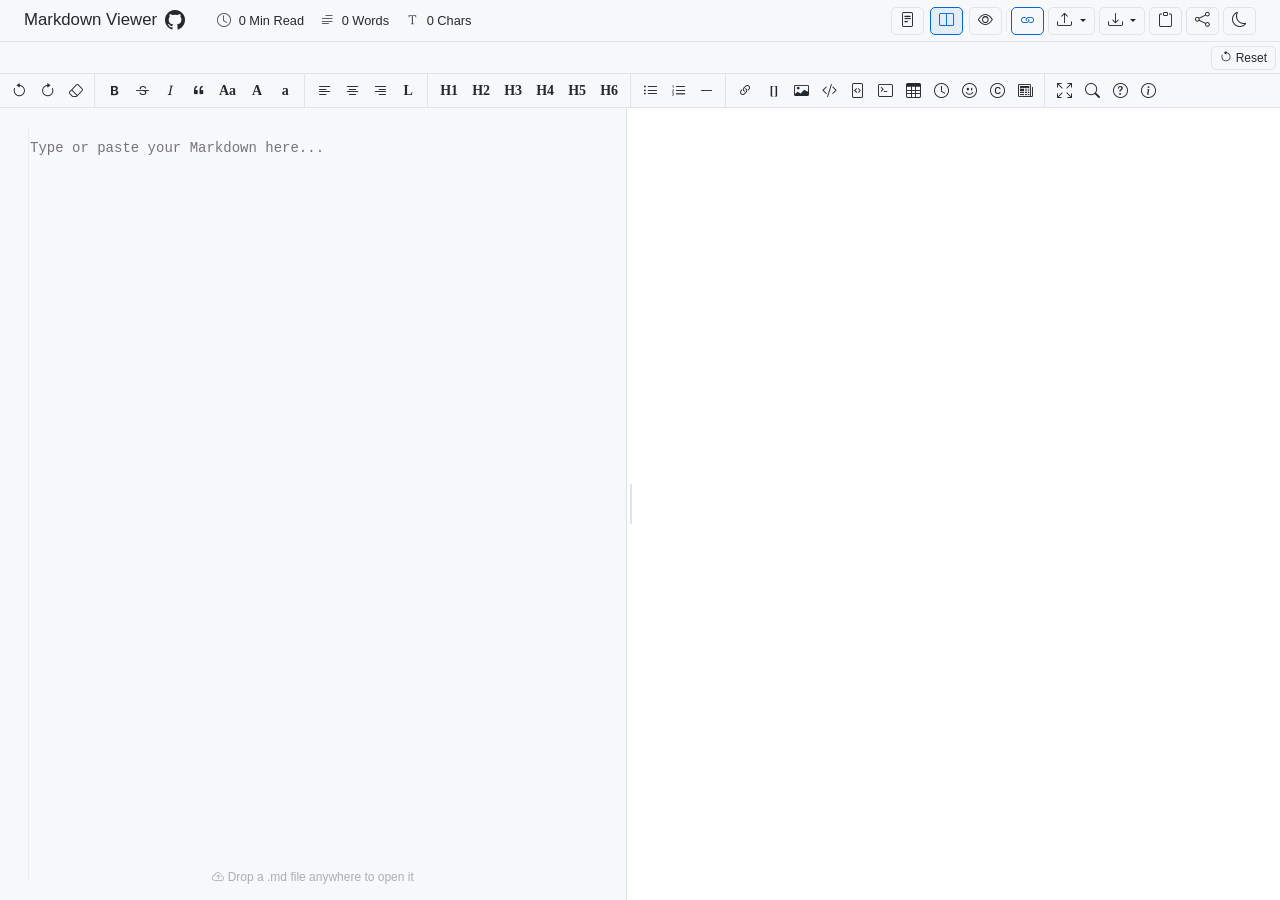
==== desktop-app/resources/index.html @ 64c6f08f "Merge pull request #110 from ThisIs-Developer/audit-fixes Audit fixes" ====
<!DOCTYPE html>
<html lang="en">
<head>
    <meta charset="UTF-8">
    <meta name="viewport" content="width=device-width, initial-scale=1.0">
    <!-- Primary Meta Tags -->
    <meta name="title" content="Markdown Viewer">
    <meta name="description" content="Markdown Viewer is a powerful GitHub-style Markdown rendering tool with live preview, LaTeX math, Mermaid diagrams, syntax highlighting, dark mode, and export options to PDF, HTML, and MD—all fully client-side and secure.">
    <meta name="keywords" content="Markdown Viewer, GitHub-style markdown, live preview, markdown editor, LaTeX support, Mermaid diagrams, PDF export, syntax highlighting, markdown to HTML, secure markdown tool, client-side markdown viewer, ThisIs-Developer, advanced markdown parser, future markdown viewer, next-gen markdown tool">
    <meta name="author" content="ThisIs-Developer">
    <meta name="robots" content="index, follow">
    <meta name="language" content="English">
    <meta name="distribution" content="global">
    <meta name="rating" content="general">

    <!-- Open Graph / Facebook -->
    <meta property="og:type" content="website">
    <meta property="og:url" content="https://markdownviewer.pages.dev/">
    <meta property="og:title" content="Markdown Viewer">
    <meta property="og:description" content="Markdown Viewer is a powerful GitHub-style Markdown rendering tool with live preview, LaTeX math, Mermaid diagrams, syntax highlighting, dark mode, and export options to PDF, HTML, and MD—all fully client-side and secure.">
    <meta property="og:image" content="https://markdownviewer.pages.dev/assets/icon.jpg">

    <!-- Twitter -->
    <meta property="twitter:card" content="summary_large_image">
    <meta property="twitter:url" content="https://markdownviewer.pages.dev/">
    <meta property="twitter:title" content="Markdown Viewer">
    <meta property="twitter:description" content="Markdown Viewer is a powerful GitHub-style Markdown rendering tool with live preview, LaTeX math, Mermaid diagrams, syntax highlighting, dark mode, and export options to PDF, HTML, and MD—all fully client-side and secure.">
    <meta property="twitter:image" content="https://markdownviewer.pages.dev/assets/icon.jpg">

    <title>Markdown Viewer</title>
    <link href="/assets/icon.jpg" rel="icon" type="image/jpg">
    <!-- Updated libraries to latest versions -->
    <link rel="stylesheet" href="https://cdnjs.cloudflare.com/ajax/libs/bootstrap/5.3.2/css/bootstrap.min.css">
    <link rel="stylesheet" href="https://cdnjs.cloudflare.com/ajax/libs/github-markdown-css/5.3.0/github-markdown.min.css">
    <link rel="stylesheet" href="https://cdn.jsdelivr.net/npm/bootstrap-icons@1.11.3/font/bootstrap-icons.min.css">
    <link rel="stylesheet" href="https://cdn.jsdelivr.net/npm/emoji-toolkit@9.0.1/extras/css/joypixels.min.css">
    <link rel="stylesheet" href="/styles.css">
    
    <!-- Added mermaid CSS -->
    <link rel="stylesheet" href="https://cdnjs.cloudflare.com/ajax/libs/mermaid/10.6.1/mermaid.min.css">
    
    <!-- Loading order optimized - ensure libraries are loaded before they're used -->
    <script src="https://cdnjs.cloudflare.com/ajax/libs/marked/9.1.6/marked.min.js"></script>
    <script src="https://cdnjs.cloudflare.com/ajax/libs/highlight.js/11.9.0/highlight.min.js"></script>
    <script src="https://cdnjs.cloudflare.com/ajax/libs/dompurify/3.0.9/purify.min.js"></script>
    <script src="https://cdnjs.cloudflare.com/ajax/libs/FileSaver.js/2.0.5/FileSaver.min.js"></script>
    <script src="https://cdnjs.cloudflare.com/ajax/libs/html2pdf.js/0.10.1/html2pdf.bundle.min.js"></script>
    <script>
      window.MathJax = {
        loader: { load: ['[tex]/ams', '[tex]/boldsymbol'] },
        tex: {
          inlineMath: [['$', '$'], ['\\(', '\\)']],
          displayMath: [['$$', '$$'], ['\\[', '\\]']],
          processEscapes: true,
          packages: { '[+]': ['ams', 'boldsymbol'] }
        }
      };
    </script>
    <script src="https://cdnjs.cloudflare.com/ajax/libs/mathjax/3.2.2/es5/tex-mml-chtml.min.js"></script>
    <script src="https://cdn.jsdelivr.net/npm/mermaid@11.6.0/dist/mermaid.min.js"></script>
    <script src="https://cdn.jsdelivr.net/npm/emoji-toolkit@9.0.1/lib/js/joypixels.min.js"></script>
    <script src="https://cdnjs.cloudflare.com/ajax/libs/jspdf/2.5.1/jspdf.umd.min.js"></script>
    <script src="https://cdnjs.cloudflare.com/ajax/libs/html2canvas/1.4.1/html2canvas.min.js"></script>
    
    <script src="https://cdnjs.cloudflare.com/ajax/libs/pdfmake/0.2.7/pdfmake.min.js"></script>
    <script src="https://cdnjs.cloudflare.com/ajax/libs/pdfmake/0.2.7/vfs_fonts.js"></script>
    <script src="https://cdnjs.cloudflare.com/ajax/libs/pako/2.1.0/pako.min.js" integrity="sha384-rNlaE5fs9dGIjmxWDALQh/RBAaGRYT5ChrzHo6tRfgrZ36iRFAiquP5g41Jsv+0j" crossorigin="anonymous"></script>
    <script src="https://cdnjs.cloudflare.com/ajax/libs/js-yaml/4.1.0/js-yaml.min.js"></script>
</head>
<body>
    <div class="app-container">
      <div id="neutralino-app">
        <div id="neutralino-info"></div>
      </div>
        <header class="app-header">
            <div class="container-fluid d-flex justify-content-between align-items-center header-container">
                <!-- Left section: Logo, GitHub, Stats -->
                <div class="d-flex align-items-center header-left">
                    <h1 class="h4 mb-0 me-2">Markdown Viewer</h1>
                    <a href="https://github.com/ThisIs-Developer/Markdown-Viewer/" class="github-link" title="View on GitHub" target="_blank" rel="noopener noreferrer">
                        <i class="bi bi-github"></i>
                    </a>
                    <div id="stats-container" class="stats-container d-flex align-items-center d-none d-md-flex">
                        <div class="stat-item me-3">
                            <i class="bi bi-clock me-1"></i> <span id="reading-time">0</span> Min Read
                        </div>
                        <div class="stat-item me-3">
                            <i class="bi bi-text-paragraph me-1"></i> <span id="word-count">0</span> Words
                        </div>
                        <div class="stat-item">
                            <i class="bi bi-fonts me-1"></i> <span id="char-count">0</span> Chars
                        </div>
                    </div>
                </div>

                <!-- Right section: Toolbar -->
                <div class="toolbar d-none d-md-flex header-right">
                    <div class="toolbar-group view-toolbar" role="group" aria-label="View mode">
                        <button class="tool-button view-toggle-btn" data-view-mode="editor" aria-pressed="false" title="Editor only" aria-label="Editor only">
                            <i class="bi bi-file-text"></i>
                        </button>
                        <button class="tool-button view-toggle-btn is-active" data-view-mode="split" aria-pressed="true" title="Split view" aria-label="Split view">
                            <i class="bi bi-layout-split"></i>
                        </button>
                        <button class="tool-button view-toggle-btn" data-view-mode="preview" aria-pressed="false" title="Preview only" aria-label="Preview only">
                            <i class="bi bi-eye"></i>
                        </button>
                    </div>
                    <span class="toolbar-divider" aria-hidden="true"></span>
                    <button id="toggle-sync" class="tool-button sync-enabled sync-active" title="Toggle Sync Scrolling">
                        <i class="bi bi-link"></i> <span class="btn-text">Sync Off</span>
                    </button>
                    <div class="dropdown">
                        <button class="tool-button dropdown-toggle" type="button" id="importDropdown" data-bs-toggle="dropdown" aria-expanded="false" title="Import Markdown">
                            <i class="bi bi-upload"></i> <span class="btn-text">Import</span>
                        </button>
                        <ul class="dropdown-menu" aria-labelledby="importDropdown">
                            <li><a class="dropdown-item" href="#" id="import-from-file"><i class="bi bi-upload me-2"></i>From files</a></li>
                            <li><a class="dropdown-item" href="#" id="import-from-github"><i class="bi bi-github me-2"></i>From GitHub</a></li>
                        </ul>
                    </div>
                    <input type="file" id="file-input" class="file-input" accept=".md,.markdown,text/markdown">
                    
                    <div class="dropdown">
                        <button class="tool-button dropdown-toggle" type="button" id="exportDropdown" data-bs-toggle="dropdown" aria-expanded="false" title="Export Markdown">
                            <i class="bi bi-download"></i> <span class="btn-text">Export</span>
                        </button>
                        <ul class="dropdown-menu" aria-labelledby="exportDropdown">
                            <li><a class="dropdown-item" href="#" id="export-md"><i class="bi bi-file-earmark-text me-2"></i>Markdown (.md)</a></li>
                            <li><a class="dropdown-item" href="#" id="export-html"><i class="bi bi-file-earmark-code me-2"></i>HTML</a></li>
                            <li><a class="dropdown-item" href="#" id="export-pdf"><i class="bi bi-file-earmark-pdf me-2"></i>PDF</a></li>
                        </ul>
                    </div>
                    
                    <button id="copy-markdown-button" class="tool-button" title="Copy Markdown">
                        <i class="bi bi-clipboard"></i> <span class="btn-text">Copy</span>
                    </button>
                    
                    <button id="share-button" class="tool-button" title="Share via URL">
                        <i class="bi bi-share"></i> <span class="btn-text">Share</span>
                    </button>
                    
                    <button id="theme-toggle" class="tool-button" title="Toggle Dark Mode">
                        <i class="bi bi-moon"></i>
                    </button>
                </div>
                
                <!-- Hamburger menu for mobile -->
                <div class="mobile-menu d-md-none">
                    <button id="mobile-menu-toggle" class="tool-button" title="Menu">
                        <i class="bi bi-list"></i>
                    </button>
                    
                    <div id="mobile-menu-panel" class="mobile-menu-panel">
                        <div class="mobile-menu-header">
                            <h5>Menu</h5>
                            <button id="close-mobile-menu" class="tool-button">
                                <i class="bi bi-x-lg"></i>
                            </button>
                        </div>

                        <!-- Mobile Document Tabs Section -->
                        <div class="mobile-tabs-section mb-3">
                            <div class="mobile-tabs-header">
                                <span class="mobile-tabs-label"><i class="bi bi-files me-1"></i> Documents</span>
                                <button id="mobile-new-tab-btn" class="mobile-new-tab-btn" title="New document" aria-label="New document">
                                    <i class="bi bi-plus-lg"></i>
                                </button>
                            </div>
                            <div id="mobile-tab-list" class="mobile-tab-list" role="tablist" aria-label="Document tabs">
                                <!-- Dynamically populated by JavaScript -->
                            </div>
                            <button id="mobile-tab-reset-btn" class="tab-reset-btn mt-2 w-100" title="Reset all files" aria-label="Reset all files">
                                <i class="bi bi-arrow-counterclockwise"></i> Reset all files
                            </button>
                        </div>

                        <!-- Story 1.4: Mobile View Mode Buttons -->
                        <div class="mobile-view-mode-group mb-3" role="group" aria-label="View mode">
                            <button class="mobile-view-mode-btn" data-mode="editor" aria-pressed="false" title="Editor only">
                                <i class="bi bi-file-text"></i>
                                <span>Editor</span>
                            </button>
                            <button class="mobile-view-mode-btn active" data-mode="split" aria-pressed="true" title="Split view">
                                <i class="bi bi-layout-split"></i>
                                <span>Split</span>
                            </button>
                            <button class="mobile-view-mode-btn" data-mode="preview" aria-pressed="false" title="Preview only">
                                <i class="bi bi-eye"></i>
                                <span>Preview</span>
                            </button>
                        </div>

                        <div class="mobile-stats-container mb-3">
                            <div class="stat-item mb-2">
                                <i class="bi bi-clock me-1"></i> <span id="mobile-reading-time">0</span> Min Read
                            </div>
                            <div class="stat-item mb-2">
                                <i class="bi bi-text-paragraph me-1"></i> <span id="mobile-word-count">0</span> Words
                            </div>
                            <div class="stat-item">
                                <i class="bi bi-fonts me-1"></i> <span id="mobile-char-count">0</span> Chars
                            </div>
                        </div>

                        <div class="mobile-menu-items">
                            <button id="mobile-toggle-sync" class="mobile-menu-item tool-button sync-enabled sync-active" title="Toggle Sync Scrolling">
                                <i class="bi bi-link"></i> Sync Off
                            </button>
                            
                            <button id="mobile-import-button" class="mobile-menu-item" title="Import from files">
                                <i class="bi bi-upload me-2"></i> Import from files
                            </button>
                            
                            <button id="mobile-import-github-button" class="mobile-menu-item" title="Import from GitHub">
                                <i class="bi bi-github me-2"></i> Import from GitHub
                            </button>
                            
                            <button id="mobile-export-md" class="mobile-menu-item" title="Export as Markdown">
                                <i class="bi bi-file-earmark-text me-2"></i> Export as Markdown
                            </button>
                            
                            <button id="mobile-export-html" class="mobile-menu-item" title="Export as HTML">
                                <i class="bi bi-file-earmark-code me-2"></i> Export as HTML
                            </button>
                            
                            <button id="mobile-export-pdf" class="mobile-menu-item" title="Export as PDF">
                                <i class="bi bi-file-earmark-pdf me-2"></i> Export as PDF
                            </button>
                            
                            <button id="mobile-copy-markdown" class="mobile-menu-item" title="Copy Markdown">
                                <i class="bi bi-clipboard me-2"></i> Copy
                            </button>
                            
                            <button id="mobile-share-button" class="mobile-menu-item" title="Share via URL">
                                <i class="bi bi-share me-2"></i> Share
                            </button>
                            
                            <button id="mobile-direction-toggle" class="mobile-menu-item" title="Toggle RTL/LTR">
                                <i class="bi bi-text-right me-2"></i> Switch to RTL
                            </button>
                            <button id="mobile-theme-toggle" class="mobile-menu-item" title="Toggle Dark Mode">
                                <i class="bi bi-moon me-2"></i> Dark Mode
                            </button>
                        </div>
                    </div>
                    
                    <div id="mobile-menu-overlay"></div>
                </div>
            </div>
        </header>

        <!-- Tab Bar -->
        <div class="tab-bar" id="tab-bar" role="tablist" aria-label="Document tabs">
          <div class="tab-list" id="tab-list"></div>
          <button class="tab-reset-btn" id="tab-reset-btn" title="Reset all files" aria-label="Reset all files">
            <i class="bi bi-arrow-counterclockwise"></i> Reset
          </button>
        </div>

        <!-- Markdown Formatting Toolbar -->
        <div class="markdown-format-toolbar" id="markdown-format-toolbar" role="toolbar" aria-label="Markdown formatting toolbar">
          <div class="markdown-toolbar-group">
            <button type="button" class="markdown-tool-btn" data-md-action="undo" title="Undo" aria-label="Undo"><i class="bi bi-arrow-counterclockwise"></i></button>
            <button type="button" class="markdown-tool-btn" data-md-action="redo" title="Redo" aria-label="Redo"><i class="bi bi-arrow-clockwise"></i></button>
            <button type="button" class="markdown-tool-btn" data-md-action="clear-formatting" title="Clear Markdown formatting" aria-label="Clear Markdown formatting"><i class="bi bi-eraser"></i></button>
          </div>
          <div class="markdown-toolbar-group">
            <button type="button" class="markdown-tool-btn" data-md-action="bold" title="Bold" aria-label="Bold"><i class="bi bi-type-bold"></i></button>
            <button type="button" class="markdown-tool-btn" data-md-action="strike" title="Strikethrough" aria-label="Strikethrough"><i class="bi bi-type-strikethrough"></i></button>
            <button type="button" class="markdown-tool-btn" data-md-action="italic" title="Italic" aria-label="Italic"><i class="bi bi-type-italic"></i></button>
            <button type="button" class="markdown-tool-btn" data-md-action="quote" title="Blockquote" aria-label="Blockquote"><i class="bi bi-quote"></i></button>
            <button type="button" class="markdown-tool-btn text-tool" data-md-action="title-case" title="Title case" aria-label="Title case">Aa</button>
            <button type="button" class="markdown-tool-btn text-tool" data-md-action="uppercase" title="Uppercase" aria-label="Uppercase">A</button>
            <button type="button" class="markdown-tool-btn text-tool" data-md-action="lowercase" title="Lowercase" aria-label="Lowercase">a</button>
          </div>
          <div class="markdown-toolbar-group">
            <button type="button" class="markdown-tool-btn" data-md-action="align-left" title="Align left" aria-label="Align left"><i class="bi bi-text-left"></i></button>
            <button type="button" class="markdown-tool-btn" data-md-action="align-center" title="Align center" aria-label="Align center"><i class="bi bi-text-center"></i></button>
            <button type="button" class="markdown-tool-btn" data-md-action="align-right" title="Align right" aria-label="Align right"><i class="bi bi-text-right"></i></button>
            <button type="button" id="direction-toggle" class="markdown-tool-btn text-tool" title="Switch to RTL" aria-label="Toggle text direction" aria-pressed="false">L</button>
          </div>
          <div class="markdown-toolbar-group heading-group">
            <button type="button" class="markdown-tool-btn text-tool" data-md-action="heading" data-md-level="1" title="Heading 1" aria-label="Heading 1">H1</button>
            <button type="button" class="markdown-tool-btn text-tool" data-md-action="heading" data-md-level="2" title="Heading 2" aria-label="Heading 2">H2</button>
            <button type="button" class="markdown-tool-btn text-tool" data-md-action="heading" data-md-level="3" title="Heading 3" aria-label="Heading 3">H3</button>
            <button type="button" class="markdown-tool-btn text-tool" data-md-action="heading" data-md-level="4" title="Heading 4" aria-label="Heading 4">H4</button>
            <button type="button" class="markdown-tool-btn text-tool" data-md-action="heading" data-md-level="5" title="Heading 5" aria-label="Heading 5">H5</button>
            <button type="button" class="markdown-tool-btn text-tool" data-md-action="heading" data-md-level="6" title="Heading 6" aria-label="Heading 6">H6</button>
          </div>
          <div class="markdown-toolbar-group">
            <button type="button" class="markdown-tool-btn" data-md-action="unordered-list" title="Bulleted list" aria-label="Bulleted list"><i class="bi bi-list-ul"></i></button>
            <button type="button" class="markdown-tool-btn" data-md-action="ordered-list" title="Numbered list" aria-label="Numbered list"><i class="bi bi-list-ol"></i></button>
            <button type="button" class="markdown-tool-btn" data-md-action="horizontal-rule" title="Horizontal rule" aria-label="Horizontal rule"><i class="bi bi-dash-lg"></i></button>
          </div>
          <div class="markdown-toolbar-group">
            <button type="button" class="markdown-tool-btn" data-md-action="link" title="Link" aria-label="Link"><i class="bi bi-link-45deg"></i></button>
            <button type="button" class="markdown-tool-btn text-tool" data-md-action="reference" title="Reference" aria-label="Reference"><i></i></button>
            <button type="button" class="markdown-tool-btn" data-md-action="image" title="Image" aria-label="Image"><i class="bi bi-card-image"></i></button>
            <button type="button" class="markdown-tool-btn" data-md-action="inline-code" title="Inline code" aria-label="Inline code"><i class="bi bi-code-slash"></i></button>
            <button type="button" class="markdown-tool-btn" data-md-action="code-block" title="Code block" aria-label="Code block"><i class="bi bi-file-code"></i></button>
            <button type="button" class="markdown-tool-btn" data-md-action="terminal-block" title="Terminal block" aria-label="Terminal block"><i class="bi bi-terminal"></i></button>
            <button type="button" class="markdown-tool-btn" data-md-action="table" title="Table" aria-label="Table"><i class="bi bi-table"></i></button>
            <button type="button" class="markdown-tool-btn" data-md-action="date-time" title="Date and time" aria-label="Date and time"><i class="bi bi-clock"></i></button>
            <button type="button" class="markdown-tool-btn" data-md-action="emoji" title="Emoji shortcode" aria-label="Emoji shortcode"><i class="bi bi-emoji-smile"></i></button>
            <button type="button" class="markdown-tool-btn" data-md-action="symbols" title="Symbols &amp; HTML entities" aria-label="Symbols &amp; HTML entities"><i class="bi bi-c-circle"></i></button>
            <button type="button" class="markdown-tool-btn" data-md-action="alert" title="Markdown alert" aria-label="Markdown alert"><i class="bi bi-newspaper"></i></button>
          </div>
          <div class="markdown-toolbar-group">
            <button type="button" class="markdown-tool-btn" data-md-action="fullscreen" title="Fullscreen" aria-label="Fullscreen"><i class="bi bi-arrows-fullscreen"></i></button>
            <button type="button" class="markdown-tool-btn" data-md-action="find" title="Find &amp; Replace" aria-label="Find &amp; Replace"><i class="bi bi-search"></i></button>
            <button type="button" class="markdown-tool-btn" data-md-action="help" title="Help" aria-label="Help"><i class="bi bi-question-circle"></i></button>
            <button type="button" class="markdown-tool-btn" data-md-action="info" title="About Markdown" aria-label="About Markdown"><i class="bi bi-info-circle"></i></button>
          </div>
        </div>

        <!-- Reset Confirmation Modal -->
        <div id="reset-confirm-modal" class="reset-modal-overlay" role="dialog" aria-modal="true" aria-labelledby="reset-modal-title" style="display:none;">
          <div class="reset-modal-box reset-modal-box--wide">
            <p id="reset-modal-title" class="reset-modal-message">Are you sure you want to delete all files?</p>
            <div class="reset-modal-actions">
              <button class="reset-modal-btn reset-modal-cancel" id="reset-modal-cancel">Cancel</button>
              <button class="reset-modal-btn reset-modal-confirm" id="reset-modal-confirm">Delete All</button>
            </div>
          </div>
        </div>

        <!-- Clear Markdown Formatting Modal -->
        <div id="clear-formatting-modal" class="reset-modal-overlay modal-overlay" role="dialog" aria-modal="true" aria-labelledby="clear-formatting-title" aria-hidden="true" style="display:none;">
          <div class="reset-modal-box reset-modal-box--wide modal-box">
            <div class="modal-header">
              <p id="clear-formatting-title" class="reset-modal-message">Clear Markdown formatting?</p>
              <button type="button" class="modal-close-btn" id="clear-formatting-close" aria-label="Close clear formatting dialog">
                <i class="bi bi-x-lg"></i>
              </button>
            </div>
            <p class="modal-subtext">Only the Markdown formatting in this document content is cleared. The file itself is not deleted.</p>
            <div class="reset-modal-actions">
              <button class="reset-modal-btn reset-modal-cancel" id="clear-formatting-cancel">Cancel</button>
              <button class="reset-modal-btn reset-modal-confirm" id="clear-formatting-confirm">Clear Markdown</button>
            </div>
          </div>
        </div>

        <!-- Find & Replace Modal -->
        <div id="find-replace-modal" class="reset-modal-overlay modal-overlay" role="dialog" aria-modal="true" aria-labelledby="find-replace-title" aria-hidden="true" style="display:none;">
          <div class="reset-modal-box reset-modal-box--wide reset-modal-box--xl modal-box">
            <div class="modal-header">
              <p id="find-replace-title" class="reset-modal-message">Find &amp; Replace</p>
              <button type="button" class="modal-close-btn" id="find-replace-close-icon" aria-label="Close find and replace dialog">
                <i class="bi bi-x-lg"></i>
              </button>
            </div>
            <div class="modal-body">
              <div class="reset-modal-field">
                <label class="reset-modal-label" for="find-replace-input">Find</label>
                <input type="text" id="find-replace-input" class="rename-modal-input" placeholder="Find word or phrase" />
              </div>
              <div class="reset-modal-field">
                <label class="reset-modal-label" for="find-replace-with">Replace</label>
                <input type="text" id="find-replace-with" class="rename-modal-input" placeholder="Replace with" />
              </div>
              <div class="find-replace-meta">
                <span id="find-replace-count" class="find-match-count">0 of 0 matches</span>
                <div class="find-replace-nav">
                  <button type="button" class="tool-button find-nav-btn" id="find-prev" title="Previous match" aria-label="Previous match">
                    <i class="bi bi-chevron-up"></i>
                  </button>
                  <button type="button" class="tool-button find-nav-btn" id="find-next" title="Next match" aria-label="Next match">
                    <i class="bi bi-chevron-down"></i>
                  </button>
                </div>
              </div>
            </div>
            <div class="reset-modal-actions">
              <button class="reset-modal-btn reset-modal-cancel" id="find-replace-close">Close</button>
              <button class="reset-modal-btn" id="find-replace-current">Replace</button>
              <button class="reset-modal-btn" id="find-replace-all">Replace All</button>
            </div>
          </div>
        </div>

        <!-- Help Modal -->
        <div id="help-modal" class="reset-modal-overlay modal-overlay" role="dialog" aria-modal="true" aria-labelledby="help-modal-title" aria-hidden="true" style="display:none;">
          <div class="reset-modal-box reset-modal-box--xl modal-box">
            <div class="modal-header">
              <p id="help-modal-title" class="reset-modal-message">Markdown Viewer Help</p>
              <button type="button" class="modal-close-btn" id="help-modal-close-icon" aria-label="Close help dialog">
                <i class="bi bi-x-lg"></i>
              </button>
            </div>
            <div class="modal-body">
              <div class="modal-section">
                <h3 class="modal-section-title">Application shortcuts</h3>
                <ul class="modal-list">
                  <li>Use the view buttons in the toolbar to switch between Editor, Split, and Preview modes.</li>
                  <li>Sync scrolling is available in Split view to keep the editor and preview aligned.</li>
                  <li>Import, Export, Copy, Share, and Theme toggle actions are always available in the header toolbar.</li>
                </ul>
              </div>
              <div class="modal-section">
                <h3 class="modal-section-title">Toolbar descriptions</h3>
                <ul class="modal-list">
                  <li>Undo/Redo and Clear Formatting help you manage editing changes quickly.</li>
                  <li>Text styling tools cover bold, italic, strikethrough, quotes, headings, and list formatting.</li>
                  <li>Insert helpers add links, images, code blocks, tables, emojis, symbols, and alerts.</li>
                  <li>Use Fullscreen, Find &amp; Replace, Help, and About Markdown for focused editing.</li>
                </ul>
              </div>
              <div class="modal-section">
                <h3 class="modal-section-title">Markdown tips</h3>
                <ul class="modal-list">
                  <li>Create headings with <code>#</code>, <code>##</code>, and <code>###</code> prefixes.</li>
                  <li>Emphasize text with <code>**bold**</code>, <code>*italic*</code>, or <code>~~strikethrough~~</code>.</li>
                  <li>Use <code>-</code> or <code>1.</code> to build lists, and triple backticks for code blocks.</li>
                </ul>
              </div>
              <div class="modal-section">
                <h3 class="modal-section-title">Keyboard shortcuts</h3>
                <ul class="modal-list">
                  <li><kbd>Ctrl</kbd>/<kbd>⌘</kbd> + <kbd>Z</kbd> &mdash; Undo</li>
                  <li><kbd>Ctrl</kbd>/<kbd>⌘</kbd> + <kbd>Shift</kbd> + <kbd>Z</kbd> &mdash; Redo</li>
                  <li><kbd>Ctrl</kbd>/<kbd>⌘</kbd> + <kbd>F</kbd> &mdash; Open Find &amp; Replace</li>
                  <li><kbd>Ctrl</kbd>/<kbd>⌘</kbd> + <kbd>C</kbd>/<kbd>V</kbd> &mdash; Copy/Paste</li>
                </ul>
              </div>
            </div>
            <div class="reset-modal-actions">
              <button class="reset-modal-btn reset-modal-cancel" id="help-modal-close">Close</button>
            </div>
          </div>
        </div>

        <!-- About Markdown Modal -->
        <div id="about-modal" class="reset-modal-overlay modal-overlay" role="dialog" aria-modal="true" aria-labelledby="about-modal-title" aria-hidden="true" style="display:none;">
          <div class="reset-modal-box reset-modal-box--xl modal-box">
            <div class="modal-header">
              <p id="about-modal-title" class="reset-modal-message">About Markdown</p>
              <button type="button" class="modal-close-btn" id="about-modal-close-icon" aria-label="Close about dialog">
                <i class="bi bi-x-lg"></i>
              </button>
            </div>
            <div class="modal-body">
              <div class="about-header">
                <img src="assets/icon.jpg" alt="Markdown Viewer logo" class="about-logo" />
                <div class="about-details">
                  <h3 class="about-title">Markdown Viewer</h3>
                  <p class="about-description">A GitHub-style Markdown editor with live preview, diagrams, math, syntax highlighting, and export tools.</p>
                  <p class="about-meta">Version <span id="about-version"></span> &bull; Apache License 2.0 &bull; Open source</p>
                </div>
              </div>
              <div class="modal-section">
                <h3 class="modal-section-title">Open-source links</h3>
                <ul class="modal-list">
                  <li><a href="https://github.com/ThisIs-Developer/Markdown-Viewer/blob/main/LICENSE" target="_blank" rel="noopener noreferrer">Apache License 2.0</a></li>
                  <li><a href="https://github.com/ThisIs-Developer/Markdown-Viewer" target="_blank" rel="noopener noreferrer">GitHub Repository</a></li>
                  <li><a href="https://github.com/ThisIs-Developer/Markdown-Viewer/wiki/Contributing" target="_blank" rel="noopener noreferrer">Contribution Guide</a></li>
                  <li><a href="https://github.com/ThisIs-Developer/Markdown-Viewer/issues/new/choose" target="_blank" rel="noopener noreferrer">Report an Issue</a></li>
                  <li><a href="https://github.com/ThisIs-Developer/Markdown-Viewer/discussions" target="_blank" rel="noopener noreferrer">Community &amp; Support</a></li>
                </ul>
                <p class="modal-subtext">For feature requests, open a GitHub issue or start a discussion so the community can weigh in.</p>
              </div>
              <div class="modal-section">
                <h3 class="modal-section-title">Markdown resources</h3>
                <ul class="modal-list">
                  <li><a href="https://github.com/ThisIs-Developer/Markdown-Viewer/wiki/Markdown-Reference" target="_blank" rel="noopener noreferrer">Markdown syntax reference</a></li>
                </ul>
              </div>
              <div class="modal-section">
                <h3 class="modal-section-title">Technology stack</h3>
                <ul class="modal-list">
                  <li>HTML, CSS, and JavaScript with Bootstrap 5 for layout and styling.</li>
                  <li>Marked, DOMPurify, Highlight.js, Mermaid, MathJax, and Emoji Toolkit for rendering.</li>
                </ul>
              </div>
              <div class="modal-section">
                <h3 class="modal-section-title">Open-source credits</h3>
                <p class="modal-subtext">Markdown Viewer is built on top of open-source libraries maintained by the community. Thank you to every contributor and maintainer.</p>
              </div>
            </div>
            <div class="reset-modal-actions">
              <button class="reset-modal-btn reset-modal-cancel" id="about-modal-close">Close</button>
            </div>
          </div>
        </div>

        <!-- Share Modal -->
        <div id="share-modal" class="reset-modal-overlay modal-overlay" role="dialog" aria-modal="true" aria-labelledby="share-modal-title" aria-hidden="true" style="display:none;">
          <div class="reset-modal-box reset-modal-box--wide modal-box">
            <div class="modal-header">
              <p id="share-modal-title" class="reset-modal-message">Share Document</p>
              <button type="button" class="modal-close-btn" id="share-modal-close-icon" aria-label="Close share dialog">
                <i class="bi bi-x-lg"></i>
              </button>
            </div>
            <div class="modal-body">
              <p class="share-modal-description">Choose how recipients can interact with this document.</p>
              <div class="share-mode-cards">
                <label class="share-mode-card" id="share-card-view" for="share-mode-view">
                  <input type="radio" id="share-mode-view" name="share-mode" value="view" checked />
                  <span class="share-card-icon"><i class="bi bi-eye"></i></span>
                  <span class="share-card-body">
                    <span class="share-card-title">View only</span>
                    <span class="share-card-desc">Opens in preview mode. The editor is hidden.</span>
                  </span>
                  <span class="share-card-check"><i class="bi bi-check-lg"></i></span>
                </label>
                <label class="share-mode-card" id="share-card-edit" for="share-mode-edit">
                  <input type="radio" id="share-mode-edit" name="share-mode" value="edit" />
                  <span class="share-card-icon"><i class="bi bi-pencil-square"></i></span>
                  <span class="share-card-body">
                    <span class="share-card-title">Edit</span>
                    <span class="share-card-desc">Opens in split editor + preview mode.</span>
                  </span>
                  <span class="share-card-check"><i class="bi bi-check-lg"></i></span>
                </label>
              </div>
              <div class="share-url-row">
                <input type="text" id="share-url-input" class="rename-modal-input share-url-input" readonly placeholder="Generating link…" aria-label="Share URL" />
                <button class="reset-modal-btn share-copy-btn" id="share-copy-btn" title="Copy link">
                  <i class="bi bi-clipboard"></i>
                </button>
              </div>
              <p class="share-modal-notice"><i class="bi bi-info-circle"></i> The entire document is encoded in the URL. No data is sent to any server.</p>
            </div>
            <div class="reset-modal-actions">
              <button class="reset-modal-btn reset-modal-cancel" id="share-modal-close">Close</button>
            </div>
          </div>
        </div>

        <!-- Rename Modal -->
        <div id="rename-modal" class="reset-modal-overlay" role="dialog" aria-modal="true" aria-labelledby="rename-modal-title" style="display:none;">
          <div class="reset-modal-box reset-modal-box--wide">
            <p id="rename-modal-title" class="reset-modal-message">Rename file</p>
            <input type="text" id="rename-modal-input" class="rename-modal-input" placeholder="File name" />
            <div class="reset-modal-actions">
              <button class="reset-modal-btn reset-modal-cancel" id="rename-modal-cancel">Cancel</button>
              <button class="reset-modal-btn reset-modal-confirm" id="rename-modal-confirm">Rename</button>
            </div>
          </div>
        </div>

        <!-- Link Modal -->
        <div id="link-modal" class="reset-modal-overlay" role="dialog" aria-modal="true" aria-labelledby="link-modal-title" style="display:none;">
          <div class="reset-modal-box reset-modal-box--wide">
            <p id="link-modal-title" class="reset-modal-message">Insert link</p>
            <div class="reset-modal-field">
              <label class="reset-modal-label" for="link-modal-url">Address / URL</label>
              <input type="url" id="link-modal-url" class="rename-modal-input" value="https://" />
            </div>
            <div class="reset-modal-field">
              <label class="reset-modal-label" for="link-modal-text">Link Text</label>
              <input type="text" id="link-modal-text" class="rename-modal-input" placeholder="Link title" />
            </div>
            <div class="reset-modal-actions">
              <button class="reset-modal-btn reset-modal-cancel" id="link-modal-cancel">Cancel</button>
              <button class="reset-modal-btn" id="link-modal-apply">Apply</button>
            </div>
          </div>
        </div>

        <!-- Reference Modal -->
        <div id="reference-modal" class="reset-modal-overlay" role="dialog" aria-modal="true" aria-labelledby="reference-modal-title" style="display:none;">
          <div class="reset-modal-box reset-modal-box--wide">
            <p id="reference-modal-title" class="reset-modal-message">Insert reference</p>
            <div class="reset-modal-field">
              <label class="reset-modal-label" for="reference-modal-number">Reference Number</label>
              <input type="text" id="reference-modal-number" class="rename-modal-input" value="[1]" />
            </div>
            <div class="reset-modal-field">
              <label class="reset-modal-label" for="reference-modal-url">Address / Link</label>
              <input type="url" id="reference-modal-url" class="rename-modal-input" value="https://" />
            </div>
            <div class="reset-modal-field">
              <label class="reset-modal-label" for="reference-modal-title-input">Title</label>
              <input type="text" id="reference-modal-title-input" class="rename-modal-input" placeholder="Reference title" />
            </div>
            <div class="reset-modal-actions">
              <button class="reset-modal-btn reset-modal-cancel" id="reference-modal-cancel">Cancel</button>
              <button class="reset-modal-btn" id="reference-modal-apply">Insert</button>
            </div>
          </div>
        </div>

        <!-- Image Modal -->
        <div id="image-modal" class="reset-modal-overlay" role="dialog" aria-modal="true" aria-labelledby="image-modal-title" style="display:none;">
          <div class="reset-modal-box reset-modal-box--wide">
            <p id="image-modal-title" class="reset-modal-message">Insert image</p>
            <div class="reset-modal-toggle-group">
              <label class="reset-modal-option">
                <input type="radio" name="image-source" id="image-source-upload" value="upload">
                Upload from Device
              </label>
              <label class="reset-modal-option">
                <input type="radio" name="image-source" id="image-source-url" value="url" checked>
                External Image (URL)
              </label>
            </div>
            <div id="image-upload-fields" class="reset-modal-field-group" style="display:none;">
              <input type="file" id="image-modal-file" class="rename-modal-input" accept="image/*" />
            </div>
            <div id="image-url-fields" class="reset-modal-field-group">
              <div class="reset-modal-field">
                <label class="reset-modal-label" for="image-modal-url">Image URL</label>
                <input type="url" id="image-modal-url" class="rename-modal-input" value="https://" />
              </div>
            </div>
            <div class="reset-modal-field">
              <label class="reset-modal-label" for="image-modal-alt">Alt Text (used for title)</label>
              <input type="text" id="image-modal-alt" class="rename-modal-input" placeholder="Image description" />
            </div>
            <div class="reset-modal-actions">
              <button class="reset-modal-btn reset-modal-cancel" id="image-modal-cancel">Cancel</button>
              <button class="reset-modal-btn" id="image-modal-insert">Insert</button>
            </div>
          </div>
        </div>

        <!-- Table Modal -->
        <div id="table-modal" class="reset-modal-overlay" role="dialog" aria-modal="true" aria-labelledby="table-modal-title" style="display:none;">
          <div class="reset-modal-box reset-modal-box--wide">
            <p id="table-modal-title" class="reset-modal-message">Insert table</p>
            <div class="reset-modal-field">
              <label class="reset-modal-label" for="table-modal-columns">Column count</label>
              <input type="number" id="table-modal-columns" class="rename-modal-input" min="1" max="20" value="3" />
            </div>
            <div class="reset-modal-field">
              <label class="reset-modal-label" for="table-modal-rows">Row count</label>
              <input type="number" id="table-modal-rows" class="rename-modal-input" min="1" max="20" value="1" />
            </div>
            <div class="reset-modal-actions">
              <button class="reset-modal-btn reset-modal-cancel" id="table-modal-cancel">Cancel</button>
              <button class="reset-modal-btn" id="table-modal-insert">Insert</button>
            </div>
          </div>
        </div>

        <!-- Emoji Modal -->
        <div id="emoji-modal" class="reset-modal-overlay" role="dialog" aria-modal="true" aria-labelledby="emoji-modal-title" style="display:none;">
          <div class="reset-modal-box reset-modal-box--wide reset-modal-box--xl">
            <p id="emoji-modal-title" class="reset-modal-message">GitHub Emojis</p>
            <div class="reset-modal-field">
              <label class="reset-modal-label" for="emoji-modal-search">Search</label>
              <input type="text" id="emoji-modal-search" class="rename-modal-input" placeholder="Search emojis" />
            </div>
            <div id="emoji-modal-grid" class="emoji-grid" role="listbox" aria-label="Emoji list"></div>
            <p id="emoji-modal-empty" class="modal-empty" style="display:none;">No emojis found.</p>
            <div class="reset-modal-actions">
              <button class="reset-modal-btn reset-modal-cancel" id="emoji-modal-cancel">Cancel</button>
              <button class="reset-modal-btn" id="emoji-modal-insert">Insert</button>
            </div>
          </div>
        </div>

        <!-- Symbols Modal -->
        <div id="symbols-modal" class="reset-modal-overlay" role="dialog" aria-modal="true" aria-labelledby="symbols-modal-title" style="display:none;">
          <div class="reset-modal-box reset-modal-box--wide reset-modal-box--xl">
            <p id="symbols-modal-title" class="reset-modal-message">Symbols &amp; HTML Entities</p>
            <div class="reset-modal-field">
              <label class="reset-modal-label" for="symbols-modal-search">Search</label>
              <input type="text" id="symbols-modal-search" class="rename-modal-input" placeholder="Search symbols" />
            </div>
            <div id="symbols-modal-grid" class="symbol-grid" role="listbox" aria-label="Symbol list"></div>
            <p id="symbols-modal-empty" class="modal-empty" style="display:none;">No symbols found.</p>
            <div class="reset-modal-actions">
              <button class="reset-modal-btn reset-modal-cancel" id="symbols-modal-cancel">Cancel</button>
              <button class="reset-modal-btn" id="symbols-modal-insert">Insert</button>
            </div>
          </div>
        </div>

        <!-- Markdown Alert Modal -->
        <div id="alert-modal" class="reset-modal-overlay" role="dialog" aria-modal="true" aria-labelledby="alert-modal-title" style="display:none;">
          <div class="reset-modal-box reset-modal-box--wide">
            <p id="alert-modal-title" class="reset-modal-message">Markdown alerts</p>
            <div id="alert-modal-grid" class="alert-grid" role="listbox" aria-label="Markdown alert types"></div>
            <div class="reset-modal-actions">
              <button class="reset-modal-btn reset-modal-cancel" id="alert-modal-cancel">Cancel</button>
              <button class="reset-modal-btn" id="alert-modal-insert">Insert</button>
            </div>
          </div>
        </div>

        <!-- GitHub Import Modal -->
        <div id="github-import-modal" class="reset-modal-overlay" role="dialog" aria-modal="true" aria-labelledby="github-import-title" style="display:none;">
          <div class="reset-modal-box">
            <p id="github-import-title" class="reset-modal-message">Import Markdown from GitHub</p>
            <input type="url" id="github-import-url" class="rename-modal-input" placeholder="https://github.com/owner/repo/blob/main/README.md" />
            <select id="github-import-file-select" class="rename-modal-input" style="display:none;"></select>
            <div id="github-import-selection-toolbar" class="github-import-selection-toolbar" style="display:none;">
              <span id="github-import-selected-count" class="github-import-selected-count">0 selected</span>
              <button type="button" class="reset-modal-btn" id="github-import-select-all">Select All</button>
            </div>
            <div id="github-import-tree" class="github-import-tree" style="display:none;"></div>
            <p id="github-import-error" class="github-import-error" style="display:none;"></p>
            <div class="reset-modal-actions">
              <button class="reset-modal-btn reset-modal-cancel" id="github-import-cancel">Cancel</button>
              <button class="reset-modal-btn" id="github-import-submit">Import</button>
            </div>
          </div>
        </div>

        <!-- Full-screen drag overlay (shown when a file is dragged over the window) -->
        <div id="drag-overlay" class="drag-overlay" aria-hidden="true">
            <div class="drag-overlay-inner">
                <i class="bi bi-cloud-arrow-up drag-overlay-icon"></i>
                <p class="drag-overlay-text">Drop your Markdown file anywhere</p>
                <p class="drag-overlay-sub">.md or .markdown files supported</p>
            </div>
        </div>

        <div class="content-container">
            <div class="editor-pane">
                <div id="line-numbers" class="line-numbers" aria-hidden="true"></div>
                <div id="editor-highlight-layer" class="editor-highlight-layer" aria-hidden="true"></div>
                <textarea id="markdown-editor" placeholder="Type or paste your Markdown here..."></textarea>
                <div class="drop-hint" aria-hidden="true">
                    <i class="bi bi-cloud-arrow-up me-1"></i>Drop a .md file anywhere to open it
                </div>
            </div>
            <!-- Resize Divider - Story 1.3 -->
            <div class="resize-divider" role="separator" aria-orientation="vertical" aria-label="Resize panes" tabindex="0">
                <div class="resize-divider-handle"></div>
            </div>
            <div class="preview-pane">
                <div id="markdown-preview" class="markdown-body"></div>
            </div>
        </div>
    </div>

    <!-- Mermaid Zoom Modal -->
    <div id="mermaid-zoom-modal" role="dialog" aria-modal="true" aria-label="Diagram zoom view">
        <div class="mermaid-modal-content">
            <div class="mermaid-modal-header">
                <span>Diagram</span>
                <button class="mermaid-modal-close" id="mermaid-modal-close" title="Close" aria-label="Close diagram modal">
                    <i class="bi bi-x-lg"></i>
                </button>
            </div>
            <div class="mermaid-modal-diagram" id="mermaid-modal-diagram"></div>
            <div class="mermaid-modal-controls">
                <button class="mermaid-toolbar-btn" id="mermaid-modal-zoom-in" title="Zoom in">
                    <i class="bi bi-zoom-in"></i> Zoom In
                </button>
                <button class="mermaid-toolbar-btn" id="mermaid-modal-zoom-out" title="Zoom out">
                    <i class="bi bi-zoom-out"></i> Zoom Out
                </button>
                <button class="mermaid-toolbar-btn" id="mermaid-modal-zoom-reset" title="Reset zoom">
                    <i class="bi bi-arrows-angle-contract"></i> Reset
                </button>
                <button class="mermaid-toolbar-btn" id="mermaid-modal-copy" title="Copy image">
                    <i class="bi bi-clipboard-image"></i> Copy
                </button>
                <button class="mermaid-toolbar-btn" id="mermaid-modal-download-png" title="Download PNG">
                    <i class="bi bi-file-image"></i> PNG
                </button>
                <button class="mermaid-toolbar-btn" id="mermaid-modal-download-svg" title="Download SVG">
                    <i class="bi bi-filetype-svg"></i> SVG
                </button>
            </div>
        </div>
    </div>

    <script src="https://cdnjs.cloudflare.com/ajax/libs/bootstrap/5.3.2/js/bootstrap.bundle.min.js"></script>
    <script src="/js/neutralino.js"></script>
    <script src="/js/main.js"></script>
    <script src="/js/script.js"></script>
</body>
</html>
---- styles.css ----
:root {
  --bg-color: #ffffff;
  --editor-bg: #f6f8fa;
  --preview-bg: #ffffff; /* Preview background for light mode */
  --text-color: #24292e;
  --text-secondary: #57606a;
  --font-mono: ui-monospace, SFMono-Regular, SF Mono, Menlo, Consolas, Liberation Mono, monospace;
  --color-danger-fg: #d73a49;
  --preview-text-color: #24292e; /* Text color for preview in light mode */
  --border-color: #e1e4e8;
  --header-bg: #f6f8fa;
  --button-bg: #f6f8fa;
  --button-hover: #e1e4e8;
  --button-active: #d1d5da;
  --scrollbar-thumb: #c1c1c1;
  --scrollbar-track: #f1f1f1;
  --accent-color: #0366d6;
  --table-bg: #ffffff; /* Table background for light mode */
  --code-bg: #f6f8fa; /* Code block background for light mode */
}

[data-theme="dark"] {
  --bg-color: #0d1117;
  --editor-bg: #161b22;
  --preview-bg: #0d1117; /* Preview background for dark mode */
  --text-color: #c9d1d9;
  --text-secondary: #8b949e;
  --font-mono: ui-monospace, SFMono-Regular, SF Mono, Menlo, Consolas, Liberation Mono, monospace;
  --color-danger-fg: #f85149;
  --preview-text-color: #c9d1d9; /* Text color for preview in dark mode */
  --border-color: #30363d;
  --header-bg: #161b22;
  --button-bg: #21262d;
  --button-hover: #30363d;
  --button-active: #3b434b;
  --scrollbar-thumb: #484f58;
  --scrollbar-track: #21262d;
  --accent-color: #58a6ff;
  --table-bg: #161b22; /* Table background for dark mode */
  --code-bg: #161b22; /* Code block background for dark mode */
}

* {
  box-sizing: border-box;
  margin: 0;
  padding: 0;
}

body {
  background-color: var(--bg-color);
  color: var(--text-color);
  transition: background-color 0.3s ease, color 0.3s ease;
  min-height: 100vh;
  font-family: -apple-system, BlinkMacSystemFont, "Segoe UI", Helvetica, Arial, sans-serif, "Apple Color Emoji", "Segoe UI Emoji";
}

.app-header {
  background-color: var(--header-bg);
  border-bottom: 1px solid var(--border-color);
  padding: 0.35rem 0.75rem;
  transition: background-color 0.3s ease;
  position: relative;
  z-index: 100;
  flex-shrink: 0;
}

.app-container {
  height: 100vh;
  display: flex;
  flex-direction: column;
  overflow: hidden;
}

.content-container {
  display: flex;
  flex: 1;
  overflow: hidden;
}

.editor-pane, .preview-pane {
  flex: 1;
  padding: 20px;
  overflow-y: auto;
  position: relative;
  transition: background-color 0.3s ease;
}

.editor-pane {
  background-color: var(--editor-bg);
  border-right: 1px solid var(--border-color);
  padding-right: 0px;
  --line-number-gutter: 0px;
}

.preview-pane {
  background-color: var(--preview-bg); /* Using the new variable for preview background */
}

/* Custom scrollbar */
.editor-pane::-webkit-scrollbar,
.preview-pane::-webkit-scrollbar,
#markdown-editor::-webkit-scrollbar {
  width: 8px;
  height: 8px;
}

.editor-pane::-webkit-scrollbar-track,
.preview-pane::-webkit-scrollbar-track,
#markdown-editor::-webkit-scrollbar-track {
  background: var(--scrollbar-track);
}

.editor-pane::-webkit-scrollbar-thumb,
.preview-pane::-webkit-scrollbar-thumb,
#markdown-editor::-webkit-scrollbar-thumb {
  background: var(--scrollbar-thumb);
  border-radius: 4px;
}

.editor-pane::-webkit-scrollbar-thumb:hover,
.preview-pane::-webkit-scrollbar-thumb:hover,
#markdown-editor::-webkit-scrollbar-thumb:hover {
  background: var(--button-active);
}

#markdown-editor {
  width: 100%;
  height: 100%;
  border: none;
  background-color: transparent;
  color: var(--text-color);
  resize: none;
  font-family: 'SFMono-Regular', Consolas, 'Liberation Mono', Menlo, monospace;
  font-size: 14px;
  line-height: 1.5;
  padding: 10px;
  padding-left: calc(10px + var(--line-number-gutter));
  transition: background-color 0.3s ease, color 0.3s ease;
  overflow-y: auto;
  position: relative;
  z-index: 3;
}

#markdown-editor:focus {
  outline: none;
}

.preview-pane {
  padding: 20px;
}

.markdown-body {
  padding: 20px;
  width: 100%;
  background-color: var(--preview-bg); /* Ensuring the markdown content matches preview background */
  color: var(--preview-text-color); /* Using specific text color for preview content */
}

.markdown-body a.reference-link {
  font-size: 0.75em;
  letter-spacing: -0.02em;
  line-height: 1;
  vertical-align: super;
  position: relative;
  top: 0.08em;
}

/* Style tables in light mode */
.markdown-body table {
  background-color: var(--table-bg);
  border-color: var(--border-color);
}

.markdown-body table tr {
  background-color: var(--table-bg);
  border-top: 1px solid var(--border-color);
}

.markdown-body table tr:nth-child(2n) {
  background-color: var(--bg-color);
}

/* Style code blocks in light mode */
.markdown-body pre {
  background-color: var(--code-bg);
  border-radius: 6px;
}

.markdown-body code {
  background-color: var(--code-bg);
  border-radius: 3px;
  padding: 0.2em 0.4em;
}

.markdown-body img.emoji-inline {
  width: 1em;
  height: 1em;
  vertical-align: -0.1em;
}

.markdown-body ul,
.markdown-body ol {
  padding-left: 2em;
  margin: 0.4em 0;
}

.markdown-body ul ul,
.markdown-body ul ol,
.markdown-body ol ul,
.markdown-body ol ol {
  margin-top: 0.2em;
  margin-bottom: 0.2em;
}

.markdown-body ul.contains-task-list,
.markdown-body li.task-list-item {
  list-style: none;
}

.markdown-body ul.contains-task-list {
  padding-left: 2em;
}

.markdown-body li.task-list-item input[type="checkbox"] {
  margin: 0 0.5em 0.2em 0;
  vertical-align: middle;
  pointer-events: none;
}

.markdown-body li.task-list-item::marker {
  content: "";
}

.markdown-body li:has(> input[type="checkbox"]) {
  list-style: none;
}

.markdown-body li:has(> input[type="checkbox"])::marker {
  content: "";
}

.markdown-body ul:has(> li > input[type="checkbox"]) {
  list-style: none;
  padding-left: 2em;
}

.markdown-body .footnotes {
  margin-top: 1.5rem;
  font-size: 0.9em;
}

.markdown-body .footnotes ol {
  padding-left: 1.5em;
}

.markdown-body .footnotes ol > li::marker {
  content: "[" counter(list-item) "] ";
  font-weight: 600;
}

.markdown-body .footnotes li > p {
  margin: 0.2em 0;
}

.markdown-body .footnote-ref a,
.markdown-body .footnote-backref {
  text-decoration: none;
}

.markdown-body .footnote-backref {
  margin-left: 0.4em;
}

.markdown-body .markdown-alert {
  padding: 0.5rem 1rem;
  margin-bottom: 16px;
  border-left: 0.25em solid;
  border-radius: 0.375rem;
}

.markdown-body .markdown-alert > :last-child {
  margin-bottom: 0;
}

.markdown-body .markdown-alert-title {
  margin: 0 0 8px;
  font-weight: 600;
  line-height: 1.25;
  display: flex;
  align-items: center;
  gap: 8px;
}

.markdown-body .markdown-alert-icon {
  display: inline-flex;
  width: 16px;
  height: 16px;
}

.markdown-body .markdown-alert-icon svg {
  width: 16px;
  height: 16px;
  fill: currentColor;
}

.markdown-body .markdown-alert-note {
  color: #0969da;
  border-left-color: #0969da;
  background-color: #ddf4ff;
}

.markdown-body .markdown-alert-tip {
  color: #1a7f37;
  border-left-color: #1a7f37;
  background-color: #dafbe1;
}

.markdown-body .markdown-alert-important {
  color: #8250df;
  border-left-color: #8250df;
  background-color: #fbefff;
}

.markdown-body .markdown-alert-warning {
  color: #9a6700;
  border-left-color: #9a6700;
  background-color: #fff8c5;
}

.markdown-body .markdown-alert-caution {
  color: #cf222e;
  border-left-color: #cf222e;
  background-color: #ffebe9;
}

.markdown-body .markdown-alert > *:not(.markdown-alert-title) {
  color: var(--preview-text-color);
}

[data-theme="dark"] .markdown-body .markdown-alert-note {
  color: #4493f8;
  background-color: rgba(31, 111, 235, 0.15);
  border-left-color: #4493f8;
}

[data-theme="dark"] .markdown-body .markdown-alert-tip {
  color: #3fb950;
  background-color: rgba(35, 134, 54, 0.15);
  border-left-color: #3fb950;
}

[data-theme="dark"] .markdown-body .markdown-alert-important {
  color: #ab7df8;
  background-color: rgba(137, 87, 229, 0.15);
  border-left-color: #ab7df8;
}

[data-theme="dark"] .markdown-body .markdown-alert-warning {
  color: #d29922;
  background-color: rgba(210, 153, 34, 0.18);
  border-left-color: #d29922;
}

[data-theme="dark"] .markdown-body .markdown-alert-caution {
  color: #f85149;
  background-color: rgba(248, 81, 73, 0.18);
  border-left-color: #f85149;
}

.toolbar {
  display: flex;
  gap: 8px;
  align-items: center;
}

.toolbar-group {
  display: inline-flex;
  align-items: center;
  gap: 6px;
}

.toolbar-divider {
  width: 1px;
  height: 20px;
  background-color: var(--border-color);
  opacity: 0.7;
}

.tool-button {
  background-color: var(--button-bg);
  border: 1px solid var(--border-color);
  color: var(--text-color);
  border-radius: 5px;
  padding: 4px 8px;
  font-size: 13px;
  cursor: pointer;
  display: inline-flex;
  align-items: center;
  justify-content: center;
  gap: 4px;
  transition: all 0.2s ease;
}

.tool-button:hover {
  background-color: var(--button-hover);
}

.tool-button:active {
  background-color: var(--button-active);
}

.tool-button:disabled,
.tool-button[aria-disabled="true"] {
  cursor: not-allowed;
  opacity: 0.5;
}

.tool-button i {
  font-size: 15px;
}

.tool-button.is-active,
.tool-button.is-active:hover {
  border-color: var(--accent-color);
  color: var(--accent-color);
  background-color: rgba(3, 102, 214, 0.08);
}

.btn-text {
  display: none;
}

.toolbar .tool-button {
  height: 28px;
  min-width: 28px;
}

.toolbar .tool-button.sync-active {
  border-color: var(--accent-color);
  color: var(--accent-color);
}

.file-input {
  display: none;
}

/* Drag overlay: full-screen drop target shown when user drags a file over the window */
.drag-overlay {
  display: none;
  position: fixed;
  inset: 0;
  z-index: 9999;
  background-color: rgba(0, 0, 0, 0.45);
  pointer-events: none;
  align-items: center;
  justify-content: center;
}

.drag-overlay.active {
  display: flex;
  pointer-events: auto;
}

.drag-overlay-inner {
  border: 3px dashed var(--accent-color);
  border-radius: 12px;
  padding: 48px 64px;
  text-align: center;
  color: #ffffff;
  background-color: rgba(3, 102, 214, 0.15);
  animation: overlayPulse 1.4s ease-in-out infinite;
}

.drag-overlay-icon {
  display: block;
  font-size: 3rem;
  margin-bottom: 12px;
  color: var(--accent-color);
}

.drag-overlay-text {
  font-size: 1.4rem;
  font-weight: 600;
  margin-bottom: 4px;
}

.drag-overlay-sub {
  font-size: 0.85rem;
  opacity: 0.75;
  margin-bottom: 0;
}

@keyframes overlayPulse {
  0%, 100% { transform: scale(1); }
  50% { transform: scale(1.015); }
}

/* Editor drop hint: subtle text at bottom of editor pane, shown only when empty */
.drop-hint {
  position: absolute;
  bottom: 14px;
  left: 0;
  right: 0;
  text-align: center;
  font-size: 0.75rem;
  color: var(--text-color);
  opacity: 0.35;
  pointer-events: none;
  user-select: none;
  z-index: 3;
}

.editor-pane:has(#markdown-editor:not(:placeholder-shown)) .drop-hint {
  display: none;
}

.line-numbers {
  position: absolute;
  top: 20px;
  bottom: 20px;
  left: 20px;
  width: var(--line-number-gutter);
  padding: 10px 8px 10px 0;
  font-family: 'SFMono-Regular', Consolas, 'Liberation Mono', Menlo, monospace;
  font-size: 14px;
  line-height: 1.5;
  text-align: right;
  color: var(--text-color);
  opacity: 0.55;
  background-color: var(--editor-bg);
  border-right: 1px solid var(--border-color);
  box-sizing: border-box;
  overflow: hidden;
  pointer-events: none;
  user-select: none;
  z-index: 2;
  font-variant-numeric: tabular-nums;
}

.line-numbers .line-number {
  display: block;
  height: auto;
}

.editor-highlight-layer {
  position: absolute;
  inset: 20px 0 20px calc(20px + var(--line-number-gutter));
  padding: 10px;
  font-family: 'SFMono-Regular', Consolas, 'Liberation Mono', Menlo, monospace;
  font-size: 14px;
  line-height: 1.5;
  white-space: pre-wrap;
  word-wrap: break-word;
  color: transparent;
  pointer-events: none;
  overflow: auto;
  background-color: var(--editor-bg);
  border-radius: 4px;
  z-index: 1;
}

.editor-highlight-layer::-webkit-scrollbar {
  width: 8px;
  height: 8px;
}

.editor-highlight-layer::-webkit-scrollbar-thumb {
  background: transparent;
}

.editor-highlight-layer::-webkit-scrollbar-track {
  background: transparent;
}

.find-highlight {
  background-color: rgba(255, 196, 0, 0.35);
  border-radius: 2px;
}

.find-highlight.active {
  background-color: rgba(255, 196, 0, 0.65);
}

/* Dropdown improvements */
.dropdown-menu {
  background-color: var(--bg-color);
  border-color: var(--border-color);
}

.dropdown-item {
  color: var(--text-color);
}

.dropdown-item:hover, .dropdown-item:focus {
  background-color: var(--button-hover);
  color: var(--text-color);
}

/* Markdown formatting toolbar */
.markdown-format-toolbar {
  display: flex;
  align-items: center;
  height: 34px;
  padding: 0 6px;
  background-color: var(--header-bg);
  border-bottom: 1px solid var(--border-color);
  overflow-x: auto;
  overflow-y: hidden;
  flex-shrink: 0;
  scrollbar-width: none;
  -ms-overflow-style: none;
}

.markdown-format-toolbar::-webkit-scrollbar {
  display: none;
}

.markdown-toolbar-group {
  display: flex;
  align-items: center;
  gap: 2px;
  height: 100%;
  padding: 0 6px;
  border-right: 1px solid var(--border-color);
  flex-shrink: 0;
}

.markdown-toolbar-group:first-child {
  padding-left: 0;
}

.markdown-toolbar-group:last-child {
  border-right: none;
  padding-right: 0;
}

.markdown-tool-btn {
  display: inline-flex;
  align-items: center;
  justify-content: center;
  width: 26px;
  height: 26px;
  border: 1px solid transparent;
  border-radius: 4px;
  background: transparent;
  color: var(--text-color);
  cursor: pointer;
  font-size: 14px;
  line-height: 1;
  padding: 0;
  transition: background-color 0.15s ease, border-color 0.15s ease, color 0.15s ease;
}

.markdown-tool-btn:hover,
.markdown-tool-btn:focus-visible {
  background-color: var(--button-hover);
  border-color: var(--border-color);
  color: var(--accent-color);
}

.markdown-tool-btn:active {
  background-color: var(--button-active);
}

.markdown-tool-btn i {
  font-size: 15px;
}

.markdown-tool-btn[data-md-action="reference"] i::before {
  content: "[ ]";
  font-style: normal;
  font-size: 12px;
  letter-spacing: -0.12em;
}

.markdown-tool-btn.text-tool {
  width: auto;
  min-width: 26px;
  padding: 0 5px;
  font-weight: 600;
  font-family: Georgia, "Times New Roman", serif;
}

.heading-group .markdown-tool-btn {
  min-width: 30px;
}



/* Loading indicators */
.loading {
  opacity: 0.6;
  pointer-events: none;
}

/* Focus outline for accessibility */
button:focus, 
a:focus {
  outline: 2px solid var(--accent-color);
  outline-offset: 2px;
}

/* Animation for copied message */
@keyframes fadeIn {
  from { opacity: 0; }
  to { opacity: 1; }
}

/* Tooltip styles */
.tooltip {
  position: absolute;
  background: var(--button-bg);
  border: 1px solid var(--border-color);
  padding: 5px 8px;
  border-radius: 4px;
  font-size: 12px;
  z-index: 1000;
  animation: fadeIn 0.2s ease;
}

/* Styles for GitHub markdown preview light mode */
.markdown-body {
  color-scheme: light;
  --color-prettylights-syntax-comment: #6a737d;
  --color-prettylights-syntax-constant: #005cc5;
  --color-prettylights-syntax-entity: #6f42c1;
  --color-prettylights-syntax-storage-modifier-import: #24292e;
  --color-prettylights-syntax-entity-tag: #22863a;
  --color-prettylights-syntax-keyword: #d73a49;
  --color-prettylights-syntax-string: #032f62;
  --color-prettylights-syntax-variable: #e36209;
  --color-prettylights-syntax-brackethighlighter-unmatched: #b31d28;
  --color-prettylights-syntax-invalid-illegal-text: #fafbfc;
  --color-prettylights-syntax-invalid-illegal-bg: #b31d28;
  --color-prettylights-syntax-carriage-return-text: #fafbfc;
  --color-prettylights-syntax-carriage-return-bg: #d73a49;
  --color-prettylights-syntax-string-regexp: #22863a;
  --color-prettylights-syntax-markup-list: #735c0f;
  --color-prettylights-syntax-markup-heading: #005cc5;
  --color-prettylights-syntax-markup-italic: #24292e;
  --color-prettylights-syntax-markup-bold: #24292e;
  --color-prettylights-syntax-markup-deleted-text: #b31d28;
  --color-prettylights-syntax-markup-deleted-bg: #ffeef0;
  --color-prettylights-syntax-markup-inserted-text: #22863a;
  --color-prettylights-syntax-markup-inserted-bg: #f0fff4;
  --color-prettylights-syntax-markup-changed-text: #e36209;
  --color-prettylights-syntax-markup-changed-bg: #ffebda;
  --color-prettylights-syntax-markup-ignored-text: #f6f8fa;
  --color-prettylights-syntax-markup-ignored-bg: #005cc5;
  --color-prettylights-syntax-meta-diff-range: #6f42c1;
  --color-prettylights-syntax-brackethighlighter-angle: #586069;
  --color-prettylights-syntax-sublimelinter-gutter-mark: #e1e4e8;
  --color-prettylights-syntax-constant-other-reference-link: #032f62;
  --color-fg-default: #24292e;
  --color-fg-muted: #586069;
  --color-fg-subtle: #6a737d;
  --color-canvas-default: #ffffff;
  --color-canvas-subtle: #f6f8fa;
  --color-border-default: #e1e4e8;
  --color-border-muted: #eaecef;
  --color-neutral-muted: rgba(175,184,193,0.2);
  --color-accent-fg: #0366d6;
  --color-accent-emphasis: #0366d6;
  --color-attention-subtle: #fff5b1;
  --color-danger-fg: #d73a49;
}

/* Styles for GitHub markdown preview dark mode */
[data-theme="dark"] .markdown-body {
  color-scheme: dark;
  --color-prettylights-syntax-comment: #8b949e;
  --color-prettylights-syntax-constant: #79c0ff;
  --color-prettylights-syntax-entity: #d2a8ff;
  --color-prettylights-syntax-storage-modifier-import: #c9d1d9;
  --color-prettylights-syntax-entity-tag: #7ee787;
  --color-prettylights-syntax-keyword: #ff7b72;
  --color-prettylights-syntax-string: #a5d6ff;
  --color-prettylights-syntax-variable: #ffa657;
  --color-prettylights-syntax-brackethighlighter-unmatched: #f85149;
  --color-prettylights-syntax-invalid-illegal-text: #f0f6fc;
  --color-prettylights-syntax-invalid-illegal-bg: #8e1519;
  --color-prettylights-syntax-carriage-return-text: #f0f6fc;
  --color-prettylights-syntax-carriage-return-bg: #b62324;
  --color-prettylights-syntax-string-regexp: #7ee787;
  --color-prettylights-syntax-markup-list: #f2cc60;
  --color-prettylights-syntax-markup-heading: #1f6feb;
  --color-prettylights-syntax-markup-italic: #c9d1d9;
  --color-prettylights-syntax-markup-bold: #c9d1d9;
  --color-prettylights-syntax-markup-deleted-text: #ffdcd7;
  --color-prettylights-syntax-markup-deleted-bg: #67060c;
  --color-prettylights-syntax-markup-inserted-text: #aff5b4;
  --color-prettylights-syntax-markup-inserted-bg: #033a16;
  --color-prettylights-syntax-markup-changed-text: #ffdfb6;
  --color-prettylights-syntax-markup-changed-bg: #5a1e02;
  --color-prettylights-syntax-markup-ignored-text: #c9d1d9;
  --color-prettylights-syntax-markup-ignored-bg: #1158c7;
  --color-prettylights-syntax-meta-diff-range: #d2a8ff;
  --color-prettylights-syntax-brackethighlighter-angle: #8b949e;
  --color-prettylights-syntax-sublimelinter-gutter-mark: #484f58;
  --color-prettylights-syntax-constant-other-reference-link: #a5d6ff;
  --color-fg-default: #c9d1d9;
  --color-fg-muted: #8b949e;
  --color-fg-subtle: #484f58;
  --color-canvas-default: #0d1117;
  --color-canvas-subtle: #161b22;
  --color-border-default: #30363d;
  --color-border-muted: #21262d;
  --color-neutral-muted: rgba(110,118,129,0.4);
  --color-accent-fg: #58a6ff;
  --color-accent-emphasis: #1f6feb;
  --color-attention-subtle: rgba(187,128,9,0.15);
  --color-danger-fg: #f85149;
}

/* Override specific styles for dark mode tables and code */
[data-theme="dark"] .markdown-body table tr {
  background-color: var(--table-bg);
}

[data-theme="dark"] .markdown-body table tr:nth-child(2n) {
  background-color: #1c2128; /* Slightly lighter than base dark background */
}

[data-theme="dark"] .markdown-body pre {
  background-color: var(--code-bg);
}

[data-theme="dark"] .markdown-body code {
  background-color: var(--code-bg);
}

/* Syntax Highlighting Mapping to GitHub Variables */
.hljs {
  color: var(--color-fg-default);
}
.hljs-doctag,
.hljs-keyword,
.hljs-meta .hljs-keyword,
.hljs-template-tag,
.hljs-template-variable,
.hljs-type,
.hljs-variable.language_ {
  color: var(--color-prettylights-syntax-keyword);
}
.hljs-title,
.hljs-title.class_,
.hljs-title.class_.inherited__,
.hljs-title.function_ {
  color: var(--color-prettylights-syntax-entity);
}
.hljs-attr,
.hljs-attribute,
.hljs-literal,
.hljs-meta,
.hljs-number,
.hljs-operator,
.hljs-variable,
.hljs-selector-attr,
.hljs-selector-class,
.hljs-selector-id {
  color: var(--color-prettylights-syntax-constant);
}
.hljs-regexp,
.hljs-string,
.hljs-meta .hljs-string {
  color: var(--color-prettylights-syntax-string);
}
.hljs-built_in,
.hljs-symbol {
  color: var(--color-prettylights-syntax-variable);
}
.hljs-comment,
.hljs-code,
.hljs-formula {
  color: var(--color-prettylights-syntax-comment);
}
.hljs-name,
.hljs-quote,
.hljs-selector-tag,
.hljs-selector-pseudo {
  color: var(--color-prettylights-syntax-entity-tag);
}
.hljs-subst {
  color: var(--color-fg-default);
}
.hljs-section {
  color: var(--color-prettylights-syntax-markup-heading);
  font-weight: bold;
}
.hljs-bullet {
  color: var(--color-prettylights-syntax-constant);
}
.hljs-emphasis {
  color: var(--color-fg-default);
  font-style: italic;
}
.hljs-strong {
  color: var(--color-fg-default);
  font-weight: bold;
}
.hljs-addition {
  color: var(--color-prettylights-syntax-markup-inserted-text);
  background-color: var(--color-prettylights-syntax-markup-inserted-bg);
}
.hljs-deletion {
  color: var(--color-prettylights-syntax-markup-deleted-text);
  background-color: var(--color-prettylights-syntax-markup-deleted-bg);
}

.stats-container {
  font-size: 0.8rem;
  color: var(--text-color);
}

.stat-item {
  align-items: center;
}

.stat-item i {
  font-size: 0.9rem;
  opacity: 0.8;
}

.editor-pane {
  overflow: hidden;
}

/* Mobile Menu Styles */
.mobile-menu {
  display: none;
  position: relative;
  z-index: 1001;
}



/* slide‑in panel */
.mobile-menu-panel {
  position: fixed;
  top: 0;
  right: -300px;
  width: 280px;
  height: 100vh;
  background-color: var(--bg-color);
  box-shadow: -2px 0 10px rgba(0, 0, 0, 0.2);
  transition: right 0.3s ease;
  overflow-y: auto;
  padding: 1rem;
  display: flex;
  flex-direction: column;
  z-index: 1002;
}

.mobile-menu-panel.active {
  right: 0;
}

/* translucent overlay behind panel */
.mobile-menu-overlay {
  display: none;
  position: fixed;
  top: 0;
  left: 0;
  width: 100%;
  height: 100vh;
  background-color: rgba(0, 0, 0, 0.5);
  opacity: 0;
  visibility: hidden;
  transition: opacity 0.3s ease, visibility 0.3s ease;
  z-index: 1000;
}

.mobile-menu-overlay.active {
  display: block;
  opacity: 1;
  visibility: visible;
}

/* header inside mobile menu */
.mobile-menu-header {
  display: flex;
  justify-content: space-between;
  align-items: center;
  margin-bottom: 1rem;
}

.mobile-menu-header h5 {
  margin: 0;
  font-size: 1.25rem;
  color: var(--text-color);
}

/* stats section in mobile menu */
.mobile-stats-container {
  border-bottom: 1px solid var(--border-color);
  padding-bottom: 0.75rem;
  margin-bottom: 1rem;
}

.mobile-stats-container .stat-item {
  font-size: 0.9rem;
  color: var(--text-color);
  display: flex;
  align-items: center;
}

.mobile-stats-container .stat-item i {
  margin-right: 0.5em;
  opacity: 0.8;
}

/* menu buttons list */
.mobile-menu-items {
  display: flex;
  flex-direction: column;
  gap: 0.5rem;
  flex-grow: 1;
}

/* each menu item */
.mobile-menu-item {
  background-color: var(--button-bg);
  border: 1px solid var(--border-color);
  color: var(--text-color);
  border-radius: 6px;
  padding: 0.6rem 1rem;
  font-size: 1rem;
  text-align: left;
  display: flex;
  align-items: center;
  gap: 0.5rem;
  transition: background-color 0.2s ease;
  cursor: pointer;
}

.mobile-menu-item:hover {
  background-color: var(--button-hover);
}

.mobile-menu-item:active {
  background-color: var(--button-active);
}

/* close button override */
#close-mobile-menu.tool-button {
  padding: 0.25rem 0.5rem;
  font-size: 1rem;
}

/* Mobile document tabs section */
.mobile-tabs-section {
  border-bottom: 1px solid var(--border-color);
  padding-bottom: 0.75rem;
}

.mobile-tabs-header {
  display: flex;
  align-items: center;
  justify-content: space-between;
  margin-bottom: 0.5rem;
}

.mobile-tabs-label {
  font-size: 0.85rem;
  font-weight: 600;
  color: var(--text-color);
  opacity: 0.8;
  text-transform: uppercase;
  letter-spacing: 0.04em;
}

.mobile-new-tab-btn {
  background: none;
  border: 1px solid var(--border-color);
  border-radius: 4px;
  color: var(--text-color);
  padding: 2px 7px;
  font-size: 0.9rem;
  cursor: pointer;
  display: flex;
  align-items: center;
  transition: background-color 0.15s ease;
}

.mobile-new-tab-btn:hover {
  background-color: var(--button-hover);
}

.mobile-tab-list {
  display: flex;
  flex-direction: column;
  gap: 4px;
  max-height: 180px;
  overflow-y: auto;
}

.mobile-tab-item {
  display: flex;
  align-items: center;
  justify-content: space-between;
  background-color: var(--button-bg);
  border: 1px solid var(--border-color);
  border-radius: 6px;
  padding: 0.45rem 0.75rem;
  font-size: 0.9rem;
  color: var(--text-color);
  cursor: pointer;
  transition: background-color 0.15s ease;
  gap: 0.5rem;
}

.mobile-tab-item:hover {
  background-color: var(--button-hover);
}

.mobile-tab-item.active {
  border-color: var(--accent-color);
  color: var(--accent-color);
  background-color: var(--bg-color);
}

.mobile-tab-title {
  flex: 1;
  white-space: nowrap;
  overflow: hidden;
  text-overflow: ellipsis;
  min-width: 0;
}

.mobile-tab-item .tab-menu-btn {
  opacity: 0.6;
}

.mobile-tab-item:hover .tab-menu-btn,
.mobile-tab-item.active .tab-menu-btn {
  opacity: 0.8;
}

#mobile-tab-reset-btn {
  margin-left: 0;
  height: auto;
  padding: 0.45rem 0.75rem;
  justify-content: center;
  font-size: 0.9rem;
}

/* ==========================================
   NAVBAR RESPONSIVE BREAKPOINTS
   >= 1080px : full desktop navbar
   <  1080px : mobile hamburger + stacked panes
   ========================================== */

/* Mobile / tablet (< 1080px): switch to hamburger, stack panes */
@media (max-width: 1079px) {
  /* Override Bootstrap d-md-flex / d-md-none so the breakpoint is 1080px */
  .stats-container,
  .toolbar {
    display: none !important;
  }

  /* Expand touch target sizes to meet WCAG mobile guidelines */
  .markdown-tool-btn {
    width: 36px !important;
    height: 36px !important;
    font-size: 16px !important;
  }
  .markdown-format-toolbar {
    height: 44px !important;
  }
  .tab-close-btn {
    width: 28px !important;
    height: 28px !important;
    font-size: 14px !important;
  }
  .tab-menu-btn {
    width: 28px !important;
    height: 28px !important;
    font-size: 14px !important;
  }

  .mobile-menu {
    display: block !important;
  }

  /* Stack editor and preview vertically */
  .content-container {
    flex-direction: column;
  }

  .editor-pane,
  .preview-pane {
    flex: none;
    height: 50%;
    border-right: none;
  }

  .editor-pane {
    border-bottom: 1px solid var(--border-color);
  }

  /* Hide drag-resize divider (touch devices don't use it) */
  .resize-divider {
    display: none;
  }

  /* Single-pane view modes: occupy full height */
  .content-container.view-editor-only .editor-pane,
  .content-container.view-preview-only .preview-pane {
    height: 100%;
  }

  .content-container.view-split .editor-pane,
  .content-container.view-split .preview-pane {
    height: 50%;
  }
}

.github-link {
  color: var(--text-color);
  text-decoration: none;
  display: flex;
  align-items: center;
  justify-content: center;
  transition: transform 0.2s ease, color 0.2s ease;
  margin-right: 2rem;
}

.github-link:hover {
  color: var(--accent-color);
  transform: scale(1.1);
}

.github-link i {
  font-size: 1.25rem;
}

/* ========================================
   HEADER LAYOUT
   ======================================== */
.header-container {
  position: relative;
  min-height: 30px;
}

.app-header h1 {
  font-size: 1.05rem;
  line-height: 1.1;
}

.header-left {
  flex: 1 0 auto;
  justify-content: flex-start;
  white-space: nowrap;
}

.header-right {
  flex: 1 0 auto;
  justify-content: flex-end;
  white-space: nowrap;
}

/* Pane View States */
.content-container.view-editor-only .preview-pane {
  display: none;
}

.content-container.view-editor-only .editor-pane {
  flex: 1;
  border-right: none;
}

.content-container.view-preview-only .editor-pane {
  display: none;
}

.content-container.view-preview-only .preview-pane {
  flex: 1;
}

.content-container.view-split .editor-pane,
.content-container.view-split .preview-pane {
  flex: 1;
}

/* Compact desktop (< 1280px): compact toolbar */
@media (max-width: 1280px) {
  /* Compact toolbar at medium widths */
  .toolbar {
    gap: 4px;
  }
}



/* ========================================
   RESIZE DIVIDER - Story 1.3
   ======================================== */

.resize-divider {
  width: 8px;
  background-color: transparent;
  cursor: col-resize;
  display: flex;
  align-items: center;
  justify-content: center;
  flex-shrink: 0;
  position: relative;
  z-index: 10;
  transition: background-color 0.2s ease;
}

.resize-divider:hover {
  background-color: var(--button-hover);
}

.resize-divider.dragging {
  background-color: var(--accent-color);
}

.resize-divider-handle {
  width: 2px;
  height: 40px;
  background-color: var(--border-color);
  border-radius: 2px;
  transition: background-color 0.2s ease, width 0.2s ease;
}

.resize-divider:hover .resize-divider-handle,
.resize-divider.dragging .resize-divider-handle {
  background-color: var(--accent-color);
  width: 3px;
}

/* Hide divider in single-pane modes */
.content-container.view-editor-only .resize-divider,
.content-container.view-preview-only .resize-divider {
  display: none;
}



/* Prevent text selection during drag */
.resizing {
  user-select: none;
  cursor: col-resize !important;
}

.resizing * {
  cursor: col-resize !important;
}

/* ========================================
   MOBILE VIEW MODE CONTROLS - Story 1.4
   ======================================== */

.mobile-view-mode-group {
  display: flex;
  gap: 0;
  border-bottom: 1px solid var(--border-color);
  padding-bottom: 0.75rem;
}

.mobile-view-mode-btn {
  flex: 1;
  background-color: var(--button-bg);
  border: 1px solid var(--border-color);
  color: var(--text-color);
  padding: 8px 12px;
  font-size: 14px;
  cursor: pointer;
  display: flex;
  flex-direction: column;
  align-items: center;
  justify-content: center;
  gap: 4px;
  transition: all 0.2s ease;
}

.mobile-view-mode-btn:first-child {
  border-radius: 6px 0 0 6px;
}

.mobile-view-mode-btn:last-child {
  border-radius: 0 6px 6px 0;
}

.mobile-view-mode-btn:not(:last-child) {
  border-right: none;
}

.mobile-view-mode-btn:hover,
.mobile-view-mode-btn:active {
  background-color: var(--button-hover);
}

.mobile-view-mode-btn.active {
  background-color: var(--button-bg);
  border-color: var(--accent-color);
  color: var(--accent-color);
  border-width: 2px;
  padding: 7px 11px;
}

.mobile-view-mode-btn.active:not(:last-child) {
  border-right: 2px solid var(--accent-color);
}

.mobile-view-mode-btn i {
  font-size: 18px;
}

.mobile-view-mode-btn span {
  font-size: 12px;
}

/* ========================================
   RESPONSIVE VIEW MODE FIXES - Story 1.5
   ======================================== */



/* ========================================
   PDF EXPORT TABLE FIX - Rowspan/Colspan
   ======================================== */

/* Fix for html2canvas not properly rendering rowspan/colspan cells.
   Apply backgrounds to cells instead of rows to prevent row backgrounds
   from painting over rowspan cells during canvas capture. */
.pdf-export table tr {
  background-color: transparent !important;
}

.pdf-export table th,
.pdf-export table td {
  background-color: var(--table-bg, #ffffff);
  position: relative;
}

.pdf-export table tr:nth-child(2n) th,
.pdf-export table tr:nth-child(2n) td {
  background-color: var(--bg-color, #f6f8fa);
}

/* Ensure rowspan cells render correctly */
.pdf-export table th[rowspan],
.pdf-export table td[rowspan] {
  vertical-align: middle;
  background-color: var(--table-bg, #ffffff) !important;
}

/* Ensure colspan cells render correctly */
.pdf-export table th[colspan],
.pdf-export table td[colspan] {
  text-align: center;
}

/* Dark mode PDF export table fix */
[data-theme="dark"] .pdf-export table th,
[data-theme="dark"] .pdf-export table td {
  background-color: var(--table-bg, #161b22);
}

[data-theme="dark"] .pdf-export table tr:nth-child(2n) th,
[data-theme="dark"] .pdf-export table tr:nth-child(2n) td {
  background-color: #1c2128;
}

[data-theme="dark"] .pdf-export table th[rowspan],
[data-theme="dark"] .pdf-export table td[rowspan] {
  background-color: var(--table-bg, #161b22) !important;
}

/* ========================================
   MERMAID DIAGRAM TOOLBAR
   ======================================== */

.mermaid-container {
  position: relative;
}

.mermaid-toolbar {
  position: absolute;
  top: 8px;
  right: 8px;
  display: flex;
  gap: 4px;
  opacity: 0;
  transition: opacity 0.2s ease;
  z-index: 10;
}

.mermaid-container:hover .mermaid-toolbar {
  opacity: 1;
}

.mermaid-toolbar-btn {
  background-color: var(--button-bg);
  border: 1px solid var(--border-color);
  color: var(--text-color);
  border-radius: 4px;
  padding: 4px 7px;
  font-size: 13px;
  cursor: pointer;
  display: flex;
  align-items: center;
  gap: 3px;
  transition: background-color 0.2s ease, color 0.2s ease;
  white-space: nowrap;
}

.mermaid-toolbar-btn:hover {
  background-color: var(--button-hover);
  color: var(--accent-color);
}

.mermaid-toolbar-btn:active {
  background-color: var(--button-active);
}

.mermaid-toolbar-btn i {
  font-size: 14px;
}

/* ========================================
   MERMAID ZOOM MODAL
   ======================================== */

#mermaid-zoom-modal {
  display: none;
  position: fixed;
  inset: 0;
  z-index: 2000;
  background-color: rgba(0, 0, 0, 0.75);
  align-items: center;
  justify-content: center;
}

#mermaid-zoom-modal.active {
  display: flex;
}

.mermaid-modal-content {
  background-color: var(--bg-color);
  border: 1px solid var(--border-color);
  border-radius: 8px;
  padding: 16px;
  width: 85vw;
  height: 85vh;
  max-width: 85vw;
  max-height: 85vh;
  display: flex;
  flex-direction: column;
  gap: 12px;
}

@media (max-width: 576px) {
  .mermaid-modal-content {
    width: 95vw;
    height: 90vh;
    max-width: 95vw;
    max-height: 90vh;
    padding: 10px;
  }
}

.mermaid-modal-header {
  display: flex;
  justify-content: space-between;
  align-items: center;
}

.mermaid-modal-header span {
  font-weight: 600;
  font-size: 15px;
  color: var(--text-color);
}

.mermaid-modal-close {
  background: none;
  border: none;
  color: var(--text-color);
  font-size: 1.2rem;
  cursor: pointer;
  padding: 2px 6px;
  border-radius: 4px;
  display: flex;
  align-items: center;
  transition: background-color 0.2s ease;
}

.mermaid-modal-close:hover {
  background-color: var(--button-hover);
}

.mermaid-modal-diagram {
  overflow: auto;
  flex: 1;
  display: flex;
  align-items: center;
  justify-content: center;
  min-height: 200px;
  cursor: grab;
}

.mermaid-modal-diagram.dragging {
  cursor: grabbing;
}

.mermaid-modal-diagram svg {
  transform-origin: center;
  transition: transform 0.1s ease;
  max-width: none;
}

.mermaid-modal-controls {
  display: flex;
  justify-content: center;
  gap: 8px;
  flex-wrap: wrap;
}

.mermaid-modal-controls .mermaid-toolbar-btn {
  opacity: 1;
}

/* ========================================
   DOCUMENT TABS & SESSION MANAGEMENT
   ======================================== */

.tab-bar {
  display: flex;
  align-items: center;
  background-color: var(--header-bg);
  border-bottom: 1px solid var(--border-color);
  height: 32px;
  overflow: visible;  /* ← was: overflow: hidden */
  flex-shrink: 0;
  padding: 0 4px;
  gap: 0;
  user-select: none;
  position: relative;
  z-index: 10;
}

.tab-list {
  display: flex;
  align-items: flex-end;
  overflow-x: auto;
  overflow-y: visible;  /* ← was: overflow-y: hidden */
  flex: 1;
  height: 100%;
  scrollbar-width: none;
  -ms-overflow-style: none;
}

.tab-list::-webkit-scrollbar {
  display: none;
}

.tab-item {
  display: flex;
  align-items: center;
  gap: 6px;
  height: 27px;
  padding: 0 8px 0 10px;
  min-width: 100px;
  max-width: 180px;
  background-color: var(--button-bg);
  border: 1px solid var(--border-color);
  border-bottom: none;
  border-radius: 6px 6px 0 0;
  cursor: pointer;
  font-size: 13px;
  color: var(--text-color);
  white-space: nowrap;
  /* overflow: hidden; <-- REMOVE THIS */
  position: relative;
  transition: background-color 0.15s ease, color 0.15s ease;
  flex-shrink: 0;
  margin-right: 2px;
  opacity: 0.7;
}

.tab-item:hover {
  background-color: var(--button-hover);
  opacity: 0.9;
}

.tab-item.active {
  background-color: var(--bg-color);
  border-color: var(--border-color);
  color: var(--accent-color);
  border-bottom: 1px solid var(--bg-color);
  opacity: 1;
  z-index: 2;
}

.tab-item.unsaved::after {
  content: '';
  display: inline-block;
  width: 6px;
  height: 6px;
  background-color: var(--accent-color);
  border-radius: 50%;
  flex-shrink: 0;
  margin-left: 2px;
}

.tab-title {
  overflow: hidden;
  text-overflow: ellipsis;
  white-space: nowrap;
  flex: 1;
  min-width: 0;
}

.tab-close-btn {
  display: flex;
  align-items: center;
  justify-content: center;
  width: 16px;
  height: 16px;
  border-radius: 3px;
  background: none;
  border: none;
  color: var(--text-color);
  cursor: pointer;
  padding: 0;
  font-size: 11px;
  opacity: 0;
  flex-shrink: 0;
  transition: background-color 0.15s ease, opacity 0.15s ease;
}

.tab-item:hover .tab-close-btn,
.tab-item.active .tab-close-btn {
  opacity: 0.6;
}

.tab-close-btn:hover {
  background-color: var(--button-active);
  opacity: 1 !important;
  color: var(--color-danger-fg, #d73a49);
}

.tab-new-btn {
  display: flex;
  align-items: center;
  justify-content: center;
  width: 24px;
  height: 24px;
  border-radius: 5px;
  background: none;
  border: 1px solid transparent;
  color: var(--text-color);
  cursor: pointer;
  font-size: 16px;
  flex-shrink: 0;
  margin-left: 4px;
  transition: background-color 0.15s ease, border-color 0.15s ease;
}

.tab-new-btn:hover {
  background-color: var(--button-hover);
  border-color: var(--border-color);
}

/* Drag-and-drop visual feedback */
.tab-item.dragging {
  opacity: 0.4;
}

.tab-item.drag-over {
  border-left: 2px solid var(--accent-color);
}

/* Tab enter animation */
@keyframes tabSlideIn {
  from { opacity: 0; transform: translateY(4px); }
  to   { opacity: 0.7; transform: translateY(0); }
}

.tab-item {
  animation: tabSlideIn 0.12s ease forwards;
}

.tab-item.active {
  animation: none;
}

/* Hide tab bar on very small screens — single-file use */
@media (max-width: 480px) {
  .tab-bar {
    display: none;
  }
}

/* ========================================
   THREE-DOT TAB MENU
   ======================================== */

.tab-menu-btn {
  display: flex;
  align-items: center;
  justify-content: center;
  width: 18px;
  height: 18px;
  border-radius: 3px;
  background: none;
  border: none;
  color: var(--text-color);
  cursor: pointer;
  padding: 0;
  font-size: 14px;
  font-weight: bold;
  letter-spacing: 1px;
  opacity: 0.65;
  flex-shrink: 0;
  transition: background-color 0.15s ease, opacity 0.15s ease;
  position: relative;
}

.tab-item:hover .tab-menu-btn,
.tab-item.active .tab-menu-btn {
  opacity: 0.65;
}

.tab-menu-btn:hover {
  background-color: var(--button-active);
  opacity: 1 !important;
}

.tab-menu-dropdown {
  display: none;
  position: fixed;
  min-width: 130px;
  background-color: var(--header-bg);
  border: 1px solid var(--border-color);
  border-radius: 6px;
  box-shadow: 0 4px 12px rgba(0,0,0,0.15);
  z-index: 99999;
  overflow: hidden;
  flex-direction: column;
}

.tab-menu-dropdown.open {
  display: flex;
}

.tab-menu-item {
  display: flex;
  align-items: center;
  gap: 7px;
  padding: 7px 12px;
  background: none;
  border: none;
  color: var(--text-color);
  font-size: 12px;
  cursor: pointer;
  text-align: left;
  transition: background-color 0.12s ease;
  white-space: nowrap;
}

.tab-menu-item:hover {
  background-color: var(--button-hover);
}

.tab-menu-item-danger {
  color: var(--color-danger-fg, #d73a49);
}

.tab-menu-item-danger:hover {
  background-color: rgba(215, 58, 73, 0.1);
}

/* ========================================
   RESET BUTTON
   ======================================== */

.tab-reset-btn {
  display: flex;
  align-items: center;
  gap: 4px;
  height: 24px;
  padding: 0 8px;
  border-radius: 5px;
  background: none;
  border: 1px solid var(--border-color);
  color: var(--text-color);
  cursor: pointer;
  font-size: 12px;
  flex-shrink: 0;
  margin-left: 6px;
  transition: background-color 0.15s ease, border-color 0.15s ease, color 0.15s ease;
}

.tab-reset-btn:hover {
  background-color: rgba(215, 58, 73, 0.1);
  border-color: var(--color-danger-fg, #d73a49);
  color: var(--color-danger-fg, #d73a49);
}

/* ========================================
   RESET & RENAME CONFIRMATION MODALS
   ======================================== */

.reset-modal-overlay {
  position: fixed;
  inset: 0;
  background: rgba(0, 0, 0, 0.45);
  z-index: 2000;
  display: flex;
  align-items: center;
  justify-content: center;
}

.reset-modal-overlay.modal-overlay {
  opacity: 0;
  visibility: hidden;
  transition: opacity 0.2s ease, visibility 0.2s ease;
}

.reset-modal-overlay.modal-overlay.is-visible {
  opacity: 1;
  visibility: visible;
}

.reset-modal-box {
  background: var(--header-bg);
  border: 1px solid var(--border-color);
  border-radius: 10px;
  padding: 24px 28px;
  min-width: 280px;
  max-width: 360px;
  box-shadow: 0 8px 32px rgba(0,0,0,0.25);
  display: flex;
  flex-direction: column;
  gap: 16px;
}

.modal-box {
  max-height: min(85vh, 760px);
  opacity: 0;
  transform: translateY(8px);
  transition: transform 0.2s ease, opacity 0.2s ease;
}

.reset-modal-overlay.modal-overlay.is-visible .modal-box {
  opacity: 1;
  transform: translateY(0);
}

.modal-header {
  display: flex;
  align-items: center;
  justify-content: space-between;
  gap: 12px;
}

.modal-header .reset-modal-message {
  text-align: left;
  flex: 1;
}

.modal-close-btn {
  border: 1px solid var(--border-color);
  background: var(--button-bg);
  color: var(--text-color);
  border-radius: 6px;
  width: 28px;
  height: 28px;
  display: inline-flex;
  align-items: center;
  justify-content: center;
  cursor: pointer;
  transition: background-color 0.15s ease;
}

.modal-close-btn:hover {
  background-color: var(--button-hover);
}

.modal-body {
  display: flex;
  flex-direction: column;
  gap: 16px;
  max-height: min(60vh, 520px);
  overflow: auto;
  padding-right: 4px;
}

.modal-section {
  display: flex;
  flex-direction: column;
  gap: 8px;
}

.modal-section-title {
  margin: 0;
  font-size: 0.95rem;
  font-weight: 600;
}

.modal-list {
  margin: 0;
  padding-left: 1.1rem;
  display: flex;
  flex-direction: column;
  gap: 6px;
  font-size: 0.85rem;
}

.modal-list a {
  color: var(--accent-color);
  text-decoration: none;
}

.modal-list a:hover {
  text-decoration: underline;
}

.modal-subtext {
  margin: 0;
  font-size: 12px;
  color: var(--text-secondary, #57606a);
  line-height: 1.4;
}

.find-replace-meta {
  display: flex;
  align-items: center;
  justify-content: space-between;
  gap: 12px;
}

.find-match-count {
  font-size: 12px;
  color: var(--text-secondary, #57606a);
}

.find-replace-nav {
  display: inline-flex;
  gap: 6px;
}

.find-nav-btn {
  width: 28px;
  height: 28px;
  padding: 0;
}

.about-header {
  display: flex;
  align-items: center;
  gap: 16px;
  flex-wrap: wrap;
}

.about-logo {
  width: 64px;
  height: 64px;
  border-radius: 12px;
  border: 1px solid var(--border-color);
  object-fit: cover;
}

.about-details {
  display: flex;
  flex-direction: column;
  gap: 6px;
}

.about-title {
  margin: 0;
  font-size: 1.05rem;
  font-weight: 600;
}

.about-description {
  margin: 0;
  font-size: 0.85rem;
  color: var(--text-secondary, #57606a);
}

.about-meta {
  margin: 0;
  font-size: 0.78rem;
  color: var(--text-secondary, #57606a);
}

.modal-body kbd {
  padding: 2px 6px;
  border-radius: 4px;
  background-color: var(--button-bg);
  border: 1px solid var(--border-color);
  font-size: 0.75rem;
  font-family: 'SFMono-Regular', Consolas, 'Liberation Mono', Menlo, monospace;
}

.reset-modal-box--wide {
  width: min(92vw, 640px);
  max-width: 640px;
}

.reset-modal-message {
  margin: 0;
  font-size: 14px;
  color: var(--text-color);
  font-weight: 500;
  text-align: center;
}

.reset-modal-actions {
  display: flex;
  gap: 10px;
  justify-content: flex-end;
}

.reset-modal-btn {
  padding: 6px 16px;
  border-radius: 6px;
  border: 1px solid var(--border-color);
  background: var(--button-bg);
  color: var(--text-color);
  font-size: 13px;
  cursor: pointer;
  transition: background-color 0.15s ease;
}

.reset-modal-btn:hover {
  background-color: var(--button-hover);
}

.reset-modal-confirm {
  background-color: var(--color-danger-fg, #d73a49);
  border-color: var(--color-danger-fg, #d73a49);
  color: #fff;
}

.reset-modal-confirm:hover {
  background-color: #b02a37;
  border-color: #b02a37;
}

/* ========================================
   RESET MODAL FORM FIELDS
   ======================================== */

.reset-modal-field {
  display: flex;
  flex-direction: column;
  gap: 6px;
  text-align: left;
}

.reset-modal-field-group {
  display: flex;
  flex-direction: column;
  gap: 12px;
}

.reset-modal-label {
  font-size: 12px;
  color: var(--text-secondary, #57606a);
  font-weight: 600;
}

.reset-modal-toggle-group {
  display: flex;
  flex-direction: column;
  gap: 8px;
}

.reset-modal-option {
  display: flex;
  align-items: center;
  gap: 8px;
  font-size: 13px;
  color: var(--text-color);
}

.reset-modal-option input {
  margin: 0;
}

/* ========================================
   RENAME MODAL INPUT
   ======================================== */

.rename-modal-input {
  width: 100%;
  padding: 7px 10px;
  border-radius: 6px;
  border: 1px solid var(--border-color);
  background: var(--bg-color);
  color: var(--text-color);
  font-size: 13px;
  outline: none;
  box-sizing: border-box;
}

.rename-modal-input:focus {
  border-color: var(--accent-color);
}

/* ========================================
   TOOLBAR POPUP PANELS
   ======================================== */

.reset-modal-box--xl {
  width: min(94vw, 980px);
  max-width: 980px;
}

.modal-empty {
  margin: 0;
  font-size: 12px;
  color: var(--text-secondary, #57606a);
  text-align: center;
}

.emoji-grid {
  display: grid;
  grid-template-columns: repeat(auto-fill, minmax(140px, 1fr));
  gap: 12px;
  max-height: min(52vh, 440px);
  overflow: auto;
  padding: 4px;
}

.symbol-grid {
  display: flex;
  flex-direction: column;
  gap: 16px;
  max-height: min(52vh, 440px);
  overflow: auto;
  padding: 4px 2px;
}

.symbol-section-title {
  margin: 0;
  font-size: 11px;
  text-transform: uppercase;
  letter-spacing: 0.08em;
  color: var(--text-secondary, #57606a);
}

.symbol-section-grid {
  display: grid;
  grid-template-columns: repeat(auto-fill, minmax(150px, 1fr));
  gap: 12px;
}

.alert-grid {
  display: grid;
  grid-template-columns: repeat(auto-fill, minmax(220px, 1fr));
  gap: 12px;
  max-height: min(45vh, 360px);
  overflow: auto;
  padding: 2px;
}

.emoji-item,
.symbol-item,
.alert-option {
  display: flex;
  flex-direction: column;
  gap: 8px;
  align-items: center;
  border: 1px solid var(--border-color);
  border-radius: 10px;
  padding: 10px;
  background: var(--bg-color);
  color: var(--text-color);
  cursor: pointer;
  transition: border-color 0.2s ease, box-shadow 0.2s ease, background-color 0.2s ease;
}

.emoji-item:focus-visible,
.symbol-item:focus-visible,
.alert-option:focus-visible {
  outline: 2px solid var(--accent-color);
  outline-offset: 2px;
}

.emoji-item.is-selected,
.symbol-item.is-selected,
.alert-option.is-selected {
  border-color: var(--accent-color);
  box-shadow: 0 0 0 2px rgba(88, 166, 255, 0.2);
  background-color: rgba(88, 166, 255, 0.08);
}

.emoji-preview {
  width: 36px;
  height: 36px;
  display: flex;
  align-items: center;
  justify-content: center;
}

.emoji-preview img {
  width: 32px;
  height: 32px;
}

.emoji-shortcode {
  display: flex;
  align-items: center;
  gap: 6px;
  font-size: 12px;
  color: var(--text-secondary, #57606a);
  text-align: center;
}

.emoji-copy-btn,
.symbol-copy-btn {
  border: none;
  background: transparent;
  color: var(--text-secondary, #57606a);
  cursor: pointer;
  padding: 2px;
  border-radius: 4px;
}

.emoji-copy-btn:hover,
.symbol-copy-btn:hover {
  color: var(--text-color);
  background: var(--button-hover);
}

.emoji-copy-btn.is-copied,
.symbol-copy-btn.is-copied {
  color: var(--accent-color);
}

.symbol-preview {
  font-size: 28px;
  line-height: 1;
}

.symbol-code {
  display: flex;
  align-items: center;
  gap: 6px;
  font-size: 12px;
  color: var(--text-secondary, #57606a);
}

.alert-option {
  align-items: stretch;
  text-align: left;
  padding: 12px;
}

.alert-preview {
  margin: 0;
}

.alert-preview .markdown-alert {
  padding: 0.5rem 0.9rem;
  border-left: 0.25em solid;
  border-radius: 0.375rem;
}

.alert-preview .markdown-alert-title {
  margin: 0 0 6px;
  font-weight: 600;
  line-height: 1.25;
  display: flex;
  align-items: center;
  gap: 8px;
}

.alert-preview .markdown-alert-icon {
  display: inline-flex;
  width: 16px;
  height: 16px;
}

.alert-preview .markdown-alert-icon svg {
  width: 16px;
  height: 16px;
  fill: currentColor;
}

.alert-preview .markdown-alert > *:not(.markdown-alert-title) {
  color: var(--text-color);
}

.alert-preview .markdown-alert-note {
  color: #0969da;
  border-left-color: #0969da;
  background-color: #ddf4ff;
}

.alert-preview .markdown-alert-tip {
  color: #1a7f37;
  border-left-color: #1a7f37;
  background-color: #dafbe1;
}

.alert-preview .markdown-alert-important {
  color: #8250df;
  border-left-color: #8250df;
  background-color: #fbefff;
}

.alert-preview .markdown-alert-warning {
  color: #9a6700;
  border-left-color: #9a6700;
  background-color: #fff8c5;
}

.alert-preview .markdown-alert-caution {
  color: #cf222e;
  border-left-color: #cf222e;
  background-color: #ffebe9;
}

[data-theme="dark"] .alert-preview .markdown-alert-note {
  color: #4493f8;
  border-left-color: #4493f8;
  background-color: rgba(31, 111, 235, 0.15);
}

[data-theme="dark"] .alert-preview .markdown-alert-tip {
  color: #3fb950;
  border-left-color: #3fb950;
  background-color: rgba(35, 134, 54, 0.15);
}

[data-theme="dark"] .alert-preview .markdown-alert-important {
  color: #ab7df8;
  border-left-color: #ab7df8;
  background-color: rgba(137, 87, 229, 0.15);
}

[data-theme="dark"] .alert-preview .markdown-alert-warning {
  color: #d29922;
  border-left-color: #d29922;
  background-color: rgba(210, 153, 34, 0.18);
}

[data-theme="dark"] .alert-preview .markdown-alert-caution {
  color: #f85149;
  border-left-color: #f85149;
  background-color: rgba(248, 81, 73, 0.18);
}

.github-import-error {
  margin: 0;
  font-size: 12px;
  color: var(--color-danger-fg, #d73a49);
  text-align: left;
  line-height: 1.5;
}

.github-import-error.is-info {
  color: var(--text-secondary, #57606a);
}

#github-import-modal .reset-modal-box {
  width: 60vw;
  max-width: 60vw;
  min-width: 340px;
  padding: 30px 34px;
  gap: 16px;
  box-shadow: 0 20px 48px rgba(0, 0, 0, 0.22);
}

#github-import-modal .reset-modal-message {
  font-size: 18px;
  line-height: 1.35;
  text-align: left;
}

#github-import-url,
#github-import-file-select {
  min-height: 46px;
  padding: 10px 12px;
  font-size: 15px;
}

#github-import-file-select {
  min-height: 180px;
}

.github-import-tree {
  max-height: 420px;
  overflow: auto;
  border: 1px solid var(--border-color);
  border-radius: 10px;
  padding: 12px;
  background: var(--bg-color);
}

.github-import-selection-toolbar {
  display: flex;
  align-items: center;
  justify-content: space-between;
  gap: 12px;
  padding: 10px 12px;
  border: 1px solid var(--border-color);
  border-radius: 8px;
  background: var(--button-bg);
}

.github-import-selected-count {
  font-size: 14px;
  font-weight: 600;
  color: var(--text-color);
}

.github-import-tree ul {
  list-style: none;
  margin: 0;
  padding-left: 18px;
}

.github-import-tree > ul {
  padding-left: 4px;
}

.github-import-tree li {
  margin: 2px 0;
}

.github-tree-folder-label {
  display: inline-block;
  font-size: 14px;
  color: var(--text-secondary, #57606a);
  margin-bottom: 4px;
}

.github-tree-file-btn {
  border: 0;
  background: transparent;
  color: var(--text-color);
  cursor: pointer;
  padding: 6px 8px;
  border-radius: 6px;
  text-align: left;
  width: 100%;
  font-size: 14px;
}

.github-tree-file-btn:hover,
.github-tree-file-btn:focus-visible {
  background: var(--button-hover);
  outline: none;
}

.github-tree-file-btn.is-selected {
  background: rgba(56, 139, 253, 0.14);
  color: var(--accent-color);
}

#github-import-modal .reset-modal-actions {
  gap: 12px;
}

#github-import-modal .reset-modal-btn {
  min-height: 42px;
  padding: 9px 18px;
  font-size: 14px;
}

@media (max-width: 576px) {
  #github-import-modal .reset-modal-box {
    width: 95vw;
    max-width: 95vw;
    min-width: 0;
    padding: 20px;
    gap: 14px;
  }

  .github-import-selection-toolbar {
    flex-direction: column;
    align-items: stretch;
  }

  #github-import-modal .reset-modal-message {
    font-size: 16px;
  }

  #github-import-modal .reset-modal-actions {
    flex-direction: column-reverse;
  }

  #github-import-modal .reset-modal-btn {
    width: 100%;
  }
}

.frontmatter-table {
  border-collapse: collapse;
  margin-bottom: 1.5em;
  font-size: 0.9em;
  width: auto;
  max-width: 100%;
}

.frontmatter-table th,
.frontmatter-table td {
  border: 1px solid var(--border-color);
  padding: 6px 13px;
  vertical-align: top;
  color: var(--text-color);
}

.frontmatter-table tr:nth-child(odd) th,
.frontmatter-table tr:nth-child(odd) td {
  background-color: var(--table-bg);
}

.frontmatter-table tr:nth-child(even) th,
.frontmatter-table tr:nth-child(even) td {
  background-color: var(--editor-bg);
}

.frontmatter-table th {
  font-weight: 600;
  text-align: right;
  white-space: nowrap;
  vertical-align: middle;
}

.frontmatter-table td {
  text-align: left;
}

.fm-complex {
  margin: 0;
  padding: 4px 6px;
  font-size: 0.8em;
  font-family: ui-monospace, SFMono-Regular, "SF Mono", Menlo, Consolas, monospace;
  white-space: pre-wrap;
  word-break: break-word;
  background: transparent;
  border: none;
  color: var(--text-color);
}

.fm-tag {
  display: inline-block;
  padding: 2px 8px;
  margin: 2px 3px 2px 0;
  border: 1px solid var(--border-color);
  border-radius: 2em;
  font-size: 0.8em;
  font-weight: 500;
  color: var(--accent-color);
  background-color: var(--button-bg);
  white-space: nowrap;
}

/* ========================================
   RTL SUPPORT
   ======================================== */

[dir="rtl"] body {
  direction: rtl;
}

[dir="rtl"] .editor-pane {
  padding-left: 0px;
  padding-right: 20px;
  border-right: none;
  border-left: 1px solid var(--border-color);
}

[dir="rtl"] #markdown-editor,
[dir="rtl"] .markdown-body {
  direction: rtl;
  text-align: right;
}

[dir="rtl"] .markdown-body pre,
[dir="rtl"] .markdown-body code,
[dir="rtl"] .fm-complex {
  direction: ltr;
  text-align: left;
}

[dir="rtl"] .line-numbers {
  left: auto;
  right: 20px;
  padding: 10px 0 10px 8px;
  text-align: left;
  border-right: none;
  border-left: 1px solid var(--border-color);
}

[dir="rtl"] #markdown-editor {
  padding-left: 10px;
  padding-right: calc(10px + var(--line-number-gutter));
}

[dir="rtl"] .editor-highlight-layer {
  inset: 20px calc(20px + var(--line-number-gutter)) 20px 0;
}

[dir="rtl"] .mobile-menu-item,
[dir="rtl"] .tab-menu-item,
[dir="rtl"] .modal-header .reset-modal-message,
[dir="rtl"] .reset-modal-field,
[dir="rtl"] .alert-option,
[dir="rtl"] .github-import-error,
[dir="rtl"] #github-import-modal .reset-modal-message,
[dir="rtl"] .github-tree-file-btn,
[dir="rtl"] .frontmatter-table td {
  text-align: right;
}

[dir="rtl"] .github-import-tree ul {
  padding-left: 0;
  padding-right: 18px;
}

[dir="rtl"] .github-import-tree > ul {
  padding-right: 4px;
}

[dir="rtl"] .markdown-body .markdown-alert,
[dir="rtl"] .alert-preview .markdown-alert {
  border-left: 0;
  border-right: 0.25em solid currentColor;
}

/* ============================================
   SHARE MODAL
   ============================================ */

.share-modal-description {
  font-size: 13px;
  color: var(--text-secondary, #57606a);
  margin: 0;
}

.share-mode-cards {
  display: flex;
  flex-direction: column;
  gap: 8px;
}

.share-mode-card {
  display: flex;
  align-items: center;
  gap: 12px;
  padding: 12px 14px;
  border-radius: 8px;
  border: 1px solid var(--border-color);
  background: var(--bg-color);
  cursor: pointer;
  transition: border-color 0.15s ease, background-color 0.15s ease;
  user-select: none;
}

.share-mode-card:hover {
  border-color: var(--accent-color);
  background: var(--button-hover);
}

.share-mode-card.is-selected {
  border-color: var(--accent-color);
  background: color-mix(in srgb, var(--accent-color) 8%, transparent);
}

.share-mode-card input[type="radio"] {
  display: none;
}

.share-card-icon {
  font-size: 18px;
  width: 28px;
  text-align: center;
  color: var(--text-secondary, #57606a);
  flex-shrink: 0;
}

.share-mode-card.is-selected .share-card-icon {
  color: var(--accent-color);
}

.share-card-body {
  display: flex;
  flex-direction: column;
  gap: 2px;
  flex: 1;
  min-width: 0;
}

.share-card-title {
  font-size: 13px;
  font-weight: 600;
  color: var(--text-color);
}

.share-card-desc {
  font-size: 12px;
  color: var(--text-secondary, #57606a);
}

.share-card-check {
  width: 18px;
  text-align: center;
  color: var(--accent-color);
  opacity: 0;
  transition: opacity 0.15s ease;
  flex-shrink: 0;
}

.share-mode-card.is-selected .share-card-check {
  opacity: 1;
}

.share-url-row {
  display: flex;
  gap: 8px;
  align-items: center;
}

.share-url-input {
  flex: 1;
  font-size: 12px;
  font-family: var(--font-mono, monospace);
  color: var(--text-secondary, #57606a);
  overflow: hidden;
  text-overflow: ellipsis;
  white-space: nowrap;
}

.share-copy-btn {
  flex-shrink: 0;
  padding: 6px 10px;
}

.share-copy-btn:disabled {
  opacity: 0.5;
  cursor: not-allowed;
}

.share-modal-notice {
  font-size: 11px;
  color: var(--text-secondary, #57606a);
  margin: 0;
  display: flex;
  align-items: center;
  gap: 5px;
}
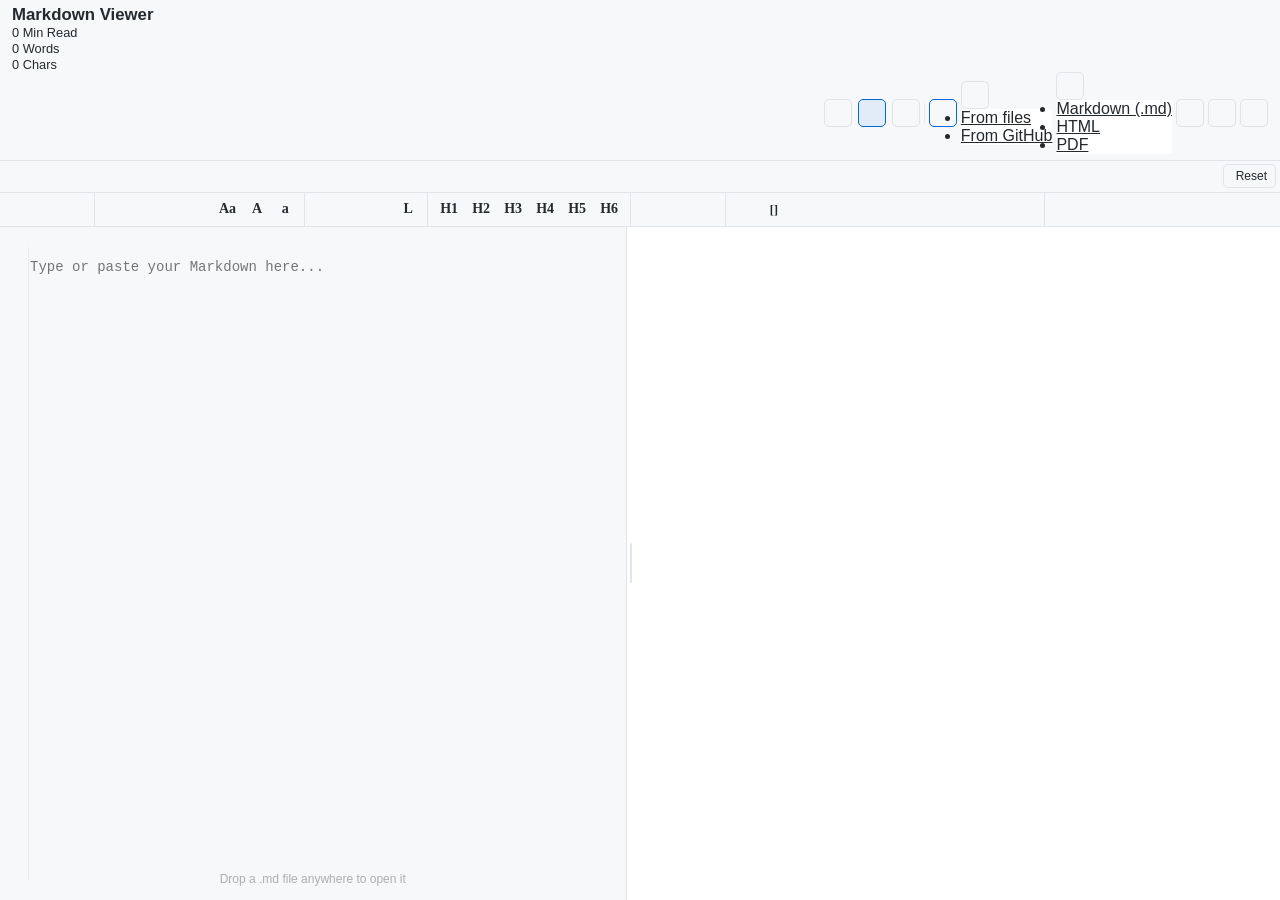
==== commit 7aeb59a8: "build: compile and synchronize performance updates into desktop application resources" ====
--- a/desktop-app/resources/index.html
+++ b/desktop-app/resources/index.html
@@ -3,6 +3,12 @@
 <head>
     <meta charset="UTF-8">
     <meta name="viewport" content="width=device-width, initial-scale=1.0">
+    <!-- DNS Prefetch & Preconnect CDN Origins to Warm Up Latency -->
+    <link rel="preconnect" href="https://cdnjs.cloudflare.com" crossorigin>
+    <link rel="preconnect" href="https://cdn.jsdelivr.net" crossorigin>
+    <link rel="dns-prefetch" href="https://cdnjs.cloudflare.com">
+    <link rel="dns-prefetch" href="https://cdn.jsdelivr.net">
+
     <!-- Primary Meta Tags -->
     <meta name="title" content="Markdown Viewer">
     <meta name="description" content="Markdown Viewer is a powerful GitHub-style Markdown rendering tool with live preview, LaTeX math, Mermaid diagrams, syntax highlighting, dark mode, and export options to PDF, HTML, and MD—all fully client-side and secure.">
@@ -29,22 +35,18 @@
 
     <title>Markdown Viewer</title>
     <link href="/assets/icon.jpg" rel="icon" type="image/jpg">
-    <!-- Updated libraries to latest versions -->
-    <link rel="stylesheet" href="https://cdnjs.cloudflare.com/ajax/libs/bootstrap/5.3.2/css/bootstrap.min.css">
-    <link rel="stylesheet" href="https://cdnjs.cloudflare.com/ajax/libs/github-markdown-css/5.3.0/github-markdown.min.css">
-    <link rel="stylesheet" href="https://cdn.jsdelivr.net/npm/bootstrap-icons@1.11.3/font/bootstrap-icons.min.css">
-    <link rel="stylesheet" href="https://cdn.jsdelivr.net/npm/emoji-toolkit@9.0.1/extras/css/joypixels.min.css">
+    <!-- Updated libraries to latest versions with Subresource Integrity (SRI) -->
+    <link rel="stylesheet" href="/libs/bootstrap.min.css" integrity="sha384-T3c6CoIi6uLrA9TneNEoa7RxnatzjcDSCmG1MXxSR1GAsXEV/Dwwykc2MPK8M2HN" crossorigin="anonymous">
+    <link rel="stylesheet" href="/libs/github-markdown.min.css" integrity="sha384-hZuxRjC/Dsr4zEx1JlUhDQqkvqBPp2VLHsgXfnxPq1ULDy1eIdWCiux7nvO1RIZP" crossorigin="anonymous">
+    <link rel="stylesheet" href="/libs/bootstrap-icons.min.css" integrity="sha384-XGjxtQfXaH2tnPFa9x+ruJTuLE3Aa6LhHSWRr1XeTyhezb4abCG4ccI5AkVDxqC+" crossorigin="anonymous">
+    <link rel="stylesheet" href="/libs/joypixels.min.css" integrity="sha384-4ok+tBQQdy5hcPT56tzcE11yQ2BkN0Py1uDE8ZOiXYstHOpUB61pJafm+NidByp4" crossorigin="anonymous">
     <link rel="stylesheet" href="/styles.css">
     
-    <!-- Added mermaid CSS -->
-    <link rel="stylesheet" href="https://cdnjs.cloudflare.com/ajax/libs/mermaid/10.6.1/mermaid.min.css">
-    
-    <!-- Loading order optimized - ensure libraries are loaded before they're used -->
-    <script src="https://cdnjs.cloudflare.com/ajax/libs/marked/9.1.6/marked.min.js"></script>
-    <script src="https://cdnjs.cloudflare.com/ajax/libs/highlight.js/11.9.0/highlight.min.js"></script>
-    <script src="https://cdnjs.cloudflare.com/ajax/libs/dompurify/3.0.9/purify.min.js"></script>
-    <script src="https://cdnjs.cloudflare.com/ajax/libs/FileSaver.js/2.0.5/FileSaver.min.js"></script>
-    <script src="https://cdnjs.cloudflare.com/ajax/libs/html2pdf.js/0.10.1/html2pdf.bundle.min.js"></script>
+    <!-- Loading order optimized - ensure libraries are loaded asynchronously using defer -->
+    <script src="/libs/marked.min.js" integrity="sha384-odPBjvtXVM/5hOYIr3A1dB+flh0c3wAT3bSesIOqEGmyUA4JoKf/YTWy0XKOYAY7" crossorigin="anonymous" defer></script>
+    <script src="/libs/highlight.min.js" integrity="sha384-F/bZzf7p3Joyp5psL90p/p89AZJsndkSoGwRpXcZhleCWhd8SnRuoYo4d0yirjJp" crossorigin="anonymous" defer></script>
+    <script src="/libs/purify.min.js" integrity="sha384-3HPB1XT51W3gGRxAmZ+qbZwRpRlFQL632y8x+adAqCr4Wp3TaWwCLSTAJJKbyWEK" crossorigin="anonymous" defer></script>
+    <script src="/libs/FileSaver.min.js" integrity="sha384-PlRSzpewlarQuj5alIadXwjNUX+2eNMKwr0f07ShWYLy8B6TjEbm7ZlcN/ScSbwy" crossorigin="anonymous" defer></script>
     <script>
       window.MathJax = {
         loader: { load: ['[tex]/ams', '[tex]/boldsymbol'] },
@@ -56,22 +58,19 @@
         }
       };
     </script>
-    <script src="https://cdnjs.cloudflare.com/ajax/libs/mathjax/3.2.2/es5/tex-mml-chtml.min.js"></script>
-    <script src="https://cdn.jsdelivr.net/npm/mermaid@11.6.0/dist/mermaid.min.js"></script>
-    <script src="https://cdn.jsdelivr.net/npm/emoji-toolkit@9.0.1/lib/js/joypixels.min.js"></script>
-    <script src="https://cdnjs.cloudflare.com/ajax/libs/jspdf/2.5.1/jspdf.umd.min.js"></script>
-    <script src="https://cdnjs.cloudflare.com/ajax/libs/html2canvas/1.4.1/html2canvas.min.js"></script>
-    
-    <script src="https://cdnjs.cloudflare.com/ajax/libs/pdfmake/0.2.7/pdfmake.min.js"></script>
-    <script src="https://cdnjs.cloudflare.com/ajax/libs/pdfmake/0.2.7/vfs_fonts.js"></script>
-    <script src="https://cdnjs.cloudflare.com/ajax/libs/pako/2.1.0/pako.min.js" integrity="sha384-rNlaE5fs9dGIjmxWDALQh/RBAaGRYT5ChrzHo6tRfgrZ36iRFAiquP5g41Jsv+0j" crossorigin="anonymous"></script>
-    <script src="https://cdnjs.cloudflare.com/ajax/libs/js-yaml/4.1.0/js-yaml.min.js"></script>
+    <script src="/libs/tex-mml-chtml.min.js" integrity="sha384-M5jmNxKC9EVnuqeMwRHvFuYUE8Hhp0TgBruj/GZRkYtiMrCRgH7yvv5KY+Owi7TW" crossorigin="anonymous" defer></script>
+    <script src="/libs/mermaid.min.js" integrity="sha384-zkWMJO4sgpPUzyuOgDx8HB/K55glbAwajEpk1Go2NWRuPkPA/wIhoEJTuSkmOYrV" crossorigin="anonymous" defer></script>
+    <script src="/libs/joypixels.min.js" integrity="sha384-1+n1eMmP5I08CibRJ6JmycJ0hP3G6C0fuUtTb4bEuQgl9uFdS9pnPePfpmrXl9ll" crossorigin="anonymous" defer></script>
+    <script src="/libs/jspdf.umd.min.js" integrity="sha384-JcnsjUPPylna1s1fvi1u12X5qjY5OL56iySh75FdtrwhO/SWXgMjoVqcKyIIWOLk" crossorigin="anonymous" defer></script>
+    <script src="/libs/html2canvas.min.js" integrity="sha384-ZZ1pncU3bQe8y31yfZdMFdSpttDoPmOZg2wguVK9almUodir1PghgT0eY7Mrty8H" crossorigin="anonymous" defer></script>
+    <script src="/libs/pako.min.js" integrity="sha384-rNlaE5fs9dGIjmxWDALQh/RBAaGRYT5ChrzHo6tRfgrZ36iRFAiquP5g41Jsv+0j" crossorigin="anonymous" defer></script>
+    <script src="/libs/js-yaml.min.js" integrity="sha384-+pxiN6T7yvpryuJmE1gM9PX7yQit15auDb+ZwwvJOd/4be2Cie5/IuVXgQb/S9du" crossorigin="anonymous" defer></script>
 </head>
 <body>
     <div class="app-container">
-      <div id="neutralino-app">
-        <div id="neutralino-info"></div>
-      </div>
+        <div id="neutralino-app">
+          <div id="neutralino-info"></div>
+        </div>
         <header class="app-header">
             <div class="container-fluid d-flex justify-content-between align-items-center header-container">
                 <!-- Left section: Logo, GitHub, Stats -->
@@ -315,7 +314,7 @@
         </div>
 
         <!-- Reset Confirmation Modal -->
-        <div id="reset-confirm-modal" class="reset-modal-overlay" role="dialog" aria-modal="true" aria-labelledby="reset-modal-title" style="display:none;">
+        <div id="reset-confirm-modal" class="reset-modal-overlay" role="dialog" aria-modal="true" aria-labelledby="reset-modal-title" aria-hidden="true" style="display:none;">
           <div class="reset-modal-box reset-modal-box--wide">
             <p id="reset-modal-title" class="reset-modal-message">Are you sure you want to delete all files?</p>
             <div class="reset-modal-actions">
@@ -530,7 +529,7 @@
         </div>
 
         <!-- Rename Modal -->
-        <div id="rename-modal" class="reset-modal-overlay" role="dialog" aria-modal="true" aria-labelledby="rename-modal-title" style="display:none;">
+        <div id="rename-modal" class="reset-modal-overlay" role="dialog" aria-modal="true" aria-labelledby="rename-modal-title" aria-hidden="true" style="display:none;">
           <div class="reset-modal-box reset-modal-box--wide">
             <p id="rename-modal-title" class="reset-modal-message">Rename file</p>
             <input type="text" id="rename-modal-input" class="rename-modal-input" placeholder="File name" />
@@ -542,7 +541,7 @@
         </div>
 
         <!-- Link Modal -->
-        <div id="link-modal" class="reset-modal-overlay" role="dialog" aria-modal="true" aria-labelledby="link-modal-title" style="display:none;">
+        <div id="link-modal" class="reset-modal-overlay" role="dialog" aria-modal="true" aria-labelledby="link-modal-title" aria-hidden="true" style="display:none;">
           <div class="reset-modal-box reset-modal-box--wide">
             <p id="link-modal-title" class="reset-modal-message">Insert link</p>
             <div class="reset-modal-field">
@@ -561,7 +560,7 @@
         </div>
 
         <!-- Reference Modal -->
-        <div id="reference-modal" class="reset-modal-overlay" role="dialog" aria-modal="true" aria-labelledby="reference-modal-title" style="display:none;">
+        <div id="reference-modal" class="reset-modal-overlay" role="dialog" aria-modal="true" aria-labelledby="reference-modal-title" aria-hidden="true" style="display:none;">
           <div class="reset-modal-box reset-modal-box--wide">
             <p id="reference-modal-title" class="reset-modal-message">Insert reference</p>
             <div class="reset-modal-field">
@@ -584,7 +583,7 @@
         </div>
 
         <!-- Image Modal -->
-        <div id="image-modal" class="reset-modal-overlay" role="dialog" aria-modal="true" aria-labelledby="image-modal-title" style="display:none;">
+        <div id="image-modal" class="reset-modal-overlay" role="dialog" aria-modal="true" aria-labelledby="image-modal-title" aria-hidden="true" style="display:none;">
           <div class="reset-modal-box reset-modal-box--wide">
             <p id="image-modal-title" class="reset-modal-message">Insert image</p>
             <div class="reset-modal-toggle-group">
@@ -618,7 +617,7 @@
         </div>
 
         <!-- Table Modal -->
-        <div id="table-modal" class="reset-modal-overlay" role="dialog" aria-modal="true" aria-labelledby="table-modal-title" style="display:none;">
+        <div id="table-modal" class="reset-modal-overlay" role="dialog" aria-modal="true" aria-labelledby="table-modal-title" aria-hidden="true" style="display:none;">
           <div class="reset-modal-box reset-modal-box--wide">
             <p id="table-modal-title" class="reset-modal-message">Insert table</p>
             <div class="reset-modal-field">
@@ -637,7 +636,7 @@
         </div>
 
         <!-- Emoji Modal -->
-        <div id="emoji-modal" class="reset-modal-overlay" role="dialog" aria-modal="true" aria-labelledby="emoji-modal-title" style="display:none;">
+        <div id="emoji-modal" class="reset-modal-overlay" role="dialog" aria-modal="true" aria-labelledby="emoji-modal-title" aria-hidden="true" style="display:none;">
           <div class="reset-modal-box reset-modal-box--wide reset-modal-box--xl">
             <p id="emoji-modal-title" class="reset-modal-message">GitHub Emojis</p>
             <div class="reset-modal-field">
@@ -654,7 +653,7 @@
         </div>
 
         <!-- Symbols Modal -->
-        <div id="symbols-modal" class="reset-modal-overlay" role="dialog" aria-modal="true" aria-labelledby="symbols-modal-title" style="display:none;">
+        <div id="symbols-modal" class="reset-modal-overlay" role="dialog" aria-modal="true" aria-labelledby="symbols-modal-title" aria-hidden="true" style="display:none;">
           <div class="reset-modal-box reset-modal-box--wide reset-modal-box--xl">
             <p id="symbols-modal-title" class="reset-modal-message">Symbols &amp; HTML Entities</p>
             <div class="reset-modal-field">
@@ -671,7 +670,7 @@
         </div>
 
         <!-- Markdown Alert Modal -->
-        <div id="alert-modal" class="reset-modal-overlay" role="dialog" aria-modal="true" aria-labelledby="alert-modal-title" style="display:none;">
+        <div id="alert-modal" class="reset-modal-overlay" role="dialog" aria-modal="true" aria-labelledby="alert-modal-title" aria-hidden="true" style="display:none;">
           <div class="reset-modal-box reset-modal-box--wide">
             <p id="alert-modal-title" class="reset-modal-message">Markdown alerts</p>
             <div id="alert-modal-grid" class="alert-grid" role="listbox" aria-label="Markdown alert types"></div>
@@ -683,7 +682,7 @@
         </div>
 
         <!-- GitHub Import Modal -->
-        <div id="github-import-modal" class="reset-modal-overlay" role="dialog" aria-modal="true" aria-labelledby="github-import-title" style="display:none;">
+        <div id="github-import-modal" class="reset-modal-overlay" role="dialog" aria-modal="true" aria-labelledby="github-import-title" aria-hidden="true" style="display:none;">
           <div class="reset-modal-box">
             <p id="github-import-title" class="reset-modal-message">Import Markdown from GitHub</p>
             <input type="url" id="github-import-url" class="rename-modal-input" placeholder="https://github.com/owner/repo/blob/main/README.md" />
@@ -730,7 +729,7 @@
     </div>
 
     <!-- Mermaid Zoom Modal -->
-    <div id="mermaid-zoom-modal" role="dialog" aria-modal="true" aria-label="Diagram zoom view">
+    <div id="mermaid-zoom-modal" role="dialog" aria-modal="true" aria-label="Diagram zoom view" aria-hidden="true">
         <div class="mermaid-modal-content">
             <div class="mermaid-modal-header">
                 <span>Diagram</span>
@@ -762,7 +761,7 @@
         </div>
     </div>
 
-    <script src="https://cdnjs.cloudflare.com/ajax/libs/bootstrap/5.3.2/js/bootstrap.bundle.min.js"></script>
+    <script src="/libs/bootstrap.bundle.min.js"></script>
     <script src="/js/neutralino.js"></script>
     <script src="/js/main.js"></script>
     <script src="/js/script.js"></script>
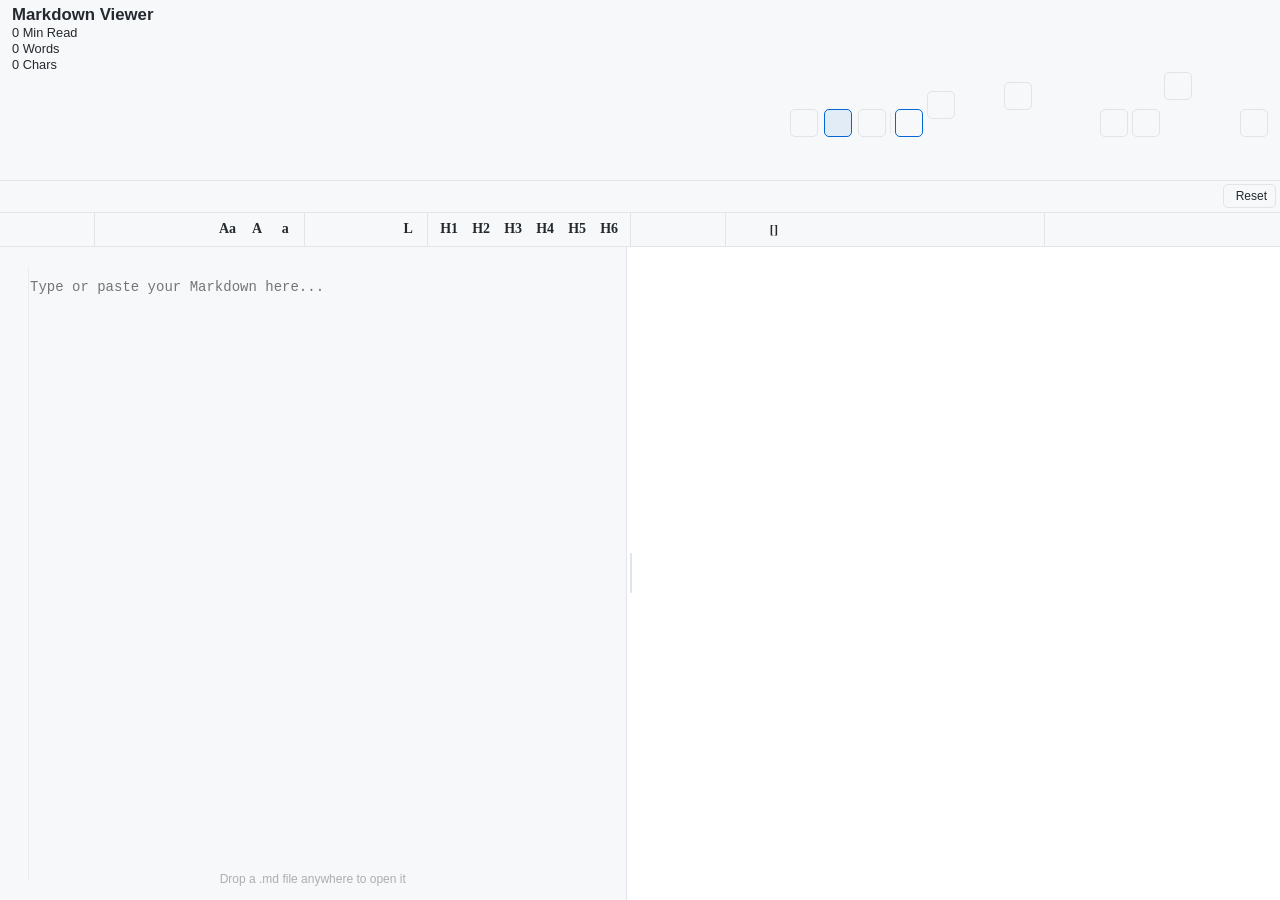
==== commit 2ae3007a: "Merge pull request #121 from ThisIs-Developer/feature/find-replace-redesign feat(editor): redesign f" ====
--- a/desktop-app/resources/index.html
+++ b/desktop-app/resources/index.html
@@ -9,6 +9,23 @@
     <link rel="dns-prefetch" href="https://cdnjs.cloudflare.com">
     <link rel="dns-prefetch" href="https://cdn.jsdelivr.net">
 
+    <!-- Canonical Link -->
+    <link rel="canonical" href="https://markdownviewer.pages.dev/">
+
+    <!-- Multilingual Hreflang Tags for Search Crawlers -->
+    <link rel="alternate" hreflang="x-default" href="https://markdownviewer.pages.dev/" />
+    <link rel="alternate" hreflang="en" href="https://markdownviewer.pages.dev/?lang=en" />
+    <link rel="alternate" hreflang="zh-Hans" href="https://markdownviewer.pages.dev/?lang=zh" />
+    <link rel="alternate" hreflang="ja" href="https://markdownviewer.pages.dev/?lang=ja" />
+    <link rel="alternate" hreflang="ko" href="https://markdownviewer.pages.dev/?lang=ko" />
+
+    <!-- Asian Search Engine Verification Meta Tags -->
+    <meta name="baidu-site-verification" content="baidu_verification_code_placeholder" />
+    <meta name="naver-site-verification" content="naver_verification_code_placeholder" />
+
+    <!-- PWA Web Manifest -->
+    <link rel="manifest" href="manifest.json">
+
     <!-- Primary Meta Tags -->
     <meta name="title" content="Markdown Viewer">
     <meta name="description" content="Markdown Viewer is a powerful GitHub-style Markdown rendering tool with live preview, LaTeX math, Mermaid diagrams, syntax highlighting, dark mode, and export options to PDF, HTML, and MD—all fully client-side and secure.">
@@ -32,6 +49,31 @@
     <meta property="twitter:title" content="Markdown Viewer">
     <meta property="twitter:description" content="Markdown Viewer is a powerful GitHub-style Markdown rendering tool with live preview, LaTeX math, Mermaid diagrams, syntax highlighting, dark mode, and export options to PDF, HTML, and MD—all fully client-side and secure.">
     <meta property="twitter:image" content="https://markdownviewer.pages.dev/assets/icon.jpg">
+
+    <!-- JSON-LD Structured Data Schema for Search Rich Snippets -->
+    <script type="application/ld+json">
+    {
+      "@context": "https://schema.org",
+      "@type": "WebApplication",
+      "name": "Markdown Viewer",
+      "url": "https://markdownviewer.pages.dev/",
+      "image": "https://markdownviewer.pages.dev/assets/icon.jpg",
+      "description": "A powerful GitHub-style Markdown rendering tool with live preview, LaTeX, Mermaid, syntax highlighting, and PDF export.",
+      "applicationCategory": "DeveloperApplication",
+      "operatingSystem": "All",
+      "browserRequirements": "Requires HTML5 compatible browser",
+      "author": {
+        "@type": "Organization",
+        "name": "ThisIs-Developer",
+        "url": "https://github.com/ThisIs-Developer"
+      },
+      "offers": {
+        "@type": "Offer",
+        "price": "0.00",
+        "priceCurrency": "USD"
+      }
+    }
+    </script>
 
     <title>Markdown Viewer</title>
     <link href="/assets/icon.jpg" rel="icon" type="image/jpg">
@@ -81,13 +123,13 @@
                     </a>
                     <div id="stats-container" class="stats-container d-flex align-items-center d-none d-md-flex">
                         <div class="stat-item me-3">
-                            <i class="bi bi-clock me-1"></i> <span id="reading-time">0</span> Min Read
+                            <i class="bi bi-clock me-1"></i> <span id="reading-time">0</span> <span id="lbl-min-read">Min Read</span>
                         </div>
                         <div class="stat-item me-3">
-                            <i class="bi bi-text-paragraph me-1"></i> <span id="word-count">0</span> Words
+                            <i class="bi bi-text-paragraph me-1"></i> <span id="word-count">0</span> <span id="lbl-words">Words</span>
                         </div>
                         <div class="stat-item">
-                            <i class="bi bi-fonts me-1"></i> <span id="char-count">0</span> Chars
+                            <i class="bi bi-fonts me-1"></i> <span id="char-count">0</span> <span id="lbl-chars">Chars</span>
                         </div>
                     </div>
                 </div>
@@ -139,6 +181,18 @@
                         <i class="bi bi-share"></i> <span class="btn-text">Share</span>
                     </button>
                     
+                    <div class="dropdown me-1">
+                        <button class="tool-button dropdown-toggle" type="button" id="languageDropdown" data-bs-toggle="dropdown" aria-expanded="false" title="Switch Language">
+                            <i class="bi bi-translate"></i> <span id="current-lang-label" class="btn-text">English</span>
+                        </button>
+                        <ul class="dropdown-menu dropdown-menu-end" aria-labelledby="languageDropdown">
+                            <li><a class="dropdown-item lang-select-item active" href="#" data-lang="en">🇺🇸 English</a></li>
+                            <li><a class="dropdown-item lang-select-item" href="#" data-lang="zh">🇨🇳 简体中文</a></li>
+                            <li><a class="dropdown-item lang-select-item" href="#" data-lang="ja">🇯🇵 日本語</a></li>
+                            <li><a class="dropdown-item lang-select-item" href="#" data-lang="ko">🇰🇷 한국어</a></li>
+                        </ul>
+                    </div>
+
                     <button id="theme-toggle" class="tool-button" title="Toggle Dark Mode">
                         <i class="bi bi-moon"></i>
                     </button>
@@ -192,13 +246,13 @@
 
                         <div class="mobile-stats-container mb-3">
                             <div class="stat-item mb-2">
-                                <i class="bi bi-clock me-1"></i> <span id="mobile-reading-time">0</span> Min Read
+                                <i class="bi bi-clock me-1"></i> <span id="mobile-reading-time">0</span> <span id="lbl-mobile-min-read">Min Read</span>
                             </div>
                             <div class="stat-item mb-2">
-                                <i class="bi bi-text-paragraph me-1"></i> <span id="mobile-word-count">0</span> Words
+                                <i class="bi bi-text-paragraph me-1"></i> <span id="mobile-word-count">0</span> <span id="lbl-mobile-words">Words</span>
                             </div>
                             <div class="stat-item">
-                                <i class="bi bi-fonts me-1"></i> <span id="mobile-char-count">0</span> Chars
+                                <i class="bi bi-fonts me-1"></i> <span id="mobile-char-count">0</span> <span id="lbl-mobile-chars">Chars</span>
                             </div>
                         </div>
 
@@ -238,6 +292,17 @@
                             <button id="mobile-direction-toggle" class="mobile-menu-item" title="Toggle RTL/LTR">
                                 <i class="bi bi-text-right me-2"></i> Switch to RTL
                             </button>
+                            <div class="mobile-menu-item dropdown w-100 p-0 border-0">
+                                <button class="mobile-menu-item w-100 text-start dropdown-toggle" type="button" id="mobileLanguageDropdown" data-bs-toggle="dropdown" aria-expanded="false" title="Switch Language">
+                                    <i class="bi bi-translate me-2"></i> Language: <span id="mobile-current-lang-label">English</span>
+                                </button>
+                                <ul class="dropdown-menu w-100" aria-labelledby="mobileLanguageDropdown">
+                                    <li><a class="dropdown-item lang-select-item active" href="#" data-lang="en">🇺🇸 English</a></li>
+                                    <li><a class="dropdown-item lang-select-item" href="#" data-lang="zh">🇨🇳 简体中文</a></li>
+                                    <li><a class="dropdown-item lang-select-item" href="#" data-lang="ja">🇯🇵 日本語</a></li>
+                                    <li><a class="dropdown-item lang-select-item" href="#" data-lang="ko">🇰🇷 한국어</a></li>
+                                </ul>
+                            </div>
                             <button id="mobile-theme-toggle" class="mobile-menu-item" title="Toggle Dark Mode">
                                 <i class="bi bi-moon me-2"></i> Dark Mode
                             </button>
@@ -341,43 +406,121 @@
           </div>
         </div>
 
-        <!-- Find & Replace Modal -->
-        <div id="find-replace-modal" class="reset-modal-overlay modal-overlay" role="dialog" aria-modal="true" aria-labelledby="find-replace-title" aria-hidden="true" style="display:none;">
-          <div class="reset-modal-box reset-modal-box--wide reset-modal-box--xl modal-box">
+        <!-- Find & Replace Floating Panel -->
+        <div id="find-replace-modal" class="find-replace-panel" role="region" aria-label="Find and Replace" style="display:none;">
+          <div class="find-replace-header" id="find-replace-drag-handle">
+            <span class="find-replace-title"><i class="bi bi-search me-1"></i> Find &amp; Replace</span>
+            <div class="find-replace-header-actions">
+              <button type="button" class="panel-icon-btn" id="find-replace-dock" title="Toggle Dock Mode" aria-label="Toggle Dock Mode"><i class="bi bi-layout-sidebar-reverse"></i></button>
+              <button type="button" class="panel-icon-btn" id="find-replace-close-icon" aria-label="Close find and replace panel"><i class="bi bi-x-lg"></i></button>
+            </div>
+          </div>
+          <div class="find-replace-body">
+            <!-- Find Row -->
+            <div class="find-replace-field-row">
+              <div class="find-input-container">
+                <input type="text" id="find-replace-input" class="find-input-field" placeholder="Find" aria-label="Find query" />
+                <div class="find-options-group">
+                  <button type="button" class="find-option-btn" id="find-case" title="Match Case (Aa)" aria-label="Match Case">Aa</button>
+                  <button type="button" class="find-option-btn" id="find-word" title="Match Whole Word (W)" aria-label="Match Whole Word">W</button>
+                  <button type="button" class="find-option-btn" id="find-regex" title="Use Regular Expression (.*)" aria-label="Use Regular Expression">.*</button>
+                  <button type="button" class="find-option-btn" id="find-sel" title="Find in Selection (Sel)" aria-label="Find in Selection"><i class="bi bi-align-start"></i></button>
+                </div>
+              </div>
+            </div>
+            
+            <!-- Real-time Regex Error Box -->
+            <div id="find-replace-error" class="find-error-drawer" style="display:none;">
+              <i class="bi bi-exclamation-triangle-fill me-1"></i> <span id="regex-error-msg"></span>
+            </div>
+
+            <!-- Replace Row -->
+            <div class="find-replace-field-row">
+              <div class="replace-input-container">
+                <input type="text" id="find-replace-with" class="find-input-field" placeholder="Replace" aria-label="Replace with" />
+                <div class="find-options-group">
+                  <button type="button" class="find-option-btn" id="replace-preserve-case" title="Preserve Case (Ab)" aria-label="Preserve Case">Ab</button>
+                  <button type="button" class="find-option-btn active" id="find-wrap" title="Wrap Around (Wrap)" aria-label="Wrap Around" aria-pressed="true">Wrap</button>
+                </div>
+              </div>
+            </div>
+
+            <!-- Meta Controls Row -->
+            <div class="find-replace-meta-row">
+              <span id="find-replace-count" class="find-match-count" role="status" aria-live="polite">0 of 0 matches</span>
+              <div class="find-nav-group">
+                <button type="button" class="find-nav-arrow-btn" id="find-prev" title="Previous match (Shift+Enter)" aria-label="Previous match" disabled>
+                  <i class="bi bi-chevron-up"></i>
+                </button>
+                <button type="button" class="find-nav-arrow-btn" id="find-next" title="Next match (Enter)" aria-label="Next match" disabled>
+                  <i class="bi bi-chevron-down"></i>
+                </button>
+              </div>
+            </div>
+
+            <!-- Advanced Drawer Toggle -->
+            <div class="find-drawer-toggle-row">
+              <button type="button" class="drawer-toggle-btn" id="fr-drawer-toggle" aria-expanded="false">
+                <i class="bi bi-chevron-right me-1"></i> Advanced Options
+              </button>
+            </div>
+
+            <!-- Collapsible Drawer -->
+            <div id="fr-drawer-content" class="find-replace-drawer-content" style="display:none;">
+              <div class="drawer-field">
+                <label for="find-replace-scope" class="drawer-label">Scope Filter</label>
+                <select id="find-replace-scope" class="drawer-select">
+                  <option value="entire">Entire Document</option>
+                  <option value="heading">Headings only</option>
+                  <option value="code">Code blocks only</option>
+                  <option value="latex">LaTeX blocks only</option>
+                  <option value="mermaid">Mermaid blocks only</option>
+                  <option value="plain">Plain text only</option>
+                </select>
+              </div>
+              <div class="drawer-field">
+                <label for="find-replace-history" class="drawer-label">Search History</label>
+                <select id="find-replace-history" class="drawer-select">
+                  <option value="">Recent queries...</option>
+                </select>
+              </div>
+              <div class="drawer-field check-field">
+                <input type="checkbox" id="find-replace-diff-toggle" class="drawer-checkbox" />
+                <label for="find-replace-diff-toggle" class="drawer-label-checkbox">Show Diff Preview before replace</label>
+              </div>
+            </div>
+          </div>
+
+          <!-- Actions Footer -->
+          <div class="find-replace-actions-footer">
+            <button type="button" class="fr-action-btn" id="find-replace-current" disabled>Replace</button>
+            <button type="button" class="fr-action-btn" id="find-replace-all" disabled>Replace All</button>
+            <button type="button" class="fr-action-btn secondary" id="find-replace-close">Close</button>
+          </div>
+        </div>
+
+        <!-- Diff Preview Modal -->
+        <div id="find-replace-diff-modal" class="reset-modal-overlay modal-overlay" role="dialog" aria-modal="true" aria-labelledby="diff-modal-title" aria-hidden="true" style="display:none;">
+          <div class="reset-modal-box reset-modal-box--xl modal-box">
             <div class="modal-header">
-              <p id="find-replace-title" class="reset-modal-message">Find &amp; Replace</p>
-              <button type="button" class="modal-close-btn" id="find-replace-close-icon" aria-label="Close find and replace dialog">
+              <p id="diff-modal-title" class="reset-modal-message">Replace All Diff Preview</p>
+              <button type="button" class="modal-close-btn" id="find-replace-diff-close-icon" aria-label="Close diff preview dialog">
                 <i class="bi bi-x-lg"></i>
               </button>
             </div>
-            <div class="modal-body">
-              <div class="reset-modal-field">
-                <label class="reset-modal-label" for="find-replace-input">Find</label>
-                <input type="text" id="find-replace-input" class="rename-modal-input" placeholder="Find word or phrase" />
-              </div>
-              <div class="reset-modal-field">
-                <label class="reset-modal-label" for="find-replace-with">Replace</label>
-                <input type="text" id="find-replace-with" class="rename-modal-input" placeholder="Replace with" />
-              </div>
-              <div class="find-replace-meta">
-                <span id="find-replace-count" class="find-match-count">0 of 0 matches</span>
-                <div class="find-replace-nav">
-                  <button type="button" class="tool-button find-nav-btn" id="find-prev" title="Previous match" aria-label="Previous match">
-                    <i class="bi bi-chevron-up"></i>
-                  </button>
-                  <button type="button" class="tool-button find-nav-btn" id="find-next" title="Next match" aria-label="Next match">
-                    <i class="bi bi-chevron-down"></i>
-                  </button>
-                </div>
-              </div>
-            </div>
-            <div class="reset-modal-actions">
-              <button class="reset-modal-btn reset-modal-cancel" id="find-replace-close">Close</button>
-              <button class="reset-modal-btn" id="find-replace-current">Replace</button>
-              <button class="reset-modal-btn" id="find-replace-all">Replace All</button>
-            </div>
-          </div>
-        </div>
+            <div class="modal-body diff-preview-body">
+              <p class="modal-subtext">Review the proposed changes before committing them to the document.</p>
+              <div class="diff-container" id="find-replace-diff-container">
+                <!-- Populated dynamically -->
+              </div>
+            </div>
+            <div class="reset-modal-actions">
+              <button class="reset-modal-btn reset-modal-cancel" id="find-replace-diff-cancel">Cancel</button>
+              <button class="reset-modal-btn reset-modal-confirm" id="find-replace-diff-confirm">Commit Replacements</button>
+            </div>
+          </div>
+        </div>
+
 
         <!-- Help Modal -->
         <div id="help-modal" class="reset-modal-overlay modal-overlay" role="dialog" aria-modal="true" aria-labelledby="help-modal-title" aria-hidden="true" style="display:none;">
--- a/styles.css
+++ b/styles.css
@@ -1,2852 +1,3377 @@
-:root {
-  --bg-color: #ffffff;
-  --editor-bg: #f6f8fa;
-  --preview-bg: #ffffff; /* Preview background for light mode */
-  --text-color: #24292e;
-  --text-secondary: #57606a;
-  --font-mono: ui-monospace, SFMono-Regular, SF Mono, Menlo, Consolas, Liberation Mono, monospace;
-  --color-danger-fg: #d73a49;
-  --preview-text-color: #24292e; /* Text color for preview in light mode */
-  --border-color: #e1e4e8;
-  --header-bg: #f6f8fa;
-  --button-bg: #f6f8fa;
-  --button-hover: #e1e4e8;
-  --button-active: #d1d5da;
-  --scrollbar-thumb: #c1c1c1;
-  --scrollbar-track: #f1f1f1;
-  --accent-color: #0366d6;
-  --table-bg: #ffffff; /* Table background for light mode */
-  --code-bg: #f6f8fa; /* Code block background for light mode */
-}
-
-[data-theme="dark"] {
-  --bg-color: #0d1117;
-  --editor-bg: #161b22;
-  --preview-bg: #0d1117; /* Preview background for dark mode */
-  --text-color: #c9d1d9;
-  --text-secondary: #8b949e;
-  --font-mono: ui-monospace, SFMono-Regular, SF Mono, Menlo, Consolas, Liberation Mono, monospace;
-  --color-danger-fg: #f85149;
-  --preview-text-color: #c9d1d9; /* Text color for preview in dark mode */
-  --border-color: #30363d;
-  --header-bg: #161b22;
-  --button-bg: #21262d;
-  --button-hover: #30363d;
-  --button-active: #3b434b;
-  --scrollbar-thumb: #484f58;
-  --scrollbar-track: #21262d;
-  --accent-color: #58a6ff;
-  --table-bg: #161b22; /* Table background for dark mode */
-  --code-bg: #161b22; /* Code block background for dark mode */
-}
-
-* {
-  box-sizing: border-box;
-  margin: 0;
-  padding: 0;
-}
-
-body {
-  background-color: var(--bg-color);
-  color: var(--text-color);
-  transition: background-color 0.3s ease, color 0.3s ease;
-  min-height: 100vh;
-  font-family: -apple-system, BlinkMacSystemFont, "Segoe UI", Helvetica, Arial, sans-serif, "Apple Color Emoji", "Segoe UI Emoji";
-}
-
-.app-header {
-  background-color: var(--header-bg);
-  border-bottom: 1px solid var(--border-color);
-  padding: 0.35rem 0.75rem;
-  transition: background-color 0.3s ease;
-  position: relative;
-  z-index: 100;
-  flex-shrink: 0;
-}
-
-.app-container {
-  height: 100vh;
-  display: flex;
-  flex-direction: column;
-  overflow: hidden;
-}
-
-.content-container {
-  display: flex;
-  flex: 1;
-  overflow: hidden;
-}
-
-.editor-pane, .preview-pane {
-  flex: 1;
-  padding: 20px;
-  overflow-y: auto;
-  position: relative;
-  transition: background-color 0.3s ease;
-}
-
-.editor-pane {
-  background-color: var(--editor-bg);
-  border-right: 1px solid var(--border-color);
-  padding-right: 0px;
-  --line-number-gutter: 0px;
-}
-
-.preview-pane {
-  background-color: var(--preview-bg); /* Using the new variable for preview background */
-}
-
-/* Custom scrollbar */
-.editor-pane::-webkit-scrollbar,
-.preview-pane::-webkit-scrollbar,
-#markdown-editor::-webkit-scrollbar {
-  width: 8px;
-  height: 8px;
-}
-
-.editor-pane::-webkit-scrollbar-track,
-.preview-pane::-webkit-scrollbar-track,
-#markdown-editor::-webkit-scrollbar-track {
-  background: var(--scrollbar-track);
-}
-
-.editor-pane::-webkit-scrollbar-thumb,
-.preview-pane::-webkit-scrollbar-thumb,
-#markdown-editor::-webkit-scrollbar-thumb {
-  background: var(--scrollbar-thumb);
-  border-radius: 4px;
-}
-
-.editor-pane::-webkit-scrollbar-thumb:hover,
-.preview-pane::-webkit-scrollbar-thumb:hover,
-#markdown-editor::-webkit-scrollbar-thumb:hover {
-  background: var(--button-active);
-}
-
-#markdown-editor {
-  width: 100%;
-  height: 100%;
-  border: none;
-  background-color: transparent;
-  color: var(--text-color);
-  resize: none;
-  font-family: 'SFMono-Regular', Consolas, 'Liberation Mono', Menlo, monospace;
-  font-size: 14px;
-  line-height: 1.5;
-  padding: 10px;
-  padding-left: calc(10px + var(--line-number-gutter));
-  transition: background-color 0.3s ease, color 0.3s ease;
-  overflow-y: auto;
-  position: relative;
-  z-index: 3;
-}
-
-#markdown-editor:focus {
-  outline: none;
-}
-
-.preview-pane {
-  padding: 20px;
-}
-
-.markdown-body {
-  padding: 20px;
-  width: 100%;
-  background-color: var(--preview-bg); /* Ensuring the markdown content matches preview background */
-  color: var(--preview-text-color); /* Using specific text color for preview content */
-}
-
-.markdown-body a.reference-link {
-  font-size: 0.75em;
-  letter-spacing: -0.02em;
-  line-height: 1;
-  vertical-align: super;
-  position: relative;
-  top: 0.08em;
-}
-
-/* Style tables in light mode */
-.markdown-body table {
-  background-color: var(--table-bg);
-  border-color: var(--border-color);
-}
-
-.markdown-body table tr {
-  background-color: var(--table-bg);
-  border-top: 1px solid var(--border-color);
-}
-
-.markdown-body table tr:nth-child(2n) {
-  background-color: var(--bg-color);
-}
-
-/* Style code blocks in light mode */
-.markdown-body pre {
-  background-color: var(--code-bg);
-  border-radius: 6px;
-}
-
-.markdown-body code {
-  background-color: var(--code-bg);
-  border-radius: 3px;
-  padding: 0.2em 0.4em;
-}
-
-.markdown-body img.emoji-inline {
-  width: 1em;
-  height: 1em;
-  vertical-align: -0.1em;
-}
-
-.markdown-body ul,
-.markdown-body ol {
-  padding-left: 2em;
-  margin: 0.4em 0;
-}
-
-.markdown-body ul ul,
-.markdown-body ul ol,
-.markdown-body ol ul,
-.markdown-body ol ol {
-  margin-top: 0.2em;
-  margin-bottom: 0.2em;
-}
-
-.markdown-body ul.contains-task-list,
-.markdown-body li.task-list-item {
-  list-style: none;
-}
-
-.markdown-body ul.contains-task-list {
-  padding-left: 2em;
-}
-
-.markdown-body li.task-list-item input[type="checkbox"] {
-  margin: 0 0.5em 0.2em 0;
-  vertical-align: middle;
-  pointer-events: none;
-}
-
-.markdown-body li.task-list-item::marker {
-  content: "";
-}
-
-.markdown-body li:has(> input[type="checkbox"]) {
-  list-style: none;
-}
-
-.markdown-body li:has(> input[type="checkbox"])::marker {
-  content: "";
-}
-
-.markdown-body ul:has(> li > input[type="checkbox"]) {
-  list-style: none;
-  padding-left: 2em;
-}
-
-.markdown-body .footnotes {
-  margin-top: 1.5rem;
-  font-size: 0.9em;
-}
-
-.markdown-body .footnotes ol {
-  padding-left: 1.5em;
-}
-
-.markdown-body .footnotes ol > li::marker {
-  content: "[" counter(list-item) "] ";
-  font-weight: 600;
-}
-
-.markdown-body .footnotes li > p {
-  margin: 0.2em 0;
-}
-
-.markdown-body .footnote-ref a,
-.markdown-body .footnote-backref {
-  text-decoration: none;
-}
-
-.markdown-body .footnote-backref {
-  margin-left: 0.4em;
-}
-
-.markdown-body .markdown-alert {
-  padding: 0.5rem 1rem;
-  margin-bottom: 16px;
-  border-left: 0.25em solid;
-  border-radius: 0.375rem;
-}
-
-.markdown-body .markdown-alert > :last-child {
-  margin-bottom: 0;
-}
-
-.markdown-body .markdown-alert-title {
-  margin: 0 0 8px;
-  font-weight: 600;
-  line-height: 1.25;
-  display: flex;
-  align-items: center;
-  gap: 8px;
-}
-
-.markdown-body .markdown-alert-icon {
-  display: inline-flex;
-  width: 16px;
-  height: 16px;
-}
-
-.markdown-body .markdown-alert-icon svg {
-  width: 16px;
-  height: 16px;
-  fill: currentColor;
-}
-
-.markdown-body .markdown-alert-note {
-  color: #0969da;
-  border-left-color: #0969da;
-  background-color: #ddf4ff;
-}
-
-.markdown-body .markdown-alert-tip {
-  color: #1a7f37;
-  border-left-color: #1a7f37;
-  background-color: #dafbe1;
-}
-
-.markdown-body .markdown-alert-important {
-  color: #8250df;
-  border-left-color: #8250df;
-  background-color: #fbefff;
-}
-
-.markdown-body .markdown-alert-warning {
-  color: #9a6700;
-  border-left-color: #9a6700;
-  background-color: #fff8c5;
-}
-
-.markdown-body .markdown-alert-caution {
-  color: #cf222e;
-  border-left-color: #cf222e;
-  background-color: #ffebe9;
-}
-
-.markdown-body .markdown-alert > *:not(.markdown-alert-title) {
-  color: var(--preview-text-color);
-}
-
-[data-theme="dark"] .markdown-body .markdown-alert-note {
-  color: #4493f8;
-  background-color: rgba(31, 111, 235, 0.15);
-  border-left-color: #4493f8;
-}
-
-[data-theme="dark"] .markdown-body .markdown-alert-tip {
-  color: #3fb950;
-  background-color: rgba(35, 134, 54, 0.15);
-  border-left-color: #3fb950;
-}
-
-[data-theme="dark"] .markdown-body .markdown-alert-important {
-  color: #ab7df8;
-  background-color: rgba(137, 87, 229, 0.15);
-  border-left-color: #ab7df8;
-}
-
-[data-theme="dark"] .markdown-body .markdown-alert-warning {
-  color: #d29922;
-  background-color: rgba(210, 153, 34, 0.18);
-  border-left-color: #d29922;
-}
-
-[data-theme="dark"] .markdown-body .markdown-alert-caution {
-  color: #f85149;
-  background-color: rgba(248, 81, 73, 0.18);
-  border-left-color: #f85149;
-}
-
-.toolbar {
-  display: flex;
-  gap: 8px;
-  align-items: center;
-}
-
-.toolbar-group {
-  display: inline-flex;
-  align-items: center;
-  gap: 6px;
-}
-
-.toolbar-divider {
-  width: 1px;
-  height: 20px;
-  background-color: var(--border-color);
-  opacity: 0.7;
-}
-
-.tool-button {
-  background-color: var(--button-bg);
-  border: 1px solid var(--border-color);
-  color: var(--text-color);
-  border-radius: 5px;
-  padding: 4px 8px;
-  font-size: 13px;
-  cursor: pointer;
-  display: inline-flex;
-  align-items: center;
-  justify-content: center;
-  gap: 4px;
-  transition: all 0.2s ease;
-}
-
-.tool-button:hover {
-  background-color: var(--button-hover);
-}
-
-.tool-button:active {
-  background-color: var(--button-active);
-}
-
-.tool-button:disabled,
-.tool-button[aria-disabled="true"] {
-  cursor: not-allowed;
-  opacity: 0.5;
-}
-
-.tool-button i {
-  font-size: 15px;
-}
-
-.tool-button.is-active,
-.tool-button.is-active:hover {
-  border-color: var(--accent-color);
-  color: var(--accent-color);
-  background-color: rgba(3, 102, 214, 0.08);
-}
-
-.btn-text {
-  display: none;
-}
-
-.toolbar .tool-button {
-  height: 28px;
-  min-width: 28px;
-}
-
-.toolbar .tool-button.sync-active {
-  border-color: var(--accent-color);
-  color: var(--accent-color);
-}
-
-.file-input {
-  display: none;
-}
-
-/* Drag overlay: full-screen drop target shown when user drags a file over the window */
-.drag-overlay {
-  display: none;
-  position: fixed;
-  inset: 0;
-  z-index: 9999;
-  background-color: rgba(0, 0, 0, 0.45);
-  pointer-events: none;
-  align-items: center;
-  justify-content: center;
-}
-
-.drag-overlay.active {
-  display: flex;
-  pointer-events: auto;
-}
-
-.drag-overlay-inner {
-  border: 3px dashed var(--accent-color);
-  border-radius: 12px;
-  padding: 48px 64px;
-  text-align: center;
-  color: #ffffff;
-  background-color: rgba(3, 102, 214, 0.15);
-  animation: overlayPulse 1.4s ease-in-out infinite;
-}
-
-.drag-overlay-icon {
-  display: block;
-  font-size: 3rem;
-  margin-bottom: 12px;
-  color: var(--accent-color);
-}
-
-.drag-overlay-text {
-  font-size: 1.4rem;
-  font-weight: 600;
-  margin-bottom: 4px;
-}
-
-.drag-overlay-sub {
-  font-size: 0.85rem;
-  opacity: 0.75;
-  margin-bottom: 0;
-}
-
-@keyframes overlayPulse {
-  0%, 100% { transform: scale(1); }
-  50% { transform: scale(1.015); }
-}
-
-/* Editor drop hint: subtle text at bottom of editor pane, shown only when empty */
-.drop-hint {
-  position: absolute;
-  bottom: 14px;
-  left: 0;
-  right: 0;
-  text-align: center;
-  font-size: 0.75rem;
-  color: var(--text-color);
-  opacity: 0.35;
-  pointer-events: none;
-  user-select: none;
-  z-index: 3;
-}
-
-.editor-pane:has(#markdown-editor:not(:placeholder-shown)) .drop-hint {
-  display: none;
-}
-
-.line-numbers {
-  position: absolute;
-  top: 20px;
-  bottom: 20px;
-  left: 20px;
-  width: var(--line-number-gutter);
-  padding: 10px 8px 10px 0;
-  font-family: 'SFMono-Regular', Consolas, 'Liberation Mono', Menlo, monospace;
-  font-size: 14px;
-  line-height: 1.5;
-  text-align: right;
-  color: var(--text-color);
-  opacity: 0.55;
-  background-color: var(--editor-bg);
-  border-right: 1px solid var(--border-color);
-  box-sizing: border-box;
-  overflow: hidden;
-  pointer-events: none;
-  user-select: none;
-  z-index: 2;
-  font-variant-numeric: tabular-nums;
-}
-
-.line-numbers .line-number {
-  display: block;
-  height: auto;
-}
-
-.editor-highlight-layer {
-  position: absolute;
-  inset: 20px 0 20px calc(20px + var(--line-number-gutter));
-  padding: 10px;
-  font-family: 'SFMono-Regular', Consolas, 'Liberation Mono', Menlo, monospace;
-  font-size: 14px;
-  line-height: 1.5;
-  white-space: pre-wrap;
-  word-wrap: break-word;
-  color: transparent;
-  pointer-events: none;
-  overflow: auto;
-  background-color: var(--editor-bg);
-  border-radius: 4px;
-  z-index: 1;
-}
-
-.editor-highlight-layer::-webkit-scrollbar {
-  width: 8px;
-  height: 8px;
-}
-
-.editor-highlight-layer::-webkit-scrollbar-thumb {
-  background: transparent;
-}
-
-.editor-highlight-layer::-webkit-scrollbar-track {
-  background: transparent;
-}
-
-.find-highlight {
-  background-color: rgba(255, 196, 0, 0.35);
-  border-radius: 2px;
-}
-
-.find-highlight.active {
-  background-color: rgba(255, 196, 0, 0.65);
-}
-
-/* Dropdown improvements */
-.dropdown-menu {
-  background-color: var(--bg-color);
-  border-color: var(--border-color);
-}
-
-.dropdown-item {
-  color: var(--text-color);
-}
-
-.dropdown-item:hover, .dropdown-item:focus {
-  background-color: var(--button-hover);
-  color: var(--text-color);
-}
-
-/* Markdown formatting toolbar */
-.markdown-format-toolbar {
-  display: flex;
-  align-items: center;
-  height: 34px;
-  padding: 0 6px;
-  background-color: var(--header-bg);
-  border-bottom: 1px solid var(--border-color);
-  overflow-x: auto;
-  overflow-y: hidden;
-  flex-shrink: 0;
-  scrollbar-width: none;
-  -ms-overflow-style: none;
-}
-
-.markdown-format-toolbar::-webkit-scrollbar {
-  display: none;
-}
-
-.markdown-toolbar-group {
-  display: flex;
-  align-items: center;
-  gap: 2px;
-  height: 100%;
-  padding: 0 6px;
-  border-right: 1px solid var(--border-color);
-  flex-shrink: 0;
-}
-
-.markdown-toolbar-group:first-child {
-  padding-left: 0;
-}
-
-.markdown-toolbar-group:last-child {
-  border-right: none;
-  padding-right: 0;
-}
-
-.markdown-tool-btn {
-  display: inline-flex;
-  align-items: center;
-  justify-content: center;
-  width: 26px;
-  height: 26px;
-  border: 1px solid transparent;
-  border-radius: 4px;
-  background: transparent;
-  color: var(--text-color);
-  cursor: pointer;
-  font-size: 14px;
-  line-height: 1;
-  padding: 0;
-  transition: background-color 0.15s ease, border-color 0.15s ease, color 0.15s ease;
-}
-
-.markdown-tool-btn:hover,
-.markdown-tool-btn:focus-visible {
-  background-color: var(--button-hover);
-  border-color: var(--border-color);
-  color: var(--accent-color);
-}
-
-.markdown-tool-btn:active {
-  background-color: var(--button-active);
-}
-
-.markdown-tool-btn i {
-  font-size: 15px;
-}
-
-.markdown-tool-btn[data-md-action="reference"] i::before {
-  content: "[ ]";
-  font-style: normal;
-  font-size: 12px;
-  letter-spacing: -0.12em;
-}
-
-.markdown-tool-btn.text-tool {
-  width: auto;
-  min-width: 26px;
-  padding: 0 5px;
-  font-weight: 600;
-  font-family: Georgia, "Times New Roman", serif;
-}
-
-.heading-group .markdown-tool-btn {
-  min-width: 30px;
-}
-
-
-
-/* Loading indicators */
-.loading {
-  opacity: 0.6;
-  pointer-events: none;
-}
-
-/* Focus outline for accessibility */
-button:focus, 
-a:focus {
-  outline: 2px solid var(--accent-color);
-  outline-offset: 2px;
-}
-
-/* Animation for copied message */
-@keyframes fadeIn {
-  from { opacity: 0; }
-  to { opacity: 1; }
-}
-
-/* Tooltip styles */
-.tooltip {
-  position: absolute;
-  background: var(--button-bg);
-  border: 1px solid var(--border-color);
-  padding: 5px 8px;
-  border-radius: 4px;
-  font-size: 12px;
-  z-index: 1000;
-  animation: fadeIn 0.2s ease;
-}
-
-/* Styles for GitHub markdown preview light mode */
-.markdown-body {
-  color-scheme: light;
-  --color-prettylights-syntax-comment: #6a737d;
-  --color-prettylights-syntax-constant: #005cc5;
-  --color-prettylights-syntax-entity: #6f42c1;
-  --color-prettylights-syntax-storage-modifier-import: #24292e;
-  --color-prettylights-syntax-entity-tag: #22863a;
-  --color-prettylights-syntax-keyword: #d73a49;
-  --color-prettylights-syntax-string: #032f62;
-  --color-prettylights-syntax-variable: #e36209;
-  --color-prettylights-syntax-brackethighlighter-unmatched: #b31d28;
-  --color-prettylights-syntax-invalid-illegal-text: #fafbfc;
-  --color-prettylights-syntax-invalid-illegal-bg: #b31d28;
-  --color-prettylights-syntax-carriage-return-text: #fafbfc;
-  --color-prettylights-syntax-carriage-return-bg: #d73a49;
-  --color-prettylights-syntax-string-regexp: #22863a;
-  --color-prettylights-syntax-markup-list: #735c0f;
-  --color-prettylights-syntax-markup-heading: #005cc5;
-  --color-prettylights-syntax-markup-italic: #24292e;
-  --color-prettylights-syntax-markup-bold: #24292e;
-  --color-prettylights-syntax-markup-deleted-text: #b31d28;
-  --color-prettylights-syntax-markup-deleted-bg: #ffeef0;
-  --color-prettylights-syntax-markup-inserted-text: #22863a;
-  --color-prettylights-syntax-markup-inserted-bg: #f0fff4;
-  --color-prettylights-syntax-markup-changed-text: #e36209;
-  --color-prettylights-syntax-markup-changed-bg: #ffebda;
-  --color-prettylights-syntax-markup-ignored-text: #f6f8fa;
-  --color-prettylights-syntax-markup-ignored-bg: #005cc5;
-  --color-prettylights-syntax-meta-diff-range: #6f42c1;
-  --color-prettylights-syntax-brackethighlighter-angle: #586069;
-  --color-prettylights-syntax-sublimelinter-gutter-mark: #e1e4e8;
-  --color-prettylights-syntax-constant-other-reference-link: #032f62;
-  --color-fg-default: #24292e;
-  --color-fg-muted: #586069;
-  --color-fg-subtle: #6a737d;
-  --color-canvas-default: #ffffff;
-  --color-canvas-subtle: #f6f8fa;
-  --color-border-default: #e1e4e8;
-  --color-border-muted: #eaecef;
-  --color-neutral-muted: rgba(175,184,193,0.2);
-  --color-accent-fg: #0366d6;
-  --color-accent-emphasis: #0366d6;
-  --color-attention-subtle: #fff5b1;
-  --color-danger-fg: #d73a49;
-}
-
-/* Styles for GitHub markdown preview dark mode */
-[data-theme="dark"] .markdown-body {
-  color-scheme: dark;
-  --color-prettylights-syntax-comment: #8b949e;
-  --color-prettylights-syntax-constant: #79c0ff;
-  --color-prettylights-syntax-entity: #d2a8ff;
-  --color-prettylights-syntax-storage-modifier-import: #c9d1d9;
-  --color-prettylights-syntax-entity-tag: #7ee787;
-  --color-prettylights-syntax-keyword: #ff7b72;
-  --color-prettylights-syntax-string: #a5d6ff;
-  --color-prettylights-syntax-variable: #ffa657;
-  --color-prettylights-syntax-brackethighlighter-unmatched: #f85149;
-  --color-prettylights-syntax-invalid-illegal-text: #f0f6fc;
-  --color-prettylights-syntax-invalid-illegal-bg: #8e1519;
-  --color-prettylights-syntax-carriage-return-text: #f0f6fc;
-  --color-prettylights-syntax-carriage-return-bg: #b62324;
-  --color-prettylights-syntax-string-regexp: #7ee787;
-  --color-prettylights-syntax-markup-list: #f2cc60;
-  --color-prettylights-syntax-markup-heading: #1f6feb;
-  --color-prettylights-syntax-markup-italic: #c9d1d9;
-  --color-prettylights-syntax-markup-bold: #c9d1d9;
-  --color-prettylights-syntax-markup-deleted-text: #ffdcd7;
-  --color-prettylights-syntax-markup-deleted-bg: #67060c;
-  --color-prettylights-syntax-markup-inserted-text: #aff5b4;
-  --color-prettylights-syntax-markup-inserted-bg: #033a16;
-  --color-prettylights-syntax-markup-changed-text: #ffdfb6;
-  --color-prettylights-syntax-markup-changed-bg: #5a1e02;
-  --color-prettylights-syntax-markup-ignored-text: #c9d1d9;
-  --color-prettylights-syntax-markup-ignored-bg: #1158c7;
-  --color-prettylights-syntax-meta-diff-range: #d2a8ff;
-  --color-prettylights-syntax-brackethighlighter-angle: #8b949e;
-  --color-prettylights-syntax-sublimelinter-gutter-mark: #484f58;
-  --color-prettylights-syntax-constant-other-reference-link: #a5d6ff;
-  --color-fg-default: #c9d1d9;
-  --color-fg-muted: #8b949e;
-  --color-fg-subtle: #484f58;
-  --color-canvas-default: #0d1117;
-  --color-canvas-subtle: #161b22;
-  --color-border-default: #30363d;
-  --color-border-muted: #21262d;
-  --color-neutral-muted: rgba(110,118,129,0.4);
-  --color-accent-fg: #58a6ff;
-  --color-accent-emphasis: #1f6feb;
-  --color-attention-subtle: rgba(187,128,9,0.15);
-  --color-danger-fg: #f85149;
-}
-
-/* Override specific styles for dark mode tables and code */
-[data-theme="dark"] .markdown-body table tr {
-  background-color: var(--table-bg);
-}
-
-[data-theme="dark"] .markdown-body table tr:nth-child(2n) {
-  background-color: #1c2128; /* Slightly lighter than base dark background */
-}
-
-[data-theme="dark"] .markdown-body pre {
-  background-color: var(--code-bg);
-}
-
-[data-theme="dark"] .markdown-body code {
-  background-color: var(--code-bg);
-}
-
-/* Syntax Highlighting Mapping to GitHub Variables */
-.hljs {
-  color: var(--color-fg-default);
-}
-.hljs-doctag,
-.hljs-keyword,
-.hljs-meta .hljs-keyword,
-.hljs-template-tag,
-.hljs-template-variable,
-.hljs-type,
-.hljs-variable.language_ {
-  color: var(--color-prettylights-syntax-keyword);
-}
-.hljs-title,
-.hljs-title.class_,
-.hljs-title.class_.inherited__,
-.hljs-title.function_ {
-  color: var(--color-prettylights-syntax-entity);
-}
-.hljs-attr,
-.hljs-attribute,
-.hljs-literal,
-.hljs-meta,
-.hljs-number,
-.hljs-operator,
-.hljs-variable,
-.hljs-selector-attr,
-.hljs-selector-class,
-.hljs-selector-id {
-  color: var(--color-prettylights-syntax-constant);
-}
-.hljs-regexp,
-.hljs-string,
-.hljs-meta .hljs-string {
-  color: var(--color-prettylights-syntax-string);
-}
-.hljs-built_in,
-.hljs-symbol {
-  color: var(--color-prettylights-syntax-variable);
-}
-.hljs-comment,
-.hljs-code,
-.hljs-formula {
-  color: var(--color-prettylights-syntax-comment);
-}
-.hljs-name,
-.hljs-quote,
-.hljs-selector-tag,
-.hljs-selector-pseudo {
-  color: var(--color-prettylights-syntax-entity-tag);
-}
-.hljs-subst {
-  color: var(--color-fg-default);
-}
-.hljs-section {
-  color: var(--color-prettylights-syntax-markup-heading);
-  font-weight: bold;
-}
-.hljs-bullet {
-  color: var(--color-prettylights-syntax-constant);
-}
-.hljs-emphasis {
-  color: var(--color-fg-default);
-  font-style: italic;
-}
-.hljs-strong {
-  color: var(--color-fg-default);
-  font-weight: bold;
-}
-.hljs-addition {
-  color: var(--color-prettylights-syntax-markup-inserted-text);
-  background-color: var(--color-prettylights-syntax-markup-inserted-bg);
-}
-.hljs-deletion {
-  color: var(--color-prettylights-syntax-markup-deleted-text);
-  background-color: var(--color-prettylights-syntax-markup-deleted-bg);
-}
-
-.stats-container {
-  font-size: 0.8rem;
-  color: var(--text-color);
-}
-
-.stat-item {
-  align-items: center;
-}
-
-.stat-item i {
-  font-size: 0.9rem;
-  opacity: 0.8;
-}
-
-.editor-pane {
-  overflow: hidden;
-}
-
-/* Mobile Menu Styles */
-.mobile-menu {
-  display: none;
-  position: relative;
-  z-index: 1001;
-}
-
-
-
-/* slide‑in panel */
-.mobile-menu-panel {
-  position: fixed;
-  top: 0;
-  right: -300px;
-  width: 280px;
-  height: 100vh;
-  background-color: var(--bg-color);
-  box-shadow: -2px 0 10px rgba(0, 0, 0, 0.2);
-  transition: right 0.3s ease;
-  overflow-y: auto;
-  padding: 1rem;
-  display: flex;
-  flex-direction: column;
-  z-index: 1002;
-}
-
-.mobile-menu-panel.active {
-  right: 0;
-}
-
-/* translucent overlay behind panel */
-.mobile-menu-overlay {
-  display: none;
-  position: fixed;
-  top: 0;
-  left: 0;
-  width: 100%;
-  height: 100vh;
-  background-color: rgba(0, 0, 0, 0.5);
-  opacity: 0;
-  visibility: hidden;
-  transition: opacity 0.3s ease, visibility 0.3s ease;
-  z-index: 1000;
-}
-
-.mobile-menu-overlay.active {
-  display: block;
-  opacity: 1;
-  visibility: visible;
-}
-
-/* header inside mobile menu */
-.mobile-menu-header {
-  display: flex;
-  justify-content: space-between;
-  align-items: center;
-  margin-bottom: 1rem;
-}
-
-.mobile-menu-header h5 {
-  margin: 0;
-  font-size: 1.25rem;
-  color: var(--text-color);
-}
-
-/* stats section in mobile menu */
-.mobile-stats-container {
-  border-bottom: 1px solid var(--border-color);
-  padding-bottom: 0.75rem;
-  margin-bottom: 1rem;
-}
-
-.mobile-stats-container .stat-item {
-  font-size: 0.9rem;
-  color: var(--text-color);
-  display: flex;
-  align-items: center;
-}
-
-.mobile-stats-container .stat-item i {
-  margin-right: 0.5em;
-  opacity: 0.8;
-}
-
-/* menu buttons list */
-.mobile-menu-items {
-  display: flex;
-  flex-direction: column;
-  gap: 0.5rem;
-  flex-grow: 1;
-}
-
-/* each menu item */
-.mobile-menu-item {
-  background-color: var(--button-bg);
-  border: 1px solid var(--border-color);
-  color: var(--text-color);
-  border-radius: 6px;
-  padding: 0.6rem 1rem;
-  font-size: 1rem;
-  text-align: left;
-  display: flex;
-  align-items: center;
-  gap: 0.5rem;
-  transition: background-color 0.2s ease;
-  cursor: pointer;
-}
-
-.mobile-menu-item:hover {
-  background-color: var(--button-hover);
-}
-
-.mobile-menu-item:active {
-  background-color: var(--button-active);
-}
-
-/* close button override */
-#close-mobile-menu.tool-button {
-  padding: 0.25rem 0.5rem;
-  font-size: 1rem;
-}
-
-/* Mobile document tabs section */
-.mobile-tabs-section {
-  border-bottom: 1px solid var(--border-color);
-  padding-bottom: 0.75rem;
-}
-
-.mobile-tabs-header {
-  display: flex;
-  align-items: center;
-  justify-content: space-between;
-  margin-bottom: 0.5rem;
-}
-
-.mobile-tabs-label {
-  font-size: 0.85rem;
-  font-weight: 600;
-  color: var(--text-color);
-  opacity: 0.8;
-  text-transform: uppercase;
-  letter-spacing: 0.04em;
-}
-
-.mobile-new-tab-btn {
-  background: none;
-  border: 1px solid var(--border-color);
-  border-radius: 4px;
-  color: var(--text-color);
-  padding: 2px 7px;
-  font-size: 0.9rem;
-  cursor: pointer;
-  display: flex;
-  align-items: center;
-  transition: background-color 0.15s ease;
-}
-
-.mobile-new-tab-btn:hover {
-  background-color: var(--button-hover);
-}
-
-.mobile-tab-list {
-  display: flex;
-  flex-direction: column;
-  gap: 4px;
-  max-height: 180px;
-  overflow-y: auto;
-}
-
-.mobile-tab-item {
-  display: flex;
-  align-items: center;
-  justify-content: space-between;
-  background-color: var(--button-bg);
-  border: 1px solid var(--border-color);
-  border-radius: 6px;
-  padding: 0.45rem 0.75rem;
-  font-size: 0.9rem;
-  color: var(--text-color);
-  cursor: pointer;
-  transition: background-color 0.15s ease;
-  gap: 0.5rem;
-}
-
-.mobile-tab-item:hover {
-  background-color: var(--button-hover);
-}
-
-.mobile-tab-item.active {
-  border-color: var(--accent-color);
-  color: var(--accent-color);
-  background-color: var(--bg-color);
-}
-
-.mobile-tab-title {
-  flex: 1;
-  white-space: nowrap;
-  overflow: hidden;
-  text-overflow: ellipsis;
-  min-width: 0;
-}
-
-.mobile-tab-item .tab-menu-btn {
-  opacity: 0.6;
-}
-
-.mobile-tab-item:hover .tab-menu-btn,
-.mobile-tab-item.active .tab-menu-btn {
-  opacity: 0.8;
-}
-
-#mobile-tab-reset-btn {
-  margin-left: 0;
-  height: auto;
-  padding: 0.45rem 0.75rem;
-  justify-content: center;
-  font-size: 0.9rem;
-}
-
-/* ==========================================
-   NAVBAR RESPONSIVE BREAKPOINTS
-   >= 1080px : full desktop navbar
-   <  1080px : mobile hamburger + stacked panes
-   ========================================== */
-
-/* Mobile / tablet (< 1080px): switch to hamburger, stack panes */
-@media (max-width: 1079px) {
-  /* Override Bootstrap d-md-flex / d-md-none so the breakpoint is 1080px */
-  .stats-container,
-  .toolbar {
-    display: none !important;
-  }
-
-  /* Expand touch target sizes to meet WCAG mobile guidelines */
-  .markdown-tool-btn {
-    width: 36px !important;
-    height: 36px !important;
-    font-size: 16px !important;
-  }
-  .markdown-format-toolbar {
-    height: 44px !important;
-  }
-  .tab-close-btn {
-    width: 28px !important;
-    height: 28px !important;
-    font-size: 14px !important;
-  }
-  .tab-menu-btn {
-    width: 28px !important;
-    height: 28px !important;
-    font-size: 14px !important;
-  }
-
-  .mobile-menu {
-    display: block !important;
-  }
-
-  /* Stack editor and preview vertically */
-  .content-container {
-    flex-direction: column;
-  }
-
-  .editor-pane,
-  .preview-pane {
-    flex: none;
-    height: 50%;
-    border-right: none;
-  }
-
-  .editor-pane {
-    border-bottom: 1px solid var(--border-color);
-  }
-
-  /* Hide drag-resize divider (touch devices don't use it) */
-  .resize-divider {
-    display: none;
-  }
-
-  /* Single-pane view modes: occupy full height */
-  .content-container.view-editor-only .editor-pane,
-  .content-container.view-preview-only .preview-pane {
-    height: 100%;
-  }
-
-  .content-container.view-split .editor-pane,
-  .content-container.view-split .preview-pane {
-    height: 50%;
-  }
-}
-
-.github-link {
-  color: var(--text-color);
-  text-decoration: none;
-  display: flex;
-  align-items: center;
-  justify-content: center;
-  transition: transform 0.2s ease, color 0.2s ease;
-  margin-right: 2rem;
-}
-
-.github-link:hover {
-  color: var(--accent-color);
-  transform: scale(1.1);
-}
-
-.github-link i {
-  font-size: 1.25rem;
-}
-
-/* ========================================
-   HEADER LAYOUT
-   ======================================== */
-.header-container {
-  position: relative;
-  min-height: 30px;
-}
-
-.app-header h1 {
-  font-size: 1.05rem;
-  line-height: 1.1;
-}
-
-.header-left {
-  flex: 1 0 auto;
-  justify-content: flex-start;
-  white-space: nowrap;
-}
-
-.header-right {
-  flex: 1 0 auto;
-  justify-content: flex-end;
-  white-space: nowrap;
-}
-
-/* Pane View States */
-.content-container.view-editor-only .preview-pane {
-  display: none;
-}
-
-.content-container.view-editor-only .editor-pane {
-  flex: 1;
-  border-right: none;
-}
-
-.content-container.view-preview-only .editor-pane {
-  display: none;
-}
-
-.content-container.view-preview-only .preview-pane {
-  flex: 1;
-}
-
-.content-container.view-split .editor-pane,
-.content-container.view-split .preview-pane {
-  flex: 1;
-}
-
-/* Compact desktop (< 1280px): compact toolbar */
-@media (max-width: 1280px) {
-  /* Compact toolbar at medium widths */
-  .toolbar {
-    gap: 4px;
-  }
-}
-
-
-
-/* ========================================
-   RESIZE DIVIDER - Story 1.3
-   ======================================== */
-
-.resize-divider {
-  width: 8px;
-  background-color: transparent;
-  cursor: col-resize;
-  display: flex;
-  align-items: center;
-  justify-content: center;
-  flex-shrink: 0;
-  position: relative;
-  z-index: 10;
-  transition: background-color 0.2s ease;
-}
-
-.resize-divider:hover {
-  background-color: var(--button-hover);
-}
-
-.resize-divider.dragging {
-  background-color: var(--accent-color);
-}
-
-.resize-divider-handle {
-  width: 2px;
-  height: 40px;
-  background-color: var(--border-color);
-  border-radius: 2px;
-  transition: background-color 0.2s ease, width 0.2s ease;
-}
-
-.resize-divider:hover .resize-divider-handle,
-.resize-divider.dragging .resize-divider-handle {
-  background-color: var(--accent-color);
-  width: 3px;
-}
-
-/* Hide divider in single-pane modes */
-.content-container.view-editor-only .resize-divider,
-.content-container.view-preview-only .resize-divider {
-  display: none;
-}
-
-
-
-/* Prevent text selection during drag */
-.resizing {
-  user-select: none;
-  cursor: col-resize !important;
-}
-
-.resizing * {
-  cursor: col-resize !important;
-}
-
-/* ========================================
-   MOBILE VIEW MODE CONTROLS - Story 1.4
-   ======================================== */
-
-.mobile-view-mode-group {
-  display: flex;
-  gap: 0;
-  border-bottom: 1px solid var(--border-color);
-  padding-bottom: 0.75rem;
-}
-
-.mobile-view-mode-btn {
-  flex: 1;
-  background-color: var(--button-bg);
-  border: 1px solid var(--border-color);
-  color: var(--text-color);
-  padding: 8px 12px;
-  font-size: 14px;
-  cursor: pointer;
-  display: flex;
-  flex-direction: column;
-  align-items: center;
-  justify-content: center;
-  gap: 4px;
-  transition: all 0.2s ease;
-}
-
-.mobile-view-mode-btn:first-child {
-  border-radius: 6px 0 0 6px;
-}
-
-.mobile-view-mode-btn:last-child {
-  border-radius: 0 6px 6px 0;
-}
-
-.mobile-view-mode-btn:not(:last-child) {
-  border-right: none;
-}
-
-.mobile-view-mode-btn:hover,
-.mobile-view-mode-btn:active {
-  background-color: var(--button-hover);
-}
-
-.mobile-view-mode-btn.active {
-  background-color: var(--button-bg);
-  border-color: var(--accent-color);
-  color: var(--accent-color);
-  border-width: 2px;
-  padding: 7px 11px;
-}
-
-.mobile-view-mode-btn.active:not(:last-child) {
-  border-right: 2px solid var(--accent-color);
-}
-
-.mobile-view-mode-btn i {
-  font-size: 18px;
-}
-
-.mobile-view-mode-btn span {
-  font-size: 12px;
-}
-
-/* ========================================
-   RESPONSIVE VIEW MODE FIXES - Story 1.5
-   ======================================== */
-
-
-
-/* ========================================
-   PDF EXPORT TABLE FIX - Rowspan/Colspan
-   ======================================== */
-
-/* Fix for html2canvas not properly rendering rowspan/colspan cells.
-   Apply backgrounds to cells instead of rows to prevent row backgrounds
-   from painting over rowspan cells during canvas capture. */
-.pdf-export table tr {
-  background-color: transparent !important;
-}
-
-.pdf-export table th,
-.pdf-export table td {
-  background-color: var(--table-bg, #ffffff);
-  position: relative;
-}
-
-.pdf-export table tr:nth-child(2n) th,
-.pdf-export table tr:nth-child(2n) td {
-  background-color: var(--bg-color, #f6f8fa);
-}
-
-/* Ensure rowspan cells render correctly */
-.pdf-export table th[rowspan],
-.pdf-export table td[rowspan] {
-  vertical-align: middle;
-  background-color: var(--table-bg, #ffffff) !important;
-}
-
-/* Ensure colspan cells render correctly */
-.pdf-export table th[colspan],
-.pdf-export table td[colspan] {
-  text-align: center;
-}
-
-/* Dark mode PDF export table fix */
-[data-theme="dark"] .pdf-export table th,
-[data-theme="dark"] .pdf-export table td {
-  background-color: var(--table-bg, #161b22);
-}
-
-[data-theme="dark"] .pdf-export table tr:nth-child(2n) th,
-[data-theme="dark"] .pdf-export table tr:nth-child(2n) td {
-  background-color: #1c2128;
-}
-
-[data-theme="dark"] .pdf-export table th[rowspan],
-[data-theme="dark"] .pdf-export table td[rowspan] {
-  background-color: var(--table-bg, #161b22) !important;
-}
-
-/* ========================================
-   MERMAID DIAGRAM TOOLBAR
-   ======================================== */
-
-.mermaid-container {
-  position: relative;
-}
-
-.mermaid-toolbar {
-  position: absolute;
-  top: 8px;
-  right: 8px;
-  display: flex;
-  gap: 4px;
-  opacity: 0;
-  transition: opacity 0.2s ease;
-  z-index: 10;
-}
-
-.mermaid-container:hover .mermaid-toolbar {
-  opacity: 1;
-}
-
-.mermaid-toolbar-btn {
-  background-color: var(--button-bg);
-  border: 1px solid var(--border-color);
-  color: var(--text-color);
-  border-radius: 4px;
-  padding: 4px 7px;
-  font-size: 13px;
-  cursor: pointer;
-  display: flex;
-  align-items: center;
-  gap: 3px;
-  transition: background-color 0.2s ease, color 0.2s ease;
-  white-space: nowrap;
-}
-
-.mermaid-toolbar-btn:hover {
-  background-color: var(--button-hover);
-  color: var(--accent-color);
-}
-
-.mermaid-toolbar-btn:active {
-  background-color: var(--button-active);
-}
-
-.mermaid-toolbar-btn i {
-  font-size: 14px;
-}
-
-/* ========================================
-   MERMAID ZOOM MODAL
-   ======================================== */
-
-#mermaid-zoom-modal {
-  display: none;
-  position: fixed;
-  inset: 0;
-  z-index: 2000;
-  background-color: rgba(0, 0, 0, 0.75);
-  align-items: center;
-  justify-content: center;
-}
-
-#mermaid-zoom-modal.active {
-  display: flex;
-}
-
-.mermaid-modal-content {
-  background-color: var(--bg-color);
-  border: 1px solid var(--border-color);
-  border-radius: 8px;
-  padding: 16px;
-  width: 85vw;
-  height: 85vh;
-  max-width: 85vw;
-  max-height: 85vh;
-  display: flex;
-  flex-direction: column;
-  gap: 12px;
-}
-
-@media (max-width: 576px) {
-  .mermaid-modal-content {
-    width: 95vw;
-    height: 90vh;
-    max-width: 95vw;
-    max-height: 90vh;
-    padding: 10px;
-  }
-}
-
-.mermaid-modal-header {
-  display: flex;
-  justify-content: space-between;
-  align-items: center;
-}
-
-.mermaid-modal-header span {
-  font-weight: 600;
-  font-size: 15px;
-  color: var(--text-color);
-}
-
-.mermaid-modal-close {
-  background: none;
-  border: none;
-  color: var(--text-color);
-  font-size: 1.2rem;
-  cursor: pointer;
-  padding: 2px 6px;
-  border-radius: 4px;
-  display: flex;
-  align-items: center;
-  transition: background-color 0.2s ease;
-}
-
-.mermaid-modal-close:hover {
-  background-color: var(--button-hover);
-}
-
-.mermaid-modal-diagram {
-  overflow: auto;
-  flex: 1;
-  display: flex;
-  align-items: center;
-  justify-content: center;
-  min-height: 200px;
-  cursor: grab;
-}
-
-.mermaid-modal-diagram.dragging {
-  cursor: grabbing;
-}
-
-.mermaid-modal-diagram svg {
-  transform-origin: center;
-  transition: transform 0.1s ease;
-  max-width: none;
-}
-
-.mermaid-modal-controls {
-  display: flex;
-  justify-content: center;
-  gap: 8px;
-  flex-wrap: wrap;
-}
-
-.mermaid-modal-controls .mermaid-toolbar-btn {
-  opacity: 1;
-}
-
-/* ========================================
-   DOCUMENT TABS & SESSION MANAGEMENT
-   ======================================== */
-
-.tab-bar {
-  display: flex;
-  align-items: center;
-  background-color: var(--header-bg);
-  border-bottom: 1px solid var(--border-color);
-  height: 32px;
-  overflow: visible;  /* ← was: overflow: hidden */
-  flex-shrink: 0;
-  padding: 0 4px;
-  gap: 0;
-  user-select: none;
-  position: relative;
-  z-index: 10;
-}
-
-.tab-list {
-  display: flex;
-  align-items: flex-end;
-  overflow-x: auto;
-  overflow-y: visible;  /* ← was: overflow-y: hidden */
-  flex: 1;
-  height: 100%;
-  scrollbar-width: none;
-  -ms-overflow-style: none;
-}
-
-.tab-list::-webkit-scrollbar {
-  display: none;
-}
-
-.tab-item {
-  display: flex;
-  align-items: center;
-  gap: 6px;
-  height: 27px;
-  padding: 0 8px 0 10px;
-  min-width: 100px;
-  max-width: 180px;
-  background-color: var(--button-bg);
-  border: 1px solid var(--border-color);
-  border-bottom: none;
-  border-radius: 6px 6px 0 0;
-  cursor: pointer;
-  font-size: 13px;
-  color: var(--text-color);
-  white-space: nowrap;
-  /* overflow: hidden; <-- REMOVE THIS */
-  position: relative;
-  transition: background-color 0.15s ease, color 0.15s ease;
-  flex-shrink: 0;
-  margin-right: 2px;
-  opacity: 0.7;
-}
-
-.tab-item:hover {
-  background-color: var(--button-hover);
-  opacity: 0.9;
-}
-
-.tab-item.active {
-  background-color: var(--bg-color);
-  border-color: var(--border-color);
-  color: var(--accent-color);
-  border-bottom: 1px solid var(--bg-color);
-  opacity: 1;
-  z-index: 2;
-}
-
-.tab-item.unsaved::after {
-  content: '';
-  display: inline-block;
-  width: 6px;
-  height: 6px;
-  background-color: var(--accent-color);
-  border-radius: 50%;
-  flex-shrink: 0;
-  margin-left: 2px;
-}
-
-.tab-title {
-  overflow: hidden;
-  text-overflow: ellipsis;
-  white-space: nowrap;
-  flex: 1;
-  min-width: 0;
-}
-
-.tab-close-btn {
-  display: flex;
-  align-items: center;
-  justify-content: center;
-  width: 16px;
-  height: 16px;
-  border-radius: 3px;
-  background: none;
-  border: none;
-  color: var(--text-color);
-  cursor: pointer;
-  padding: 0;
-  font-size: 11px;
-  opacity: 0;
-  flex-shrink: 0;
-  transition: background-color 0.15s ease, opacity 0.15s ease;
-}
-
-.tab-item:hover .tab-close-btn,
-.tab-item.active .tab-close-btn {
-  opacity: 0.6;
-}
-
-.tab-close-btn:hover {
-  background-color: var(--button-active);
-  opacity: 1 !important;
-  color: var(--color-danger-fg, #d73a49);
-}
-
-.tab-new-btn {
-  display: flex;
-  align-items: center;
-  justify-content: center;
-  width: 24px;
-  height: 24px;
-  border-radius: 5px;
-  background: none;
-  border: 1px solid transparent;
-  color: var(--text-color);
-  cursor: pointer;
-  font-size: 16px;
-  flex-shrink: 0;
-  margin-left: 4px;
-  transition: background-color 0.15s ease, border-color 0.15s ease;
-}
-
-.tab-new-btn:hover {
-  background-color: var(--button-hover);
-  border-color: var(--border-color);
-}
-
-/* Drag-and-drop visual feedback */
-.tab-item.dragging {
-  opacity: 0.4;
-}
-
-.tab-item.drag-over {
-  border-left: 2px solid var(--accent-color);
-}
-
-/* Tab enter animation */
-@keyframes tabSlideIn {
-  from { opacity: 0; transform: translateY(4px); }
-  to   { opacity: 0.7; transform: translateY(0); }
-}
-
-.tab-item {
-  animation: tabSlideIn 0.12s ease forwards;
-}
-
-.tab-item.active {
-  animation: none;
-}
-
-/* Hide tab bar on very small screens — single-file use */
-@media (max-width: 480px) {
-  .tab-bar {
-    display: none;
-  }
-}
-
-/* ========================================
-   THREE-DOT TAB MENU
-   ======================================== */
-
-.tab-menu-btn {
-  display: flex;
-  align-items: center;
-  justify-content: center;
-  width: 18px;
-  height: 18px;
-  border-radius: 3px;
-  background: none;
-  border: none;
-  color: var(--text-color);
-  cursor: pointer;
-  padding: 0;
-  font-size: 14px;
-  font-weight: bold;
-  letter-spacing: 1px;
-  opacity: 0.65;
-  flex-shrink: 0;
-  transition: background-color 0.15s ease, opacity 0.15s ease;
-  position: relative;
-}
-
-.tab-item:hover .tab-menu-btn,
-.tab-item.active .tab-menu-btn {
-  opacity: 0.65;
-}
-
-.tab-menu-btn:hover {
-  background-color: var(--button-active);
-  opacity: 1 !important;
-}
-
-.tab-menu-dropdown {
-  display: none;
-  position: fixed;
-  min-width: 130px;
-  background-color: var(--header-bg);
-  border: 1px solid var(--border-color);
-  border-radius: 6px;
-  box-shadow: 0 4px 12px rgba(0,0,0,0.15);
-  z-index: 99999;
-  overflow: hidden;
-  flex-direction: column;
-}
-
-.tab-menu-dropdown.open {
-  display: flex;
-}
-
-.tab-menu-item {
-  display: flex;
-  align-items: center;
-  gap: 7px;
-  padding: 7px 12px;
-  background: none;
-  border: none;
-  color: var(--text-color);
-  font-size: 12px;
-  cursor: pointer;
-  text-align: left;
-  transition: background-color 0.12s ease;
-  white-space: nowrap;
-}
-
-.tab-menu-item:hover {
-  background-color: var(--button-hover);
-}
-
-.tab-menu-item-danger {
-  color: var(--color-danger-fg, #d73a49);
-}
-
-.tab-menu-item-danger:hover {
-  background-color: rgba(215, 58, 73, 0.1);
-}
-
-/* ========================================
-   RESET BUTTON
-   ======================================== */
-
-.tab-reset-btn {
-  display: flex;
-  align-items: center;
-  gap: 4px;
-  height: 24px;
-  padding: 0 8px;
-  border-radius: 5px;
-  background: none;
-  border: 1px solid var(--border-color);
-  color: var(--text-color);
-  cursor: pointer;
-  font-size: 12px;
-  flex-shrink: 0;
-  margin-left: 6px;
-  transition: background-color 0.15s ease, border-color 0.15s ease, color 0.15s ease;
-}
-
-.tab-reset-btn:hover {
-  background-color: rgba(215, 58, 73, 0.1);
-  border-color: var(--color-danger-fg, #d73a49);
-  color: var(--color-danger-fg, #d73a49);
-}
-
-/* ========================================
-   RESET & RENAME CONFIRMATION MODALS
-   ======================================== */
-
-.reset-modal-overlay {
-  position: fixed;
-  inset: 0;
-  background: rgba(0, 0, 0, 0.45);
-  z-index: 2000;
-  display: flex;
-  align-items: center;
-  justify-content: center;
-}
-
-.reset-modal-overlay.modal-overlay {
-  opacity: 0;
-  visibility: hidden;
-  transition: opacity 0.2s ease, visibility 0.2s ease;
-}
-
-.reset-modal-overlay.modal-overlay.is-visible {
-  opacity: 1;
-  visibility: visible;
-}
-
-.reset-modal-box {
-  background: var(--header-bg);
-  border: 1px solid var(--border-color);
-  border-radius: 10px;
-  padding: 24px 28px;
-  min-width: 280px;
-  max-width: 360px;
-  box-shadow: 0 8px 32px rgba(0,0,0,0.25);
-  display: flex;
-  flex-direction: column;
-  gap: 16px;
-}
-
-.modal-box {
-  max-height: min(85vh, 760px);
-  opacity: 0;
-  transform: translateY(8px);
-  transition: transform 0.2s ease, opacity 0.2s ease;
-}
-
-.reset-modal-overlay.modal-overlay.is-visible .modal-box {
-  opacity: 1;
-  transform: translateY(0);
-}
-
-.modal-header {
-  display: flex;
-  align-items: center;
-  justify-content: space-between;
-  gap: 12px;
-}
-
-.modal-header .reset-modal-message {
-  text-align: left;
-  flex: 1;
-}
-
-.modal-close-btn {
-  border: 1px solid var(--border-color);
-  background: var(--button-bg);
-  color: var(--text-color);
-  border-radius: 6px;
-  width: 28px;
-  height: 28px;
-  display: inline-flex;
-  align-items: center;
-  justify-content: center;
-  cursor: pointer;
-  transition: background-color 0.15s ease;
-}
-
-.modal-close-btn:hover {
-  background-color: var(--button-hover);
-}
-
-.modal-body {
-  display: flex;
-  flex-direction: column;
-  gap: 16px;
-  max-height: min(60vh, 520px);
-  overflow: auto;
-  padding-right: 4px;
-}
-
-.modal-section {
-  display: flex;
-  flex-direction: column;
-  gap: 8px;
-}
-
-.modal-section-title {
-  margin: 0;
-  font-size: 0.95rem;
-  font-weight: 600;
-}
-
-.modal-list {
-  margin: 0;
-  padding-left: 1.1rem;
-  display: flex;
-  flex-direction: column;
-  gap: 6px;
-  font-size: 0.85rem;
-}
-
-.modal-list a {
-  color: var(--accent-color);
-  text-decoration: none;
-}
-
-.modal-list a:hover {
-  text-decoration: underline;
-}
-
-.modal-subtext {
-  margin: 0;
-  font-size: 12px;
-  color: var(--text-secondary, #57606a);
-  line-height: 1.4;
-}
-
-.find-replace-meta {
-  display: flex;
-  align-items: center;
-  justify-content: space-between;
-  gap: 12px;
-}
-
-.find-match-count {
-  font-size: 12px;
-  color: var(--text-secondary, #57606a);
-}
-
-.find-replace-nav {
-  display: inline-flex;
-  gap: 6px;
-}
-
-.find-nav-btn {
-  width: 28px;
-  height: 28px;
-  padding: 0;
-}
-
-.about-header {
-  display: flex;
-  align-items: center;
-  gap: 16px;
-  flex-wrap: wrap;
-}
-
-.about-logo {
-  width: 64px;
-  height: 64px;
-  border-radius: 12px;
-  border: 1px solid var(--border-color);
-  object-fit: cover;
-}
-
-.about-details {
-  display: flex;
-  flex-direction: column;
-  gap: 6px;
-}
-
-.about-title {
-  margin: 0;
-  font-size: 1.05rem;
-  font-weight: 600;
-}
-
-.about-description {
-  margin: 0;
-  font-size: 0.85rem;
-  color: var(--text-secondary, #57606a);
-}
-
-.about-meta {
-  margin: 0;
-  font-size: 0.78rem;
-  color: var(--text-secondary, #57606a);
-}
-
-.modal-body kbd {
-  padding: 2px 6px;
-  border-radius: 4px;
-  background-color: var(--button-bg);
-  border: 1px solid var(--border-color);
-  font-size: 0.75rem;
-  font-family: 'SFMono-Regular', Consolas, 'Liberation Mono', Menlo, monospace;
-}
-
-.reset-modal-box--wide {
-  width: min(92vw, 640px);
-  max-width: 640px;
-}
-
-.reset-modal-message {
-  margin: 0;
-  font-size: 14px;
-  color: var(--text-color);
-  font-weight: 500;
-  text-align: center;
-}
-
-.reset-modal-actions {
-  display: flex;
-  gap: 10px;
-  justify-content: flex-end;
-}
-
-.reset-modal-btn {
-  padding: 6px 16px;
-  border-radius: 6px;
-  border: 1px solid var(--border-color);
-  background: var(--button-bg);
-  color: var(--text-color);
-  font-size: 13px;
-  cursor: pointer;
-  transition: background-color 0.15s ease;
-}
-
-.reset-modal-btn:hover {
-  background-color: var(--button-hover);
-}
-
-.reset-modal-confirm {
-  background-color: var(--color-danger-fg, #d73a49);
-  border-color: var(--color-danger-fg, #d73a49);
-  color: #fff;
-}
-
-.reset-modal-confirm:hover {
-  background-color: #b02a37;
-  border-color: #b02a37;
-}
-
-/* ========================================
-   RESET MODAL FORM FIELDS
-   ======================================== */
-
-.reset-modal-field {
-  display: flex;
-  flex-direction: column;
-  gap: 6px;
-  text-align: left;
-}
-
-.reset-modal-field-group {
-  display: flex;
-  flex-direction: column;
-  gap: 12px;
-}
-
-.reset-modal-label {
-  font-size: 12px;
-  color: var(--text-secondary, #57606a);
-  font-weight: 600;
-}
-
-.reset-modal-toggle-group {
-  display: flex;
-  flex-direction: column;
-  gap: 8px;
-}
-
-.reset-modal-option {
-  display: flex;
-  align-items: center;
-  gap: 8px;
-  font-size: 13px;
-  color: var(--text-color);
-}
-
-.reset-modal-option input {
-  margin: 0;
-}
-
-/* ========================================
-   RENAME MODAL INPUT
-   ======================================== */
-
-.rename-modal-input {
-  width: 100%;
-  padding: 7px 10px;
-  border-radius: 6px;
-  border: 1px solid var(--border-color);
-  background: var(--bg-color);
-  color: var(--text-color);
-  font-size: 13px;
-  outline: none;
-  box-sizing: border-box;
-}
-
-.rename-modal-input:focus {
-  border-color: var(--accent-color);
-}
-
-/* ========================================
-   TOOLBAR POPUP PANELS
-   ======================================== */
-
-.reset-modal-box--xl {
-  width: min(94vw, 980px);
-  max-width: 980px;
-}
-
-.modal-empty {
-  margin: 0;
-  font-size: 12px;
-  color: var(--text-secondary, #57606a);
-  text-align: center;
-}
-
-.emoji-grid {
-  display: grid;
-  grid-template-columns: repeat(auto-fill, minmax(140px, 1fr));
-  gap: 12px;
-  max-height: min(52vh, 440px);
-  overflow: auto;
-  padding: 4px;
-}
-
-.symbol-grid {
-  display: flex;
-  flex-direction: column;
-  gap: 16px;
-  max-height: min(52vh, 440px);
-  overflow: auto;
-  padding: 4px 2px;
-}
-
-.symbol-section-title {
-  margin: 0;
-  font-size: 11px;
-  text-transform: uppercase;
-  letter-spacing: 0.08em;
-  color: var(--text-secondary, #57606a);
-}
-
-.symbol-section-grid {
-  display: grid;
-  grid-template-columns: repeat(auto-fill, minmax(150px, 1fr));
-  gap: 12px;
-}
-
-.alert-grid {
-  display: grid;
-  grid-template-columns: repeat(auto-fill, minmax(220px, 1fr));
-  gap: 12px;
-  max-height: min(45vh, 360px);
-  overflow: auto;
-  padding: 2px;
-}
-
-.emoji-item,
-.symbol-item,
-.alert-option {
-  display: flex;
-  flex-direction: column;
-  gap: 8px;
-  align-items: center;
-  border: 1px solid var(--border-color);
-  border-radius: 10px;
-  padding: 10px;
-  background: var(--bg-color);
-  color: var(--text-color);
-  cursor: pointer;
-  transition: border-color 0.2s ease, box-shadow 0.2s ease, background-color 0.2s ease;
-}
-
-.emoji-item:focus-visible,
-.symbol-item:focus-visible,
-.alert-option:focus-visible {
-  outline: 2px solid var(--accent-color);
-  outline-offset: 2px;
-}
-
-.emoji-item.is-selected,
-.symbol-item.is-selected,
-.alert-option.is-selected {
-  border-color: var(--accent-color);
-  box-shadow: 0 0 0 2px rgba(88, 166, 255, 0.2);
-  background-color: rgba(88, 166, 255, 0.08);
-}
-
-.emoji-preview {
-  width: 36px;
-  height: 36px;
-  display: flex;
-  align-items: center;
-  justify-content: center;
-}
-
-.emoji-preview img {
-  width: 32px;
-  height: 32px;
-}
-
-.emoji-shortcode {
-  display: flex;
-  align-items: center;
-  gap: 6px;
-  font-size: 12px;
-  color: var(--text-secondary, #57606a);
-  text-align: center;
-}
-
-.emoji-copy-btn,
-.symbol-copy-btn {
-  border: none;
-  background: transparent;
-  color: var(--text-secondary, #57606a);
-  cursor: pointer;
-  padding: 2px;
-  border-radius: 4px;
-}
-
-.emoji-copy-btn:hover,
-.symbol-copy-btn:hover {
-  color: var(--text-color);
-  background: var(--button-hover);
-}
-
-.emoji-copy-btn.is-copied,
-.symbol-copy-btn.is-copied {
-  color: var(--accent-color);
-}
-
-.symbol-preview {
-  font-size: 28px;
-  line-height: 1;
-}
-
-.symbol-code {
-  display: flex;
-  align-items: center;
-  gap: 6px;
-  font-size: 12px;
-  color: var(--text-secondary, #57606a);
-}
-
-.alert-option {
-  align-items: stretch;
-  text-align: left;
-  padding: 12px;
-}
-
-.alert-preview {
-  margin: 0;
-}
-
-.alert-preview .markdown-alert {
-  padding: 0.5rem 0.9rem;
-  border-left: 0.25em solid;
-  border-radius: 0.375rem;
-}
-
-.alert-preview .markdown-alert-title {
-  margin: 0 0 6px;
-  font-weight: 600;
-  line-height: 1.25;
-  display: flex;
-  align-items: center;
-  gap: 8px;
-}
-
-.alert-preview .markdown-alert-icon {
-  display: inline-flex;
-  width: 16px;
-  height: 16px;
-}
-
-.alert-preview .markdown-alert-icon svg {
-  width: 16px;
-  height: 16px;
-  fill: currentColor;
-}
-
-.alert-preview .markdown-alert > *:not(.markdown-alert-title) {
-  color: var(--text-color);
-}
-
-.alert-preview .markdown-alert-note {
-  color: #0969da;
-  border-left-color: #0969da;
-  background-color: #ddf4ff;
-}
-
-.alert-preview .markdown-alert-tip {
-  color: #1a7f37;
-  border-left-color: #1a7f37;
-  background-color: #dafbe1;
-}
-
-.alert-preview .markdown-alert-important {
-  color: #8250df;
-  border-left-color: #8250df;
-  background-color: #fbefff;
-}
-
-.alert-preview .markdown-alert-warning {
-  color: #9a6700;
-  border-left-color: #9a6700;
-  background-color: #fff8c5;
-}
-
-.alert-preview .markdown-alert-caution {
-  color: #cf222e;
-  border-left-color: #cf222e;
-  background-color: #ffebe9;
-}
-
-[data-theme="dark"] .alert-preview .markdown-alert-note {
-  color: #4493f8;
-  border-left-color: #4493f8;
-  background-color: rgba(31, 111, 235, 0.15);
-}
-
-[data-theme="dark"] .alert-preview .markdown-alert-tip {
-  color: #3fb950;
-  border-left-color: #3fb950;
-  background-color: rgba(35, 134, 54, 0.15);
-}
-
-[data-theme="dark"] .alert-preview .markdown-alert-important {
-  color: #ab7df8;
-  border-left-color: #ab7df8;
-  background-color: rgba(137, 87, 229, 0.15);
-}
-
-[data-theme="dark"] .alert-preview .markdown-alert-warning {
-  color: #d29922;
-  border-left-color: #d29922;
-  background-color: rgba(210, 153, 34, 0.18);
-}
-
-[data-theme="dark"] .alert-preview .markdown-alert-caution {
-  color: #f85149;
-  border-left-color: #f85149;
-  background-color: rgba(248, 81, 73, 0.18);
-}
-
-.github-import-error {
-  margin: 0;
-  font-size: 12px;
-  color: var(--color-danger-fg, #d73a49);
-  text-align: left;
-  line-height: 1.5;
-}
-
-.github-import-error.is-info {
-  color: var(--text-secondary, #57606a);
-}
-
-#github-import-modal .reset-modal-box {
-  width: 60vw;
-  max-width: 60vw;
-  min-width: 340px;
-  padding: 30px 34px;
-  gap: 16px;
-  box-shadow: 0 20px 48px rgba(0, 0, 0, 0.22);
-}
-
-#github-import-modal .reset-modal-message {
-  font-size: 18px;
-  line-height: 1.35;
-  text-align: left;
-}
-
-#github-import-url,
-#github-import-file-select {
-  min-height: 46px;
-  padding: 10px 12px;
-  font-size: 15px;
-}
-
-#github-import-file-select {
-  min-height: 180px;
-}
-
-.github-import-tree {
-  max-height: 420px;
-  overflow: auto;
-  border: 1px solid var(--border-color);
-  border-radius: 10px;
-  padding: 12px;
-  background: var(--bg-color);
-}
-
-.github-import-selection-toolbar {
-  display: flex;
-  align-items: center;
-  justify-content: space-between;
-  gap: 12px;
-  padding: 10px 12px;
-  border: 1px solid var(--border-color);
-  border-radius: 8px;
-  background: var(--button-bg);
-}
-
-.github-import-selected-count {
-  font-size: 14px;
-  font-weight: 600;
-  color: var(--text-color);
-}
-
-.github-import-tree ul {
-  list-style: none;
-  margin: 0;
-  padding-left: 18px;
-}
-
-.github-import-tree > ul {
-  padding-left: 4px;
-}
-
-.github-import-tree li {
-  margin: 2px 0;
-}
-
-.github-tree-folder-label {
-  display: inline-block;
-  font-size: 14px;
-  color: var(--text-secondary, #57606a);
-  margin-bottom: 4px;
-}
-
-.github-tree-file-btn {
-  border: 0;
-  background: transparent;
-  color: var(--text-color);
-  cursor: pointer;
-  padding: 6px 8px;
-  border-radius: 6px;
-  text-align: left;
-  width: 100%;
-  font-size: 14px;
-}
-
-.github-tree-file-btn:hover,
-.github-tree-file-btn:focus-visible {
-  background: var(--button-hover);
-  outline: none;
-}
-
-.github-tree-file-btn.is-selected {
-  background: rgba(56, 139, 253, 0.14);
-  color: var(--accent-color);
-}
-
-#github-import-modal .reset-modal-actions {
-  gap: 12px;
-}
-
-#github-import-modal .reset-modal-btn {
-  min-height: 42px;
-  padding: 9px 18px;
-  font-size: 14px;
-}
-
-@media (max-width: 576px) {
-  #github-import-modal .reset-modal-box {
-    width: 95vw;
-    max-width: 95vw;
-    min-width: 0;
-    padding: 20px;
-    gap: 14px;
-  }
-
-  .github-import-selection-toolbar {
-    flex-direction: column;
-    align-items: stretch;
-  }
-
-  #github-import-modal .reset-modal-message {
-    font-size: 16px;
-  }
-
-  #github-import-modal .reset-modal-actions {
-    flex-direction: column-reverse;
-  }
-
-  #github-import-modal .reset-modal-btn {
-    width: 100%;
-  }
-}
-
-.frontmatter-table {
-  border-collapse: collapse;
-  margin-bottom: 1.5em;
-  font-size: 0.9em;
-  width: auto;
-  max-width: 100%;
-}
-
-.frontmatter-table th,
-.frontmatter-table td {
-  border: 1px solid var(--border-color);
-  padding: 6px 13px;
-  vertical-align: top;
-  color: var(--text-color);
-}
-
-.frontmatter-table tr:nth-child(odd) th,
-.frontmatter-table tr:nth-child(odd) td {
-  background-color: var(--table-bg);
-}
-
-.frontmatter-table tr:nth-child(even) th,
-.frontmatter-table tr:nth-child(even) td {
-  background-color: var(--editor-bg);
-}
-
-.frontmatter-table th {
-  font-weight: 600;
-  text-align: right;
-  white-space: nowrap;
-  vertical-align: middle;
-}
-
-.frontmatter-table td {
-  text-align: left;
-}
-
-.fm-complex {
-  margin: 0;
-  padding: 4px 6px;
-  font-size: 0.8em;
-  font-family: ui-monospace, SFMono-Regular, "SF Mono", Menlo, Consolas, monospace;
-  white-space: pre-wrap;
-  word-break: break-word;
-  background: transparent;
-  border: none;
-  color: var(--text-color);
-}
-
-.fm-tag {
-  display: inline-block;
-  padding: 2px 8px;
-  margin: 2px 3px 2px 0;
-  border: 1px solid var(--border-color);
-  border-radius: 2em;
-  font-size: 0.8em;
-  font-weight: 500;
-  color: var(--accent-color);
-  background-color: var(--button-bg);
-  white-space: nowrap;
-}
-
-/* ========================================
-   RTL SUPPORT
-   ======================================== */
-
-[dir="rtl"] body {
-  direction: rtl;
-}
-
-[dir="rtl"] .editor-pane {
-  padding-left: 0px;
-  padding-right: 20px;
-  border-right: none;
-  border-left: 1px solid var(--border-color);
-}
-
-[dir="rtl"] #markdown-editor,
-[dir="rtl"] .markdown-body {
-  direction: rtl;
-  text-align: right;
-}
-
-[dir="rtl"] .markdown-body pre,
-[dir="rtl"] .markdown-body code,
-[dir="rtl"] .fm-complex {
-  direction: ltr;
-  text-align: left;
-}
-
-[dir="rtl"] .line-numbers {
-  left: auto;
-  right: 20px;
-  padding: 10px 0 10px 8px;
-  text-align: left;
-  border-right: none;
-  border-left: 1px solid var(--border-color);
-}
-
-[dir="rtl"] #markdown-editor {
-  padding-left: 10px;
-  padding-right: calc(10px + var(--line-number-gutter));
-}
-
-[dir="rtl"] .editor-highlight-layer {
-  inset: 20px calc(20px + var(--line-number-gutter)) 20px 0;
-}
-
-[dir="rtl"] .mobile-menu-item,
-[dir="rtl"] .tab-menu-item,
-[dir="rtl"] .modal-header .reset-modal-message,
-[dir="rtl"] .reset-modal-field,
-[dir="rtl"] .alert-option,
-[dir="rtl"] .github-import-error,
-[dir="rtl"] #github-import-modal .reset-modal-message,
-[dir="rtl"] .github-tree-file-btn,
-[dir="rtl"] .frontmatter-table td {
-  text-align: right;
-}
-
-[dir="rtl"] .github-import-tree ul {
-  padding-left: 0;
-  padding-right: 18px;
-}
-
-[dir="rtl"] .github-import-tree > ul {
-  padding-right: 4px;
-}
-
-[dir="rtl"] .markdown-body .markdown-alert,
-[dir="rtl"] .alert-preview .markdown-alert {
-  border-left: 0;
-  border-right: 0.25em solid currentColor;
-}
-
-/* ============================================
-   SHARE MODAL
-   ============================================ */
-
-.share-modal-description {
-  font-size: 13px;
-  color: var(--text-secondary, #57606a);
-  margin: 0;
-}
-
-.share-mode-cards {
-  display: flex;
-  flex-direction: column;
-  gap: 8px;
-}
-
-.share-mode-card {
-  display: flex;
-  align-items: center;
-  gap: 12px;
-  padding: 12px 14px;
-  border-radius: 8px;
-  border: 1px solid var(--border-color);
-  background: var(--bg-color);
-  cursor: pointer;
-  transition: border-color 0.15s ease, background-color 0.15s ease;
-  user-select: none;
-}
-
-.share-mode-card:hover {
-  border-color: var(--accent-color);
-  background: var(--button-hover);
-}
-
-.share-mode-card.is-selected {
-  border-color: var(--accent-color);
-  background: color-mix(in srgb, var(--accent-color) 8%, transparent);
-}
-
-.share-mode-card input[type="radio"] {
-  display: none;
-}
-
-.share-card-icon {
-  font-size: 18px;
-  width: 28px;
-  text-align: center;
-  color: var(--text-secondary, #57606a);
-  flex-shrink: 0;
-}
-
-.share-mode-card.is-selected .share-card-icon {
-  color: var(--accent-color);
-}
-
-.share-card-body {
-  display: flex;
-  flex-direction: column;
-  gap: 2px;
-  flex: 1;
-  min-width: 0;
-}
-
-.share-card-title {
-  font-size: 13px;
-  font-weight: 600;
-  color: var(--text-color);
-}
-
-.share-card-desc {
-  font-size: 12px;
-  color: var(--text-secondary, #57606a);
-}
-
-.share-card-check {
-  width: 18px;
-  text-align: center;
-  color: var(--accent-color);
-  opacity: 0;
-  transition: opacity 0.15s ease;
-  flex-shrink: 0;
-}
-
-.share-mode-card.is-selected .share-card-check {
-  opacity: 1;
-}
-
-.share-url-row {
-  display: flex;
-  gap: 8px;
-  align-items: center;
-}
-
-.share-url-input {
-  flex: 1;
-  font-size: 12px;
-  font-family: var(--font-mono, monospace);
-  color: var(--text-secondary, #57606a);
-  overflow: hidden;
-  text-overflow: ellipsis;
-  white-space: nowrap;
-}
-
-.share-copy-btn {
-  flex-shrink: 0;
-  padding: 6px 10px;
-}
-
-.share-copy-btn:disabled {
-  opacity: 0.5;
-  cursor: not-allowed;
-}
-
-.share-modal-notice {
-  font-size: 11px;
-  color: var(--text-secondary, #57606a);
-  margin: 0;
-  display: flex;
-  align-items: center;
-  gap: 5px;
-}+:root {
+  --bg-color: #ffffff;
+  --editor-bg: #f6f8fa;
+  --preview-bg: #ffffff; /* Preview background for light mode */
+  --text-color: #24292e;
+  --text-secondary: #57606a;
+  --font-mono: ui-monospace, SFMono-Regular, SF Mono, Menlo, Consolas, Liberation Mono, monospace;
+  --color-danger-fg: #d73a49;
+  --preview-text-color: #24292e; /* Text color for preview in light mode */
+  --border-color: #e1e4e8;
+  --header-bg: #f6f8fa;
+  --button-bg: #f6f8fa;
+  --button-hover: #e1e4e8;
+  --button-active: #d1d5da;
+  --scrollbar-thumb: #c1c1c1;
+  --scrollbar-track: #f1f1f1;
+  --accent-color: #0366d6;
+  --table-bg: #ffffff; /* Table background for light mode */
+  --code-bg: #f6f8fa; /* Code block background for light mode */
+}
+
+[data-theme="dark"] {
+  --bg-color: #0d1117;
+  --editor-bg: #161b22;
+  --preview-bg: #0d1117; /* Preview background for dark mode */
+  --text-color: #c9d1d9;
+  --text-secondary: #8b949e;
+  --font-mono: ui-monospace, SFMono-Regular, SF Mono, Menlo, Consolas, Liberation Mono, monospace;
+  --color-danger-fg: #f85149;
+  --preview-text-color: #c9d1d9; /* Text color for preview in dark mode */
+  --border-color: #30363d;
+  --header-bg: #161b22;
+  --button-bg: #21262d;
+  --button-hover: #30363d;
+  --button-active: #3b434b;
+  --scrollbar-thumb: #484f58;
+  --scrollbar-track: #21262d;
+  --accent-color: #58a6ff;
+  --table-bg: #161b22; /* Table background for dark mode */
+  --code-bg: #161b22; /* Code block background for dark mode */
+}
+
+* {
+  box-sizing: border-box;
+  margin: 0;
+  padding: 0;
+}
+
+body {
+  background-color: var(--bg-color);
+  color: var(--text-color);
+  transition: background-color 0.3s ease, color 0.3s ease;
+  min-height: 100vh;
+  font-family: -apple-system, BlinkMacSystemFont, "PingFang SC", "Hiragino Sans GB", "Microsoft YaHei", "Hiragino Kaku Gothic ProN", Meiryo, "Malgun Gothic", "Apple SD Gothic Neo", "Segoe UI", Helvetica, Arial, sans-serif, "Apple Color Emoji", "Segoe UI Emoji";
+}
+
+.app-header {
+  background-color: var(--header-bg);
+  border-bottom: 1px solid var(--border-color);
+  padding: 0.35rem 0.75rem;
+  transition: background-color 0.3s ease;
+  position: relative;
+  z-index: 100;
+  flex-shrink: 0;
+}
+
+.app-container {
+  height: 100vh;
+  display: flex;
+  flex-direction: column;
+  overflow: hidden;
+}
+
+.content-container {
+  display: flex;
+  flex: 1;
+  overflow: hidden;
+}
+
+.editor-pane, .preview-pane {
+  flex: 1;
+  padding: 20px;
+  overflow-y: auto;
+  position: relative;
+  transition: background-color 0.3s ease;
+}
+
+.editor-pane {
+  background-color: var(--editor-bg);
+  border-right: 1px solid var(--border-color);
+  padding-right: 0px;
+  --line-number-gutter: 0px;
+}
+
+.preview-pane {
+  background-color: var(--preview-bg); /* Using the new variable for preview background */
+}
+
+/* Custom scrollbar */
+.editor-pane::-webkit-scrollbar,
+.preview-pane::-webkit-scrollbar,
+#markdown-editor::-webkit-scrollbar {
+  width: 8px;
+  height: 8px;
+}
+
+.editor-pane::-webkit-scrollbar-track,
+.preview-pane::-webkit-scrollbar-track,
+#markdown-editor::-webkit-scrollbar-track {
+  background: var(--scrollbar-track);
+}
+
+.editor-pane::-webkit-scrollbar-thumb,
+.preview-pane::-webkit-scrollbar-thumb,
+#markdown-editor::-webkit-scrollbar-thumb {
+  background: var(--scrollbar-thumb);
+  border-radius: 4px;
+}
+
+.editor-pane::-webkit-scrollbar-thumb:hover,
+.preview-pane::-webkit-scrollbar-thumb:hover,
+#markdown-editor::-webkit-scrollbar-thumb:hover {
+  background: var(--button-active);
+}
+
+#markdown-editor {
+  width: 100%;
+  height: 100%;
+  border: none;
+  background-color: transparent;
+  color: var(--text-color);
+  resize: none;
+  font-family: 'SFMono-Regular', Consolas, 'Liberation Mono', Menlo, monospace;
+  font-size: 14px;
+  line-height: 1.5;
+  padding: 10px;
+  padding-left: calc(10px + var(--line-number-gutter));
+  transition: background-color 0.3s ease, color 0.3s ease;
+  overflow-y: auto;
+  position: relative;
+  z-index: 3;
+}
+
+#markdown-editor:focus {
+  outline: none;
+}
+
+.preview-pane {
+  padding: 20px;
+}
+
+.markdown-body {
+  padding: 20px;
+  width: 100%;
+  background-color: var(--preview-bg); /* Ensuring the markdown content matches preview background */
+  color: var(--preview-text-color); /* Using specific text color for preview content */
+}
+
+.markdown-body a.reference-link {
+  font-size: 0.75em;
+  letter-spacing: -0.02em;
+  line-height: 1;
+  vertical-align: super;
+  position: relative;
+  top: 0.08em;
+}
+
+/* Style tables in light mode */
+.markdown-body table {
+  background-color: var(--table-bg);
+  border-color: var(--border-color);
+}
+
+.markdown-body table tr {
+  background-color: var(--table-bg);
+  border-top: 1px solid var(--border-color);
+}
+
+.markdown-body table tr:nth-child(2n) {
+  background-color: var(--bg-color);
+}
+
+/* Style code blocks in light mode */
+.markdown-body pre {
+  background-color: var(--code-bg);
+  border-radius: 6px;
+}
+
+.markdown-body code {
+  background-color: var(--code-bg);
+  border-radius: 3px;
+  padding: 0.2em 0.4em;
+}
+
+.markdown-body img.emoji-inline {
+  width: 1em;
+  height: 1em;
+  vertical-align: -0.1em;
+}
+
+.markdown-body ul,
+.markdown-body ol {
+  padding-left: 2em;
+  margin: 0.4em 0;
+}
+
+.markdown-body ul ul,
+.markdown-body ul ol,
+.markdown-body ol ul,
+.markdown-body ol ol {
+  margin-top: 0.2em;
+  margin-bottom: 0.2em;
+}
+
+.markdown-body ul.contains-task-list,
+.markdown-body li.task-list-item {
+  list-style: none;
+}
+
+.markdown-body ul.contains-task-list {
+  padding-left: 2em;
+}
+
+.markdown-body li.task-list-item input[type="checkbox"] {
+  margin: 0 0.5em 0.2em 0;
+  vertical-align: middle;
+  pointer-events: none;
+}
+
+.markdown-body li.task-list-item::marker {
+  content: "";
+}
+
+.markdown-body li:has(> input[type="checkbox"]) {
+  list-style: none;
+}
+
+.markdown-body li:has(> input[type="checkbox"])::marker {
+  content: "";
+}
+
+.markdown-body ul:has(> li > input[type="checkbox"]) {
+  list-style: none;
+  padding-left: 2em;
+}
+
+.markdown-body .footnotes {
+  margin-top: 1.5rem;
+  font-size: 0.9em;
+}
+
+.markdown-body .footnotes ol {
+  padding-left: 1.5em;
+}
+
+.markdown-body .footnotes ol > li::marker {
+  content: "[" counter(list-item) "] ";
+  font-weight: 600;
+}
+
+.markdown-body .footnotes li > p {
+  margin: 0.2em 0;
+}
+
+.markdown-body .footnote-ref a,
+.markdown-body .footnote-backref {
+  text-decoration: none;
+}
+
+.markdown-body .footnote-backref {
+  margin-left: 0.4em;
+}
+
+.markdown-body .markdown-alert {
+  padding: 0.5rem 1rem;
+  margin-bottom: 16px;
+  border-left: 0.25em solid;
+  border-radius: 0.375rem;
+}
+
+.markdown-body .markdown-alert > :last-child {
+  margin-bottom: 0;
+}
+
+.markdown-body .markdown-alert-title {
+  margin: 0 0 8px;
+  font-weight: 600;
+  line-height: 1.25;
+  display: flex;
+  align-items: center;
+  gap: 8px;
+}
+
+.markdown-body .markdown-alert-icon {
+  display: inline-flex;
+  width: 16px;
+  height: 16px;
+}
+
+.markdown-body .markdown-alert-icon svg {
+  width: 16px;
+  height: 16px;
+  fill: currentColor;
+}
+
+.markdown-body .markdown-alert-note {
+  color: #0969da;
+  border-left-color: #0969da;
+  background-color: #ddf4ff;
+}
+
+.markdown-body .markdown-alert-tip {
+  color: #1a7f37;
+  border-left-color: #1a7f37;
+  background-color: #dafbe1;
+}
+
+.markdown-body .markdown-alert-important {
+  color: #8250df;
+  border-left-color: #8250df;
+  background-color: #fbefff;
+}
+
+.markdown-body .markdown-alert-warning {
+  color: #9a6700;
+  border-left-color: #9a6700;
+  background-color: #fff8c5;
+}
+
+.markdown-body .markdown-alert-caution {
+  color: #cf222e;
+  border-left-color: #cf222e;
+  background-color: #ffebe9;
+}
+
+.markdown-body .markdown-alert > *:not(.markdown-alert-title) {
+  color: var(--preview-text-color);
+}
+
+[data-theme="dark"] .markdown-body .markdown-alert-note {
+  color: #4493f8;
+  background-color: rgba(31, 111, 235, 0.15);
+  border-left-color: #4493f8;
+}
+
+[data-theme="dark"] .markdown-body .markdown-alert-tip {
+  color: #3fb950;
+  background-color: rgba(35, 134, 54, 0.15);
+  border-left-color: #3fb950;
+}
+
+[data-theme="dark"] .markdown-body .markdown-alert-important {
+  color: #ab7df8;
+  background-color: rgba(137, 87, 229, 0.15);
+  border-left-color: #ab7df8;
+}
+
+[data-theme="dark"] .markdown-body .markdown-alert-warning {
+  color: #d29922;
+  background-color: rgba(210, 153, 34, 0.18);
+  border-left-color: #d29922;
+}
+
+[data-theme="dark"] .markdown-body .markdown-alert-caution {
+  color: #f85149;
+  background-color: rgba(248, 81, 73, 0.18);
+  border-left-color: #f85149;
+}
+
+.toolbar {
+  display: flex;
+  gap: 8px;
+  align-items: center;
+}
+
+.toolbar-group {
+  display: inline-flex;
+  align-items: center;
+  gap: 6px;
+}
+
+.toolbar-divider {
+  width: 1px;
+  height: 20px;
+  background-color: var(--border-color);
+  opacity: 0.7;
+}
+
+.tool-button {
+  background-color: var(--button-bg);
+  border: 1px solid var(--border-color);
+  color: var(--text-color);
+  border-radius: 5px;
+  padding: 4px 8px;
+  font-size: 13px;
+  cursor: pointer;
+  display: inline-flex;
+  align-items: center;
+  justify-content: center;
+  gap: 4px;
+  transition: all 0.2s ease;
+}
+
+.tool-button:hover {
+  background-color: var(--button-hover);
+}
+
+.tool-button:active {
+  background-color: var(--button-active);
+}
+
+.tool-button:disabled,
+.tool-button[aria-disabled="true"] {
+  cursor: not-allowed;
+  opacity: 0.5;
+}
+
+.tool-button i {
+  font-size: 15px;
+}
+
+.tool-button.is-active,
+.tool-button.is-active:hover {
+  border-color: var(--accent-color);
+  color: var(--accent-color);
+  background-color: rgba(3, 102, 214, 0.08);
+}
+
+.btn-text {
+  display: none;
+}
+
+.toolbar .tool-button {
+  height: 28px;
+  min-width: 28px;
+}
+
+.toolbar .tool-button.sync-active {
+  border-color: var(--accent-color);
+  color: var(--accent-color);
+}
+
+.file-input {
+  display: none;
+}
+
+/* Drag overlay: full-screen drop target shown when user drags a file over the window */
+.drag-overlay {
+  display: none;
+  position: fixed;
+  inset: 0;
+  z-index: 9999;
+  background-color: rgba(0, 0, 0, 0.45);
+  pointer-events: none;
+  align-items: center;
+  justify-content: center;
+}
+
+.drag-overlay.active {
+  display: flex;
+  pointer-events: auto;
+}
+
+.drag-overlay-inner {
+  border: 3px dashed var(--accent-color);
+  border-radius: 12px;
+  padding: 48px 64px;
+  text-align: center;
+  color: #ffffff;
+  background-color: rgba(3, 102, 214, 0.15);
+  animation: overlayPulse 1.4s ease-in-out infinite;
+}
+
+.drag-overlay-icon {
+  display: block;
+  font-size: 3rem;
+  margin-bottom: 12px;
+  color: var(--accent-color);
+}
+
+.drag-overlay-text {
+  font-size: 1.4rem;
+  font-weight: 600;
+  margin-bottom: 4px;
+}
+
+.drag-overlay-sub {
+  font-size: 0.85rem;
+  opacity: 0.75;
+  margin-bottom: 0;
+}
+
+@keyframes overlayPulse {
+  0%, 100% { transform: scale(1); }
+  50% { transform: scale(1.015); }
+}
+
+/* Editor drop hint: subtle text at bottom of editor pane, shown only when empty */
+.drop-hint {
+  position: absolute;
+  bottom: 14px;
+  left: 0;
+  right: 0;
+  text-align: center;
+  font-size: 0.75rem;
+  color: var(--text-color);
+  opacity: 0.35;
+  pointer-events: none;
+  user-select: none;
+  z-index: 3;
+}
+
+.editor-pane:has(#markdown-editor:not(:placeholder-shown)) .drop-hint {
+  display: none;
+}
+
+.line-numbers {
+  position: absolute;
+  top: 20px;
+  bottom: 20px;
+  left: 20px;
+  width: var(--line-number-gutter);
+  padding: 10px 8px 10px 0;
+  font-family: 'SFMono-Regular', Consolas, 'Liberation Mono', Menlo, monospace;
+  font-size: 14px;
+  line-height: 1.5;
+  text-align: right;
+  color: var(--text-color);
+  opacity: 0.55;
+  background-color: var(--editor-bg);
+  border-right: 1px solid var(--border-color);
+  box-sizing: border-box;
+  overflow: hidden;
+  pointer-events: none;
+  user-select: none;
+  z-index: 2;
+  font-variant-numeric: tabular-nums;
+}
+
+.line-numbers .line-number {
+  display: block;
+  height: auto;
+}
+
+.editor-highlight-layer {
+  position: absolute;
+  inset: 20px 0 20px calc(20px + var(--line-number-gutter));
+  padding: 10px;
+  font-family: 'SFMono-Regular', Consolas, 'Liberation Mono', Menlo, monospace;
+  font-size: 14px;
+  line-height: 1.5;
+  white-space: pre-wrap;
+  word-wrap: break-word;
+  color: transparent;
+  pointer-events: none;
+  overflow: auto;
+  background-color: var(--editor-bg);
+  border-radius: 4px;
+  z-index: 1;
+}
+
+.editor-highlight-layer::-webkit-scrollbar {
+  width: 8px;
+  height: 8px;
+}
+
+.editor-highlight-layer::-webkit-scrollbar-thumb {
+  background: transparent;
+}
+
+.editor-highlight-layer::-webkit-scrollbar-track {
+  background: transparent;
+}
+
+.find-highlight {
+  background-color: rgba(255, 196, 0, 0.35);
+  border-radius: 2px;
+}
+
+.find-highlight.active {
+  background-color: rgba(255, 196, 0, 0.65);
+}
+
+/* Dropdown improvements */
+.dropdown-menu {
+  background-color: var(--bg-color);
+  border-color: var(--border-color);
+}
+
+.dropdown-item {
+  color: var(--text-color);
+}
+
+.dropdown-item:hover, .dropdown-item:focus {
+  background-color: var(--button-hover);
+  color: var(--text-color);
+}
+
+/* Markdown formatting toolbar */
+.markdown-format-toolbar {
+  display: flex;
+  align-items: center;
+  height: 34px;
+  padding: 0 6px;
+  background-color: var(--header-bg);
+  border-bottom: 1px solid var(--border-color);
+  overflow-x: auto;
+  overflow-y: hidden;
+  flex-shrink: 0;
+  scrollbar-width: none;
+  -ms-overflow-style: none;
+}
+
+.markdown-format-toolbar::-webkit-scrollbar {
+  display: none;
+}
+
+.markdown-toolbar-group {
+  display: flex;
+  align-items: center;
+  gap: 2px;
+  height: 100%;
+  padding: 0 6px;
+  border-right: 1px solid var(--border-color);
+  flex-shrink: 0;
+}
+
+.markdown-toolbar-group:first-child {
+  padding-left: 0;
+}
+
+.markdown-toolbar-group:last-child {
+  border-right: none;
+  padding-right: 0;
+}
+
+.markdown-tool-btn {
+  display: inline-flex;
+  align-items: center;
+  justify-content: center;
+  width: 26px;
+  height: 26px;
+  border: 1px solid transparent;
+  border-radius: 4px;
+  background: transparent;
+  color: var(--text-color);
+  cursor: pointer;
+  font-size: 14px;
+  line-height: 1;
+  padding: 0;
+  transition: background-color 0.15s ease, border-color 0.15s ease, color 0.15s ease;
+}
+
+.markdown-tool-btn:hover,
+.markdown-tool-btn:focus-visible {
+  background-color: var(--button-hover);
+  border-color: var(--border-color);
+  color: var(--accent-color);
+}
+
+.markdown-tool-btn:active {
+  background-color: var(--button-active);
+}
+
+.markdown-tool-btn i {
+  font-size: 15px;
+}
+
+.markdown-tool-btn[data-md-action="reference"] i::before {
+  content: "[ ]";
+  font-style: normal;
+  font-size: 12px;
+  letter-spacing: -0.12em;
+}
+
+.markdown-tool-btn.text-tool {
+  width: auto;
+  min-width: 26px;
+  padding: 0 5px;
+  font-weight: 600;
+  font-family: Georgia, "Times New Roman", serif;
+}
+
+.heading-group .markdown-tool-btn {
+  min-width: 30px;
+}
+
+
+
+/* Loading indicators */
+.loading {
+  opacity: 0.6;
+  pointer-events: none;
+}
+
+/* Focus outline for accessibility */
+button:focus, 
+a:focus {
+  outline: 2px solid var(--accent-color);
+  outline-offset: 2px;
+}
+
+/* Animation for copied message */
+@keyframes fadeIn {
+  from { opacity: 0; }
+  to { opacity: 1; }
+}
+
+/* Tooltip styles */
+.tooltip {
+  position: absolute;
+  background: var(--button-bg);
+  border: 1px solid var(--border-color);
+  padding: 5px 8px;
+  border-radius: 4px;
+  font-size: 12px;
+  z-index: 1000;
+  animation: fadeIn 0.2s ease;
+}
+
+/* Styles for GitHub markdown preview light mode */
+.markdown-body {
+  color-scheme: light;
+  --color-prettylights-syntax-comment: #6a737d;
+  --color-prettylights-syntax-constant: #005cc5;
+  --color-prettylights-syntax-entity: #6f42c1;
+  --color-prettylights-syntax-storage-modifier-import: #24292e;
+  --color-prettylights-syntax-entity-tag: #22863a;
+  --color-prettylights-syntax-keyword: #d73a49;
+  --color-prettylights-syntax-string: #032f62;
+  --color-prettylights-syntax-variable: #e36209;
+  --color-prettylights-syntax-brackethighlighter-unmatched: #b31d28;
+  --color-prettylights-syntax-invalid-illegal-text: #fafbfc;
+  --color-prettylights-syntax-invalid-illegal-bg: #b31d28;
+  --color-prettylights-syntax-carriage-return-text: #fafbfc;
+  --color-prettylights-syntax-carriage-return-bg: #d73a49;
+  --color-prettylights-syntax-string-regexp: #22863a;
+  --color-prettylights-syntax-markup-list: #735c0f;
+  --color-prettylights-syntax-markup-heading: #005cc5;
+  --color-prettylights-syntax-markup-italic: #24292e;
+  --color-prettylights-syntax-markup-bold: #24292e;
+  --color-prettylights-syntax-markup-deleted-text: #b31d28;
+  --color-prettylights-syntax-markup-deleted-bg: #ffeef0;
+  --color-prettylights-syntax-markup-inserted-text: #22863a;
+  --color-prettylights-syntax-markup-inserted-bg: #f0fff4;
+  --color-prettylights-syntax-markup-changed-text: #e36209;
+  --color-prettylights-syntax-markup-changed-bg: #ffebda;
+  --color-prettylights-syntax-markup-ignored-text: #f6f8fa;
+  --color-prettylights-syntax-markup-ignored-bg: #005cc5;
+  --color-prettylights-syntax-meta-diff-range: #6f42c1;
+  --color-prettylights-syntax-brackethighlighter-angle: #586069;
+  --color-prettylights-syntax-sublimelinter-gutter-mark: #e1e4e8;
+  --color-prettylights-syntax-constant-other-reference-link: #032f62;
+  --color-fg-default: #24292e;
+  --color-fg-muted: #586069;
+  --color-fg-subtle: #6a737d;
+  --color-canvas-default: #ffffff;
+  --color-canvas-subtle: #f6f8fa;
+  --color-border-default: #e1e4e8;
+  --color-border-muted: #eaecef;
+  --color-neutral-muted: rgba(175,184,193,0.2);
+  --color-accent-fg: #0366d6;
+  --color-accent-emphasis: #0366d6;
+  --color-attention-subtle: #fff5b1;
+  --color-danger-fg: #d73a49;
+}
+
+/* Styles for GitHub markdown preview dark mode */
+[data-theme="dark"] .markdown-body {
+  color-scheme: dark;
+  --color-prettylights-syntax-comment: #8b949e;
+  --color-prettylights-syntax-constant: #79c0ff;
+  --color-prettylights-syntax-entity: #d2a8ff;
+  --color-prettylights-syntax-storage-modifier-import: #c9d1d9;
+  --color-prettylights-syntax-entity-tag: #7ee787;
+  --color-prettylights-syntax-keyword: #ff7b72;
+  --color-prettylights-syntax-string: #a5d6ff;
+  --color-prettylights-syntax-variable: #ffa657;
+  --color-prettylights-syntax-brackethighlighter-unmatched: #f85149;
+  --color-prettylights-syntax-invalid-illegal-text: #f0f6fc;
+  --color-prettylights-syntax-invalid-illegal-bg: #8e1519;
+  --color-prettylights-syntax-carriage-return-text: #f0f6fc;
+  --color-prettylights-syntax-carriage-return-bg: #b62324;
+  --color-prettylights-syntax-string-regexp: #7ee787;
+  --color-prettylights-syntax-markup-list: #f2cc60;
+  --color-prettylights-syntax-markup-heading: #1f6feb;
+  --color-prettylights-syntax-markup-italic: #c9d1d9;
+  --color-prettylights-syntax-markup-bold: #c9d1d9;
+  --color-prettylights-syntax-markup-deleted-text: #ffdcd7;
+  --color-prettylights-syntax-markup-deleted-bg: #67060c;
+  --color-prettylights-syntax-markup-inserted-text: #aff5b4;
+  --color-prettylights-syntax-markup-inserted-bg: #033a16;
+  --color-prettylights-syntax-markup-changed-text: #ffdfb6;
+  --color-prettylights-syntax-markup-changed-bg: #5a1e02;
+  --color-prettylights-syntax-markup-ignored-text: #c9d1d9;
+  --color-prettylights-syntax-markup-ignored-bg: #1158c7;
+  --color-prettylights-syntax-meta-diff-range: #d2a8ff;
+  --color-prettylights-syntax-brackethighlighter-angle: #8b949e;
+  --color-prettylights-syntax-sublimelinter-gutter-mark: #484f58;
+  --color-prettylights-syntax-constant-other-reference-link: #a5d6ff;
+  --color-fg-default: #c9d1d9;
+  --color-fg-muted: #8b949e;
+  --color-fg-subtle: #484f58;
+  --color-canvas-default: #0d1117;
+  --color-canvas-subtle: #161b22;
+  --color-border-default: #30363d;
+  --color-border-muted: #21262d;
+  --color-neutral-muted: rgba(110,118,129,0.4);
+  --color-accent-fg: #58a6ff;
+  --color-accent-emphasis: #1f6feb;
+  --color-attention-subtle: rgba(187,128,9,0.15);
+  --color-danger-fg: #f85149;
+}
+
+/* Override specific styles for dark mode tables and code */
+[data-theme="dark"] .markdown-body table tr {
+  background-color: var(--table-bg);
+}
+
+[data-theme="dark"] .markdown-body table tr:nth-child(2n) {
+  background-color: #1c2128; /* Slightly lighter than base dark background */
+}
+
+[data-theme="dark"] .markdown-body pre {
+  background-color: var(--code-bg);
+}
+
+[data-theme="dark"] .markdown-body code {
+  background-color: var(--code-bg);
+}
+
+/* Syntax Highlighting Mapping to GitHub Variables */
+.hljs {
+  color: var(--color-fg-default);
+}
+.hljs-doctag,
+.hljs-keyword,
+.hljs-meta .hljs-keyword,
+.hljs-template-tag,
+.hljs-template-variable,
+.hljs-type,
+.hljs-variable.language_ {
+  color: var(--color-prettylights-syntax-keyword);
+}
+.hljs-title,
+.hljs-title.class_,
+.hljs-title.class_.inherited__,
+.hljs-title.function_ {
+  color: var(--color-prettylights-syntax-entity);
+}
+.hljs-attr,
+.hljs-attribute,
+.hljs-literal,
+.hljs-meta,
+.hljs-number,
+.hljs-operator,
+.hljs-variable,
+.hljs-selector-attr,
+.hljs-selector-class,
+.hljs-selector-id {
+  color: var(--color-prettylights-syntax-constant);
+}
+.hljs-regexp,
+.hljs-string,
+.hljs-meta .hljs-string {
+  color: var(--color-prettylights-syntax-string);
+}
+.hljs-built_in,
+.hljs-symbol {
+  color: var(--color-prettylights-syntax-variable);
+}
+.hljs-comment,
+.hljs-code,
+.hljs-formula {
+  color: var(--color-prettylights-syntax-comment);
+}
+.hljs-name,
+.hljs-quote,
+.hljs-selector-tag,
+.hljs-selector-pseudo {
+  color: var(--color-prettylights-syntax-entity-tag);
+}
+.hljs-subst {
+  color: var(--color-fg-default);
+}
+.hljs-section {
+  color: var(--color-prettylights-syntax-markup-heading);
+  font-weight: bold;
+}
+.hljs-bullet {
+  color: var(--color-prettylights-syntax-constant);
+}
+.hljs-emphasis {
+  color: var(--color-fg-default);
+  font-style: italic;
+}
+.hljs-strong {
+  color: var(--color-fg-default);
+  font-weight: bold;
+}
+.hljs-addition {
+  color: var(--color-prettylights-syntax-markup-inserted-text);
+  background-color: var(--color-prettylights-syntax-markup-inserted-bg);
+}
+.hljs-deletion {
+  color: var(--color-prettylights-syntax-markup-deleted-text);
+  background-color: var(--color-prettylights-syntax-markup-deleted-bg);
+}
+
+.stats-container {
+  font-size: 0.8rem;
+  color: var(--text-color);
+}
+
+.stat-item {
+  align-items: center;
+}
+
+.stat-item i {
+  font-size: 0.9rem;
+  opacity: 0.8;
+}
+
+#importDropdown,
+#exportDropdown,
+#languageDropdown {
+  font-size: 0.8rem;
+}
+
+#importDropdown i,
+#exportDropdown i,
+#languageDropdown i {
+  font-size: 0.9rem;
+}
+
+/* Ensure desktop dropdown menu options match the stats-container font size */
+[aria-labelledby="importDropdown"] .dropdown-item,
+[aria-labelledby="exportDropdown"] .dropdown-item,
+[aria-labelledby="languageDropdown"] .dropdown-item {
+  font-size: 0.8rem;
+}
+
+/* Ensure mobile menu import, export, and language dropdown triggers/options match the mobile stats-container font size */
+#mobile-import-button,
+#mobile-import-github-button,
+#mobile-export-md,
+#mobile-export-html,
+#mobile-export-pdf,
+#mobileLanguageDropdown {
+  font-size: 0.9rem !important;
+}
+
+[aria-labelledby="mobileLanguageDropdown"] .dropdown-item {
+  font-size: 0.9rem;
+}
+
+.editor-pane {
+  overflow: hidden;
+}
+
+/* Mobile Menu Styles */
+.mobile-menu {
+  display: none;
+  position: relative;
+  z-index: 1001;
+}
+
+
+
+/* slide‑in panel */
+.mobile-menu-panel {
+  position: fixed;
+  top: 0;
+  right: -300px;
+  width: 280px;
+  height: 100vh;
+  background-color: var(--bg-color);
+  box-shadow: -2px 0 10px rgba(0, 0, 0, 0.2);
+  transition: right 0.3s ease;
+  overflow-y: auto;
+  padding: 1rem;
+  display: flex;
+  flex-direction: column;
+  z-index: 1002;
+}
+
+.mobile-menu-panel.active {
+  right: 0;
+}
+
+/* translucent overlay behind panel */
+.mobile-menu-overlay {
+  position: fixed;
+  top: 0;
+  left: 0;
+  width: 100%;
+  height: 100vh;
+  background-color: rgba(0, 0, 0, 0.5);
+  opacity: 0;
+  visibility: hidden;
+  pointer-events: none;
+  transition: opacity 0.3s ease, visibility 0.3s ease;
+  z-index: 1000;
+}
+
+.mobile-menu-overlay.active {
+  opacity: 1;
+  visibility: visible;
+  pointer-events: auto;
+}
+
+/* header inside mobile menu */
+.mobile-menu-header {
+  display: flex;
+  justify-content: space-between;
+  align-items: center;
+  margin-bottom: 1rem;
+}
+
+.mobile-menu-header h5 {
+  margin: 0;
+  font-size: 1.25rem;
+  color: var(--text-color);
+}
+
+/* stats section in mobile menu */
+.mobile-stats-container {
+  border-bottom: 1px solid var(--border-color);
+  padding-bottom: 0.75rem;
+  margin-bottom: 1rem;
+}
+
+.mobile-stats-container .stat-item {
+  font-size: 0.9rem;
+  color: var(--text-color);
+  display: flex;
+  align-items: center;
+}
+
+.mobile-stats-container .stat-item i {
+  margin-right: 0.5em;
+  opacity: 0.8;
+}
+
+/* menu buttons list */
+.mobile-menu-items {
+  display: flex;
+  flex-direction: column;
+  gap: 0.5rem;
+  flex-grow: 1;
+}
+
+/* each menu item */
+.mobile-menu-item {
+  background-color: var(--button-bg);
+  border: 1px solid var(--border-color);
+  color: var(--text-color);
+  border-radius: 6px;
+  padding: 0.6rem 1rem;
+  font-size: 1rem;
+  text-align: left;
+  display: flex;
+  align-items: center;
+  gap: 0.5rem;
+  transition: background-color 0.2s ease;
+  cursor: pointer;
+}
+
+.mobile-menu-item:hover {
+  background-color: var(--button-hover);
+}
+
+.mobile-menu-item:active {
+  background-color: var(--button-active);
+}
+
+/* close button override */
+#close-mobile-menu.tool-button {
+  padding: 0.25rem 0.5rem;
+  font-size: 1rem;
+}
+
+/* Mobile document tabs section */
+.mobile-tabs-section {
+  border-bottom: 1px solid var(--border-color);
+  padding-bottom: 0.75rem;
+}
+
+.mobile-tabs-header {
+  display: flex;
+  align-items: center;
+  justify-content: space-between;
+  margin-bottom: 0.5rem;
+}
+
+.mobile-tabs-label {
+  font-size: 0.85rem;
+  font-weight: 600;
+  color: var(--text-color);
+  opacity: 0.8;
+  text-transform: uppercase;
+  letter-spacing: 0.04em;
+}
+
+.mobile-new-tab-btn {
+  background: none;
+  border: 1px solid var(--border-color);
+  border-radius: 4px;
+  color: var(--text-color);
+  padding: 2px 7px;
+  font-size: 0.9rem;
+  cursor: pointer;
+  display: flex;
+  align-items: center;
+  transition: background-color 0.15s ease;
+}
+
+.mobile-new-tab-btn:hover {
+  background-color: var(--button-hover);
+}
+
+.mobile-tab-list {
+  display: flex;
+  flex-direction: column;
+  gap: 4px;
+  max-height: 180px;
+  overflow-y: auto;
+}
+
+.mobile-tab-item {
+  display: flex;
+  align-items: center;
+  justify-content: space-between;
+  background-color: var(--button-bg);
+  border: 1px solid var(--border-color);
+  border-radius: 6px;
+  padding: 0.45rem 0.75rem;
+  font-size: 0.9rem;
+  color: var(--text-color);
+  cursor: pointer;
+  transition: background-color 0.15s ease;
+  gap: 0.5rem;
+}
+
+.mobile-tab-item:hover {
+  background-color: var(--button-hover);
+}
+
+.mobile-tab-item.active {
+  border-color: var(--accent-color);
+  color: var(--accent-color);
+  background-color: var(--bg-color);
+}
+
+.mobile-tab-title {
+  flex: 1;
+  white-space: nowrap;
+  overflow: hidden;
+  text-overflow: ellipsis;
+  min-width: 0;
+}
+
+.mobile-tab-item .tab-menu-btn {
+  opacity: 0.6;
+}
+
+.mobile-tab-item:hover .tab-menu-btn,
+.mobile-tab-item.active .tab-menu-btn {
+  opacity: 0.8;
+}
+
+#mobile-tab-reset-btn {
+  margin-left: 0;
+  height: auto;
+  padding: 0.45rem 0.75rem;
+  justify-content: center;
+  font-size: 0.9rem;
+}
+
+/* ==========================================
+   NAVBAR RESPONSIVE BREAKPOINTS
+   >= 1080px : full desktop navbar
+   <  1080px : mobile hamburger + stacked panes
+   ========================================== */
+
+/* Mobile / tablet (< 1080px): switch to hamburger, stack panes */
+@media (max-width: 1079px) {
+  /* Override Bootstrap d-md-flex / d-md-none so the breakpoint is 1080px */
+  .stats-container,
+  .toolbar {
+    display: none !important;
+  }
+
+  /* Expand touch target sizes to meet WCAG mobile guidelines */
+  .markdown-tool-btn {
+    width: 36px !important;
+    height: 36px !important;
+    font-size: 16px !important;
+  }
+  .markdown-format-toolbar {
+    height: 44px !important;
+  }
+  .tab-close-btn {
+    width: 28px !important;
+    height: 28px !important;
+    font-size: 14px !important;
+  }
+  .tab-menu-btn {
+    width: 28px !important;
+    height: 28px !important;
+    font-size: 14px !important;
+  }
+
+  .mobile-menu {
+    display: block !important;
+  }
+
+  /* Stack editor and preview vertically */
+  .content-container {
+    flex-direction: column;
+  }
+
+  .editor-pane,
+  .preview-pane {
+    flex: none;
+    height: 50%;
+    border-right: none;
+  }
+
+  .editor-pane {
+    border-bottom: 1px solid var(--border-color);
+  }
+
+  /* Hide drag-resize divider (touch devices don't use it) */
+  .resize-divider {
+    display: none;
+  }
+
+  /* Single-pane view modes: occupy full height */
+  .content-container.view-editor-only .editor-pane,
+  .content-container.view-preview-only .preview-pane {
+    height: 100%;
+  }
+
+  .content-container.view-split .editor-pane,
+  .content-container.view-split .preview-pane {
+    height: 50%;
+  }
+}
+
+.github-link {
+  color: var(--text-color);
+  text-decoration: none;
+  display: flex;
+  align-items: center;
+  justify-content: center;
+  transition: transform 0.2s ease, color 0.2s ease;
+  margin-right: 2rem;
+}
+
+.github-link:hover {
+  color: var(--accent-color);
+  transform: scale(1.1);
+}
+
+.github-link i {
+  font-size: 1.25rem;
+}
+
+/* ========================================
+   HEADER LAYOUT
+   ======================================== */
+.header-container {
+  position: relative;
+  min-height: 30px;
+}
+
+.app-header h1 {
+  font-size: 1.05rem;
+  line-height: 1.1;
+}
+
+.header-left {
+  flex: 1 0 auto;
+  justify-content: flex-start;
+  white-space: nowrap;
+}
+
+.header-right {
+  flex: 1 0 auto;
+  justify-content: flex-end;
+  white-space: nowrap;
+}
+
+/* Pane View States */
+.content-container.view-editor-only .preview-pane {
+  display: none;
+}
+
+.content-container.view-editor-only .editor-pane {
+  flex: 1;
+  border-right: none;
+}
+
+.content-container.view-preview-only .editor-pane {
+  display: none;
+}
+
+.content-container.view-preview-only .preview-pane {
+  flex: 1;
+}
+
+.content-container.view-split .editor-pane,
+.content-container.view-split .preview-pane {
+  flex: 1;
+}
+
+/* Compact desktop (< 1280px): compact toolbar */
+@media (max-width: 1280px) {
+  /* Compact toolbar at medium widths */
+  .toolbar {
+    gap: 4px;
+  }
+}
+
+
+
+/* ========================================
+   RESIZE DIVIDER - Story 1.3
+   ======================================== */
+
+.resize-divider {
+  width: 8px;
+  background-color: transparent;
+  cursor: col-resize;
+  display: flex;
+  align-items: center;
+  justify-content: center;
+  flex-shrink: 0;
+  position: relative;
+  z-index: 10;
+  transition: background-color 0.2s ease;
+}
+
+.resize-divider:hover {
+  background-color: var(--button-hover);
+}
+
+.resize-divider.dragging {
+  background-color: var(--accent-color);
+}
+
+.resize-divider-handle {
+  width: 2px;
+  height: 40px;
+  background-color: var(--border-color);
+  border-radius: 2px;
+  transition: background-color 0.2s ease, width 0.2s ease;
+}
+
+.resize-divider:hover .resize-divider-handle,
+.resize-divider.dragging .resize-divider-handle {
+  background-color: var(--accent-color);
+  width: 3px;
+}
+
+/* Hide divider in single-pane modes */
+.content-container.view-editor-only .resize-divider,
+.content-container.view-preview-only .resize-divider {
+  display: none;
+}
+
+
+
+/* Prevent text selection during drag */
+.resizing {
+  user-select: none;
+  cursor: col-resize !important;
+}
+
+.resizing * {
+  cursor: col-resize !important;
+}
+
+.resizing #markdown-preview,
+.resizing #markdown-editor,
+.resizing .line-numbers {
+  pointer-events: none !important;
+}
+
+/* ========================================
+   MOBILE VIEW MODE CONTROLS - Story 1.4
+   ======================================== */
+
+.mobile-view-mode-group {
+  display: flex;
+  gap: 0;
+  border-bottom: 1px solid var(--border-color);
+  padding-bottom: 0.75rem;
+}
+
+.mobile-view-mode-btn {
+  flex: 1;
+  background-color: var(--button-bg);
+  border: 1px solid var(--border-color);
+  color: var(--text-color);
+  padding: 8px 12px;
+  font-size: 14px;
+  cursor: pointer;
+  display: flex;
+  flex-direction: column;
+  align-items: center;
+  justify-content: center;
+  gap: 4px;
+  transition: all 0.2s ease;
+}
+
+.mobile-view-mode-btn:first-child {
+  border-radius: 6px 0 0 6px;
+}
+
+.mobile-view-mode-btn:last-child {
+  border-radius: 0 6px 6px 0;
+}
+
+.mobile-view-mode-btn:not(:last-child) {
+  border-right: none;
+}
+
+.mobile-view-mode-btn:hover,
+.mobile-view-mode-btn:active {
+  background-color: var(--button-hover);
+}
+
+.mobile-view-mode-btn.active {
+  background-color: var(--button-bg);
+  border-color: var(--accent-color);
+  color: var(--accent-color);
+  border-width: 2px;
+  padding: 7px 11px;
+}
+
+.mobile-view-mode-btn.active:not(:last-child) {
+  border-right: 2px solid var(--accent-color);
+}
+
+.mobile-view-mode-btn i {
+  font-size: 18px;
+}
+
+.mobile-view-mode-btn span {
+  font-size: 12px;
+}
+
+/* ========================================
+   RESPONSIVE VIEW MODE FIXES - Story 1.5
+   ======================================== */
+
+
+
+/* ========================================
+   PDF EXPORT TABLE FIX - Rowspan/Colspan
+   ======================================== */
+
+/* Fix for html2canvas not properly rendering rowspan/colspan cells.
+   Apply backgrounds to cells instead of rows to prevent row backgrounds
+   from painting over rowspan cells during canvas capture. */
+.pdf-export table tr {
+  background-color: transparent !important;
+}
+
+.pdf-export table th,
+.pdf-export table td {
+  background-color: var(--table-bg, #ffffff);
+  position: relative;
+}
+
+.pdf-export table tr:nth-child(2n) th,
+.pdf-export table tr:nth-child(2n) td {
+  background-color: var(--bg-color, #f6f8fa);
+}
+
+/* Ensure rowspan cells render correctly */
+.pdf-export table th[rowspan],
+.pdf-export table td[rowspan] {
+  vertical-align: middle;
+  background-color: var(--table-bg, #ffffff) !important;
+}
+
+/* Ensure colspan cells render correctly */
+.pdf-export table th[colspan],
+.pdf-export table td[colspan] {
+  text-align: center;
+}
+
+/* Dark mode PDF export table fix */
+[data-theme="dark"] .pdf-export table th,
+[data-theme="dark"] .pdf-export table td {
+  background-color: var(--table-bg, #161b22);
+}
+
+[data-theme="dark"] .pdf-export table tr:nth-child(2n) th,
+[data-theme="dark"] .pdf-export table tr:nth-child(2n) td {
+  background-color: #1c2128;
+}
+
+[data-theme="dark"] .pdf-export table th[rowspan],
+[data-theme="dark"] .pdf-export table td[rowspan] {
+  background-color: var(--table-bg, #161b22) !important;
+}
+
+/* ========================================
+   MERMAID DIAGRAM TOOLBAR
+   ======================================== */
+
+.mermaid-container {
+  position: relative;
+}
+
+.mermaid-toolbar {
+  position: absolute;
+  top: 8px;
+  right: 8px;
+  display: flex;
+  gap: 4px;
+  opacity: 0;
+  transition: opacity 0.2s ease;
+  z-index: 10;
+}
+
+.mermaid-container:hover .mermaid-toolbar {
+  opacity: 1;
+}
+
+.mermaid-toolbar-btn {
+  background-color: var(--button-bg);
+  border: 1px solid var(--border-color);
+  color: var(--text-color);
+  border-radius: 4px;
+  padding: 4px 7px;
+  font-size: 13px;
+  cursor: pointer;
+  display: flex;
+  align-items: center;
+  gap: 3px;
+  transition: background-color 0.2s ease, color 0.2s ease;
+  white-space: nowrap;
+}
+
+.mermaid-toolbar-btn:hover {
+  background-color: var(--button-hover);
+  color: var(--accent-color);
+}
+
+.mermaid-toolbar-btn:active {
+  background-color: var(--button-active);
+}
+
+.mermaid-toolbar-btn i {
+  font-size: 14px;
+}
+
+/* ========================================
+   MERMAID ZOOM MODAL
+   ======================================== */
+
+#mermaid-zoom-modal {
+  display: none;
+  position: fixed;
+  inset: 0;
+  z-index: 2000;
+  background-color: rgba(0, 0, 0, 0.75);
+  align-items: center;
+  justify-content: center;
+}
+
+#mermaid-zoom-modal.active {
+  display: flex;
+}
+
+.mermaid-modal-content {
+  background-color: var(--bg-color);
+  border: 1px solid var(--border-color);
+  border-radius: 8px;
+  padding: 16px;
+  width: 85vw;
+  height: 85vh;
+  max-width: 85vw;
+  max-height: 85vh;
+  display: flex;
+  flex-direction: column;
+  gap: 12px;
+}
+
+@media (max-width: 576px) {
+  .mermaid-modal-content {
+    width: 95vw;
+    height: 90vh;
+    max-width: 95vw;
+    max-height: 90vh;
+    padding: 10px;
+  }
+}
+
+.mermaid-modal-header {
+  display: flex;
+  justify-content: space-between;
+  align-items: center;
+}
+
+.mermaid-modal-header span {
+  font-weight: 600;
+  font-size: 15px;
+  color: var(--text-color);
+}
+
+.mermaid-modal-close {
+  background: none;
+  border: none;
+  color: var(--text-color);
+  font-size: 1.2rem;
+  cursor: pointer;
+  padding: 2px 6px;
+  border-radius: 4px;
+  display: flex;
+  align-items: center;
+  transition: background-color 0.2s ease;
+}
+
+.mermaid-modal-close:hover {
+  background-color: var(--button-hover);
+}
+
+.mermaid-modal-diagram {
+  overflow: auto;
+  flex: 1;
+  display: flex;
+  align-items: center;
+  justify-content: center;
+  min-height: 200px;
+  cursor: grab;
+}
+
+.mermaid-modal-diagram.dragging {
+  cursor: grabbing;
+}
+
+.mermaid-modal-diagram svg {
+  transform-origin: center;
+  transition: transform 0.1s ease;
+  max-width: none;
+}
+
+.mermaid-modal-controls {
+  display: flex;
+  justify-content: center;
+  gap: 8px;
+  flex-wrap: wrap;
+}
+
+.mermaid-modal-controls .mermaid-toolbar-btn {
+  opacity: 1;
+}
+
+/* ========================================
+   DOCUMENT TABS & SESSION MANAGEMENT
+   ======================================== */
+
+.tab-bar {
+  display: flex;
+  align-items: center;
+  background-color: var(--header-bg);
+  border-bottom: 1px solid var(--border-color);
+  height: 32px;
+  overflow: visible;  /* ← was: overflow: hidden */
+  flex-shrink: 0;
+  padding: 0 4px;
+  gap: 0;
+  user-select: none;
+  position: relative;
+  z-index: 10;
+}
+
+.tab-list {
+  display: flex;
+  align-items: flex-end;
+  overflow-x: auto;
+  overflow-y: visible;  /* ← was: overflow-y: hidden */
+  flex: 1;
+  height: 100%;
+  scrollbar-width: none;
+  -ms-overflow-style: none;
+}
+
+.tab-list::-webkit-scrollbar {
+  display: none;
+}
+
+.tab-item {
+  display: flex;
+  align-items: center;
+  gap: 6px;
+  height: 27px;
+  padding: 0 8px 0 10px;
+  min-width: 100px;
+  max-width: 180px;
+  background-color: var(--button-bg);
+  border: 1px solid var(--border-color);
+  border-bottom: 1px solid transparent;
+  border-radius: 6px 6px 0 0;
+  cursor: pointer;
+  font-size: 13px;
+  color: var(--text-color);
+  white-space: nowrap;
+  /* overflow: hidden; <-- REMOVE THIS */
+  position: relative;
+  transition: background-color 0.15s ease, color 0.15s ease;
+  flex-shrink: 0;
+  margin-right: 2px;
+  opacity: 0.7;
+}
+
+.tab-item:hover {
+  background-color: var(--button-hover);
+  opacity: 0.9;
+}
+
+.tab-item.active {
+  background-color: var(--bg-color);
+  border-color: var(--border-color);
+  color: var(--accent-color);
+  border-bottom: 1px solid var(--bg-color);
+  opacity: 1;
+  z-index: 2;
+}
+
+.tab-item.unsaved::after {
+  content: '';
+  display: inline-block;
+  width: 6px;
+  height: 6px;
+  background-color: var(--accent-color);
+  border-radius: 50%;
+  flex-shrink: 0;
+  margin-left: 2px;
+}
+
+.tab-title {
+  overflow: hidden;
+  text-overflow: ellipsis;
+  white-space: nowrap;
+  flex: 1;
+  min-width: 0;
+}
+
+.tab-close-btn {
+  display: flex;
+  align-items: center;
+  justify-content: center;
+  width: 16px;
+  height: 16px;
+  border-radius: 3px;
+  background: none;
+  border: none;
+  color: var(--text-color);
+  cursor: pointer;
+  padding: 0;
+  font-size: 11px;
+  opacity: 0;
+  flex-shrink: 0;
+  transition: background-color 0.15s ease, opacity 0.15s ease;
+}
+
+.tab-item:hover .tab-close-btn,
+.tab-item.active .tab-close-btn {
+  opacity: 0.6;
+}
+
+.tab-close-btn:hover {
+  background-color: var(--button-active);
+  opacity: 1 !important;
+  color: var(--color-danger-fg, #d73a49);
+}
+
+.tab-new-btn {
+  display: flex;
+  align-items: center;
+  justify-content: center;
+  width: 24px;
+  height: 24px;
+  border-radius: 5px;
+  background: none;
+  border: 1px solid transparent;
+  color: var(--text-color);
+  cursor: pointer;
+  font-size: 16px;
+  flex-shrink: 0;
+  margin-left: 4px;
+  transition: background-color 0.15s ease, border-color 0.15s ease;
+}
+
+.tab-new-btn:hover {
+  background-color: var(--button-hover);
+  border-color: var(--border-color);
+}
+
+/* Drag-and-drop visual feedback */
+.tab-item.dragging {
+  opacity: 0.4;
+}
+
+.tab-item.drag-over {
+  border-left: 2px solid var(--accent-color);
+}
+
+/* Tab enter animation */
+@keyframes tabSlideIn {
+  from { opacity: 0; transform: translateY(4px); }
+  to   { opacity: 0.7; transform: translateY(0); }
+}
+
+.tab-item {
+  animation: tabSlideIn 0.12s ease forwards;
+}
+
+.tab-item.active {
+  animation: none;
+}
+
+/* Hide tab bar on very small screens — single-file use */
+@media (max-width: 480px) {
+  .tab-bar {
+    display: none;
+  }
+}
+
+/* ========================================
+   THREE-DOT TAB MENU
+   ======================================== */
+
+.tab-menu-btn {
+  display: flex;
+  align-items: center;
+  justify-content: center;
+  width: 18px;
+  height: 18px;
+  border-radius: 3px;
+  background: none;
+  border: none;
+  color: var(--text-color);
+  cursor: pointer;
+  padding: 0;
+  font-size: 14px;
+  font-weight: bold;
+  letter-spacing: 1px;
+  opacity: 0.65;
+  flex-shrink: 0;
+  transition: background-color 0.15s ease, opacity 0.15s ease;
+  position: relative;
+}
+
+.tab-item:hover .tab-menu-btn,
+.tab-item.active .tab-menu-btn {
+  opacity: 0.65;
+}
+
+.tab-menu-btn:hover {
+  background-color: var(--button-active);
+  opacity: 1 !important;
+}
+
+.tab-menu-dropdown {
+  display: none;
+  position: fixed;
+  min-width: 130px;
+  background-color: var(--header-bg);
+  border: 1px solid var(--border-color);
+  border-radius: 6px;
+  box-shadow: 0 4px 12px rgba(0,0,0,0.15);
+  z-index: 99999;
+  overflow: hidden;
+  flex-direction: column;
+}
+
+.tab-menu-dropdown.open {
+  display: flex;
+}
+
+.tab-menu-item {
+  display: flex;
+  align-items: center;
+  gap: 7px;
+  padding: 7px 12px;
+  background: none;
+  border: none;
+  color: var(--text-color);
+  font-size: 12px;
+  cursor: pointer;
+  text-align: left;
+  transition: background-color 0.12s ease;
+  white-space: nowrap;
+}
+
+.tab-menu-item:hover {
+  background-color: var(--button-hover);
+}
+
+.tab-menu-item-danger {
+  color: var(--color-danger-fg, #d73a49);
+}
+
+.tab-menu-item-danger:hover {
+  background-color: rgba(215, 58, 73, 0.1);
+}
+
+/* ========================================
+   RESET BUTTON
+   ======================================== */
+
+.tab-reset-btn {
+  display: flex;
+  align-items: center;
+  gap: 4px;
+  height: 24px;
+  padding: 0 8px;
+  border-radius: 5px;
+  background: none;
+  border: 1px solid var(--border-color);
+  color: var(--text-color);
+  cursor: pointer;
+  font-size: 12px;
+  flex-shrink: 0;
+  margin-left: 6px;
+  transition: background-color 0.15s ease, border-color 0.15s ease, color 0.15s ease;
+}
+
+.tab-reset-btn:hover {
+  background-color: rgba(215, 58, 73, 0.1);
+  border-color: var(--color-danger-fg, #d73a49);
+  color: var(--color-danger-fg, #d73a49);
+}
+
+/* ========================================
+   RESET & RENAME CONFIRMATION MODALS
+   ======================================== */
+
+.reset-modal-overlay {
+  position: fixed;
+  inset: 0;
+  background: rgba(0, 0, 0, 0.45);
+  z-index: 2000;
+  display: flex;
+  align-items: center;
+  justify-content: center;
+}
+
+.reset-modal-overlay.modal-overlay {
+  opacity: 0;
+  visibility: hidden;
+  transition: opacity 0.2s ease, visibility 0.2s ease;
+}
+
+.reset-modal-overlay.modal-overlay.is-visible {
+  opacity: 1;
+  visibility: visible;
+}
+
+.reset-modal-box {
+  background: var(--header-bg);
+  border: 1px solid var(--border-color);
+  border-radius: 10px;
+  padding: 24px 28px;
+  min-width: 280px;
+  max-width: 360px;
+  box-shadow: 0 8px 32px rgba(0,0,0,0.25);
+  display: flex;
+  flex-direction: column;
+  gap: 16px;
+}
+
+.modal-box {
+  max-height: min(85vh, 760px);
+  opacity: 0;
+  transform: translateY(8px);
+  transition: transform 0.2s ease, opacity 0.2s ease;
+}
+
+.reset-modal-overlay.modal-overlay.is-visible .modal-box {
+  opacity: 1;
+  transform: translateY(0);
+}
+
+.modal-header {
+  display: flex;
+  align-items: center;
+  justify-content: space-between;
+  gap: 12px;
+}
+
+.modal-header .reset-modal-message {
+  text-align: left;
+  flex: 1;
+}
+
+.modal-close-btn {
+  border: 1px solid var(--border-color);
+  background: var(--button-bg);
+  color: var(--text-color);
+  border-radius: 6px;
+  width: 28px;
+  height: 28px;
+  display: inline-flex;
+  align-items: center;
+  justify-content: center;
+  cursor: pointer;
+  transition: background-color 0.15s ease;
+}
+
+.modal-close-btn:hover {
+  background-color: var(--button-hover);
+}
+
+.modal-body {
+  display: flex;
+  flex-direction: column;
+  gap: 16px;
+  max-height: min(60vh, 520px);
+  overflow: auto;
+  padding-right: 4px;
+}
+
+.modal-section {
+  display: flex;
+  flex-direction: column;
+  gap: 8px;
+}
+
+.modal-section-title {
+  margin: 0;
+  font-size: 0.95rem;
+  font-weight: 600;
+}
+
+.modal-list {
+  margin: 0;
+  padding-left: 1.1rem;
+  display: flex;
+  flex-direction: column;
+  gap: 6px;
+  font-size: 0.85rem;
+}
+
+.modal-list a {
+  color: var(--accent-color);
+  text-decoration: none;
+}
+
+.modal-list a:hover {
+  text-decoration: underline;
+}
+
+.modal-subtext {
+  margin: 0;
+  font-size: 12px;
+  color: var(--text-secondary, #57606a);
+  line-height: 1.4;
+}
+
+.find-replace-meta {
+  display: flex;
+  align-items: center;
+  justify-content: space-between;
+  gap: 12px;
+}
+
+.find-match-count {
+  font-size: 12px;
+  color: var(--text-secondary, #57606a);
+}
+
+.find-replace-nav {
+  display: inline-flex;
+  gap: 6px;
+}
+
+.find-nav-btn {
+  width: 28px;
+  height: 28px;
+  padding: 0;
+}
+
+.about-header {
+  display: flex;
+  align-items: center;
+  gap: 16px;
+  flex-wrap: wrap;
+}
+
+.about-logo {
+  width: 64px;
+  height: 64px;
+  border-radius: 12px;
+  border: 1px solid var(--border-color);
+  object-fit: cover;
+}
+
+.about-details {
+  display: flex;
+  flex-direction: column;
+  gap: 6px;
+}
+
+.about-title {
+  margin: 0;
+  font-size: 1.05rem;
+  font-weight: 600;
+}
+
+.about-description {
+  margin: 0;
+  font-size: 0.85rem;
+  color: var(--text-secondary, #57606a);
+}
+
+.about-meta {
+  margin: 0;
+  font-size: 0.78rem;
+  color: var(--text-secondary, #57606a);
+}
+
+.modal-body kbd {
+  padding: 2px 6px;
+  border-radius: 4px;
+  background-color: var(--button-bg);
+  border: 1px solid var(--border-color);
+  font-size: 0.75rem;
+  font-family: 'SFMono-Regular', Consolas, 'Liberation Mono', Menlo, monospace;
+}
+
+.reset-modal-box--wide {
+  width: min(92vw, 640px);
+  max-width: 640px;
+}
+
+.reset-modal-message {
+  margin: 0;
+  font-size: 14px;
+  color: var(--text-color);
+  font-weight: 500;
+  text-align: center;
+}
+
+.reset-modal-actions {
+  display: flex;
+  gap: 10px;
+  justify-content: flex-end;
+}
+
+.reset-modal-btn {
+  padding: 6px 16px;
+  border-radius: 6px;
+  border: 1px solid var(--border-color);
+  background: var(--button-bg);
+  color: var(--text-color);
+  font-size: 13px;
+  cursor: pointer;
+  transition: background-color 0.15s ease;
+}
+
+.reset-modal-btn:hover {
+  background-color: var(--button-hover);
+}
+
+.reset-modal-confirm {
+  background-color: var(--color-danger-fg, #d73a49);
+  border-color: var(--color-danger-fg, #d73a49);
+  color: #fff;
+}
+
+.reset-modal-confirm:hover {
+  background-color: #b02a37;
+  border-color: #b02a37;
+}
+
+/* ========================================
+   RESET MODAL FORM FIELDS
+   ======================================== */
+
+.reset-modal-field {
+  display: flex;
+  flex-direction: column;
+  gap: 6px;
+  text-align: left;
+}
+
+.reset-modal-field-group {
+  display: flex;
+  flex-direction: column;
+  gap: 12px;
+}
+
+.reset-modal-label {
+  font-size: 12px;
+  color: var(--text-secondary, #57606a);
+  font-weight: 600;
+}
+
+.reset-modal-toggle-group {
+  display: flex;
+  flex-direction: column;
+  gap: 8px;
+}
+
+.reset-modal-option {
+  display: flex;
+  align-items: center;
+  gap: 8px;
+  font-size: 13px;
+  color: var(--text-color);
+}
+
+.reset-modal-option input {
+  margin: 0;
+}
+
+/* ========================================
+   RENAME MODAL INPUT
+   ======================================== */
+
+.rename-modal-input {
+  width: 100%;
+  padding: 7px 10px;
+  border-radius: 6px;
+  border: 1px solid var(--border-color);
+  background: var(--bg-color);
+  color: var(--text-color);
+  font-size: 13px;
+  outline: none;
+  box-sizing: border-box;
+}
+
+.rename-modal-input:focus {
+  border-color: var(--accent-color);
+}
+
+/* ========================================
+   TOOLBAR POPUP PANELS
+   ======================================== */
+
+.reset-modal-box--xl {
+  width: min(94vw, 980px);
+  max-width: 980px;
+}
+
+.modal-empty {
+  margin: 0;
+  font-size: 12px;
+  color: var(--text-secondary, #57606a);
+  text-align: center;
+}
+
+.emoji-grid {
+  display: grid;
+  grid-template-columns: repeat(auto-fill, minmax(140px, 1fr));
+  gap: 12px;
+  max-height: min(52vh, 440px);
+  overflow: auto;
+  padding: 4px;
+}
+
+.symbol-grid {
+  display: flex;
+  flex-direction: column;
+  gap: 16px;
+  max-height: min(52vh, 440px);
+  overflow: auto;
+  padding: 4px 2px;
+}
+
+.symbol-section-title {
+  margin: 0;
+  font-size: 11px;
+  text-transform: uppercase;
+  letter-spacing: 0.08em;
+  color: var(--text-secondary, #57606a);
+}
+
+.symbol-section-grid {
+  display: grid;
+  grid-template-columns: repeat(auto-fill, minmax(150px, 1fr));
+  gap: 12px;
+}
+
+.alert-grid {
+  display: grid;
+  grid-template-columns: repeat(auto-fill, minmax(220px, 1fr));
+  gap: 12px;
+  max-height: min(45vh, 360px);
+  overflow: auto;
+  padding: 2px;
+}
+
+.emoji-item,
+.symbol-item,
+.alert-option {
+  display: flex;
+  flex-direction: column;
+  gap: 8px;
+  align-items: center;
+  border: 1px solid var(--border-color);
+  border-radius: 10px;
+  padding: 10px;
+  background: var(--bg-color);
+  color: var(--text-color);
+  cursor: pointer;
+  transition: border-color 0.2s ease, box-shadow 0.2s ease, background-color 0.2s ease;
+}
+
+.emoji-item:focus-visible,
+.symbol-item:focus-visible,
+.alert-option:focus-visible {
+  outline: 2px solid var(--accent-color);
+  outline-offset: 2px;
+}
+
+.emoji-item.is-selected,
+.symbol-item.is-selected,
+.alert-option.is-selected {
+  border-color: var(--accent-color);
+  box-shadow: 0 0 0 2px rgba(88, 166, 255, 0.2);
+  background-color: rgba(88, 166, 255, 0.08);
+}
+
+.emoji-preview {
+  width: 36px;
+  height: 36px;
+  display: flex;
+  align-items: center;
+  justify-content: center;
+}
+
+.emoji-preview img {
+  width: 32px;
+  height: 32px;
+}
+
+.emoji-shortcode {
+  display: flex;
+  align-items: center;
+  gap: 6px;
+  font-size: 12px;
+  color: var(--text-secondary, #57606a);
+  text-align: center;
+}
+
+.emoji-copy-btn,
+.symbol-copy-btn {
+  border: none;
+  background: transparent;
+  color: var(--text-secondary, #57606a);
+  cursor: pointer;
+  padding: 2px;
+  border-radius: 4px;
+}
+
+.emoji-copy-btn:hover,
+.symbol-copy-btn:hover {
+  color: var(--text-color);
+  background: var(--button-hover);
+}
+
+.emoji-copy-btn.is-copied,
+.symbol-copy-btn.is-copied {
+  color: var(--accent-color);
+}
+
+.symbol-preview {
+  font-size: 28px;
+  line-height: 1;
+}
+
+.symbol-code {
+  display: flex;
+  align-items: center;
+  gap: 6px;
+  font-size: 12px;
+  color: var(--text-secondary, #57606a);
+}
+
+.alert-option {
+  align-items: stretch;
+  text-align: left;
+  padding: 12px;
+}
+
+.alert-preview {
+  margin: 0;
+}
+
+.alert-preview .markdown-alert {
+  padding: 0.5rem 0.9rem;
+  border-left: 0.25em solid;
+  border-radius: 0.375rem;
+}
+
+.alert-preview .markdown-alert-title {
+  margin: 0 0 6px;
+  font-weight: 600;
+  line-height: 1.25;
+  display: flex;
+  align-items: center;
+  gap: 8px;
+}
+
+.alert-preview .markdown-alert-icon {
+  display: inline-flex;
+  width: 16px;
+  height: 16px;
+}
+
+.alert-preview .markdown-alert-icon svg {
+  width: 16px;
+  height: 16px;
+  fill: currentColor;
+}
+
+.alert-preview .markdown-alert > *:not(.markdown-alert-title) {
+  color: var(--text-color);
+}
+
+.alert-preview .markdown-alert-note {
+  color: #0969da;
+  border-left-color: #0969da;
+  background-color: #ddf4ff;
+}
+
+.alert-preview .markdown-alert-tip {
+  color: #1a7f37;
+  border-left-color: #1a7f37;
+  background-color: #dafbe1;
+}
+
+.alert-preview .markdown-alert-important {
+  color: #8250df;
+  border-left-color: #8250df;
+  background-color: #fbefff;
+}
+
+.alert-preview .markdown-alert-warning {
+  color: #9a6700;
+  border-left-color: #9a6700;
+  background-color: #fff8c5;
+}
+
+.alert-preview .markdown-alert-caution {
+  color: #cf222e;
+  border-left-color: #cf222e;
+  background-color: #ffebe9;
+}
+
+[data-theme="dark"] .alert-preview .markdown-alert-note {
+  color: #4493f8;
+  border-left-color: #4493f8;
+  background-color: rgba(31, 111, 235, 0.15);
+}
+
+[data-theme="dark"] .alert-preview .markdown-alert-tip {
+  color: #3fb950;
+  border-left-color: #3fb950;
+  background-color: rgba(35, 134, 54, 0.15);
+}
+
+[data-theme="dark"] .alert-preview .markdown-alert-important {
+  color: #ab7df8;
+  border-left-color: #ab7df8;
+  background-color: rgba(137, 87, 229, 0.15);
+}
+
+[data-theme="dark"] .alert-preview .markdown-alert-warning {
+  color: #d29922;
+  border-left-color: #d29922;
+  background-color: rgba(210, 153, 34, 0.18);
+}
+
+[data-theme="dark"] .alert-preview .markdown-alert-caution {
+  color: #f85149;
+  border-left-color: #f85149;
+  background-color: rgba(248, 81, 73, 0.18);
+}
+
+.github-import-error {
+  margin: 0;
+  font-size: 12px;
+  color: var(--color-danger-fg, #d73a49);
+  text-align: left;
+  line-height: 1.5;
+}
+
+.github-import-error.is-info {
+  color: var(--text-secondary, #57606a);
+}
+
+#github-import-modal .reset-modal-box {
+  width: 60vw;
+  max-width: 60vw;
+  min-width: 340px;
+  padding: 30px 34px;
+  gap: 16px;
+  box-shadow: 0 20px 48px rgba(0, 0, 0, 0.22);
+}
+
+#github-import-modal .reset-modal-message {
+  font-size: 18px;
+  line-height: 1.35;
+  text-align: left;
+}
+
+#github-import-url,
+#github-import-file-select {
+  min-height: 46px;
+  padding: 10px 12px;
+  font-size: 15px;
+}
+
+#github-import-file-select {
+  min-height: 180px;
+}
+
+.github-import-tree {
+  max-height: 420px;
+  overflow: auto;
+  border: 1px solid var(--border-color);
+  border-radius: 10px;
+  padding: 12px;
+  background: var(--bg-color);
+}
+
+.github-import-selection-toolbar {
+  display: flex;
+  align-items: center;
+  justify-content: space-between;
+  gap: 12px;
+  padding: 10px 12px;
+  border: 1px solid var(--border-color);
+  border-radius: 8px;
+  background: var(--button-bg);
+}
+
+.github-import-selected-count {
+  font-size: 14px;
+  font-weight: 600;
+  color: var(--text-color);
+}
+
+.github-import-tree ul {
+  list-style: none;
+  margin: 0;
+  padding-left: 18px;
+}
+
+.github-import-tree > ul {
+  padding-left: 4px;
+}
+
+.github-import-tree li {
+  margin: 2px 0;
+}
+
+.github-tree-folder-label {
+  display: inline-block;
+  font-size: 14px;
+  color: var(--text-secondary, #57606a);
+  margin-bottom: 4px;
+}
+
+.github-tree-file-btn {
+  border: 0;
+  background: transparent;
+  color: var(--text-color);
+  cursor: pointer;
+  padding: 6px 8px;
+  border-radius: 6px;
+  text-align: left;
+  width: 100%;
+  font-size: 14px;
+}
+
+.github-tree-file-btn:hover,
+.github-tree-file-btn:focus-visible {
+  background: var(--button-hover);
+  outline: none;
+}
+
+.github-tree-file-btn.is-selected {
+  background: rgba(56, 139, 253, 0.14);
+  color: var(--accent-color);
+}
+
+#github-import-modal .reset-modal-actions {
+  gap: 12px;
+}
+
+#github-import-modal .reset-modal-btn {
+  min-height: 42px;
+  padding: 9px 18px;
+  font-size: 14px;
+}
+
+@media (max-width: 576px) {
+  #github-import-modal .reset-modal-box {
+    width: 95vw;
+    max-width: 95vw;
+    min-width: 0;
+    padding: 20px;
+    gap: 14px;
+  }
+
+  .github-import-selection-toolbar {
+    flex-direction: column;
+    align-items: stretch;
+  }
+
+  #github-import-modal .reset-modal-message {
+    font-size: 16px;
+  }
+
+  #github-import-modal .reset-modal-actions {
+    flex-direction: column-reverse;
+  }
+
+  #github-import-modal .reset-modal-btn {
+    width: 100%;
+  }
+}
+
+.frontmatter-table {
+  border-collapse: collapse;
+  margin-bottom: 1.5em;
+  font-size: 0.9em;
+  width: auto;
+  max-width: 100%;
+}
+
+.frontmatter-table th,
+.frontmatter-table td {
+  border: 1px solid var(--border-color);
+  padding: 6px 13px;
+  vertical-align: top;
+  color: var(--text-color);
+}
+
+.frontmatter-table tr:nth-child(odd) th,
+.frontmatter-table tr:nth-child(odd) td {
+  background-color: var(--table-bg);
+}
+
+.frontmatter-table tr:nth-child(even) th,
+.frontmatter-table tr:nth-child(even) td {
+  background-color: var(--editor-bg);
+}
+
+.frontmatter-table th {
+  font-weight: 600;
+  text-align: right;
+  white-space: nowrap;
+  vertical-align: middle;
+}
+
+.frontmatter-table td {
+  text-align: left;
+}
+
+.fm-complex {
+  margin: 0;
+  padding: 4px 6px;
+  font-size: 0.8em;
+  font-family: ui-monospace, SFMono-Regular, "SF Mono", Menlo, Consolas, monospace;
+  white-space: pre-wrap;
+  word-break: break-word;
+  background: transparent;
+  border: none;
+  color: var(--text-color);
+}
+
+.fm-tag {
+  display: inline-block;
+  padding: 2px 8px;
+  margin: 2px 3px 2px 0;
+  border: 1px solid var(--border-color);
+  border-radius: 2em;
+  font-size: 0.8em;
+  font-weight: 500;
+  color: var(--accent-color);
+  background-color: var(--button-bg);
+  white-space: nowrap;
+}
+
+/* ========================================
+   RTL SUPPORT
+   ======================================== */
+
+[dir="rtl"] body {
+  direction: rtl;
+}
+
+[dir="rtl"] .editor-pane {
+  padding-left: 0px;
+  padding-right: 20px;
+  border-right: none;
+  border-left: 1px solid var(--border-color);
+}
+
+[dir="rtl"] #markdown-editor,
+[dir="rtl"] .markdown-body {
+  direction: rtl;
+  text-align: right;
+}
+
+[dir="rtl"] .markdown-body pre,
+[dir="rtl"] .markdown-body code,
+[dir="rtl"] .fm-complex {
+  direction: ltr;
+  text-align: left;
+}
+
+[dir="rtl"] .line-numbers {
+  left: auto;
+  right: 20px;
+  padding: 10px 0 10px 8px;
+  text-align: left;
+  border-right: none;
+  border-left: 1px solid var(--border-color);
+}
+
+[dir="rtl"] #markdown-editor {
+  padding-left: 10px;
+  padding-right: calc(10px + var(--line-number-gutter));
+}
+
+[dir="rtl"] .editor-highlight-layer {
+  inset: 20px calc(20px + var(--line-number-gutter)) 20px 0;
+}
+
+[dir="rtl"] .mobile-menu-item,
+[dir="rtl"] .tab-menu-item,
+[dir="rtl"] .modal-header .reset-modal-message,
+[dir="rtl"] .reset-modal-field,
+[dir="rtl"] .alert-option,
+[dir="rtl"] .github-import-error,
+[dir="rtl"] #github-import-modal .reset-modal-message,
+[dir="rtl"] .github-tree-file-btn,
+[dir="rtl"] .frontmatter-table td {
+  text-align: right;
+}
+
+[dir="rtl"] .github-import-tree ul {
+  padding-left: 0;
+  padding-right: 18px;
+}
+
+[dir="rtl"] .github-import-tree > ul {
+  padding-right: 4px;
+}
+
+[dir="rtl"] .markdown-body .markdown-alert,
+[dir="rtl"] .alert-preview .markdown-alert {
+  border-left: 0;
+  border-right: 0.25em solid currentColor;
+}
+
+/* ============================================
+   SHARE MODAL
+   ============================================ */
+
+.share-modal-description {
+  font-size: 13px;
+  color: var(--text-secondary, #57606a);
+  margin: 0;
+}
+
+.share-mode-cards {
+  display: flex;
+  flex-direction: column;
+  gap: 8px;
+}
+
+.share-mode-card {
+  display: flex;
+  align-items: center;
+  gap: 12px;
+  padding: 12px 14px;
+  border-radius: 8px;
+  border: 1px solid var(--border-color);
+  background: var(--bg-color);
+  cursor: pointer;
+  transition: border-color 0.15s ease, background-color 0.15s ease;
+  user-select: none;
+}
+
+.share-mode-card:hover {
+  border-color: var(--accent-color);
+  background: var(--button-hover);
+}
+
+.share-mode-card.is-selected {
+  border-color: var(--accent-color);
+  background: color-mix(in srgb, var(--accent-color) 8%, transparent);
+}
+
+.share-mode-card input[type="radio"] {
+  display: none;
+}
+
+.share-card-icon {
+  font-size: 18px;
+  width: 28px;
+  text-align: center;
+  color: var(--text-secondary, #57606a);
+  flex-shrink: 0;
+}
+
+.share-mode-card.is-selected .share-card-icon {
+  color: var(--accent-color);
+}
+
+.share-card-body {
+  display: flex;
+  flex-direction: column;
+  gap: 2px;
+  flex: 1;
+  min-width: 0;
+}
+
+.share-card-title {
+  font-size: 13px;
+  font-weight: 600;
+  color: var(--text-color);
+}
+
+.share-card-desc {
+  font-size: 12px;
+  color: var(--text-secondary, #57606a);
+}
+
+.share-card-check {
+  width: 18px;
+  text-align: center;
+  color: var(--accent-color);
+  opacity: 0;
+  transition: opacity 0.15s ease;
+  flex-shrink: 0;
+}
+
+.share-mode-card.is-selected .share-card-check {
+  opacity: 1;
+}
+
+.share-url-row {
+  display: flex;
+  gap: 8px;
+  align-items: center;
+}
+
+.share-url-input {
+  flex: 1;
+  font-size: 12px;
+  font-family: var(--font-mono, monospace);
+  color: var(--text-secondary, #57606a);
+  overflow: hidden;
+  text-overflow: ellipsis;
+  white-space: nowrap;
+}
+
+.share-copy-btn {
+  flex-shrink: 0;
+  padding: 6px 10px;
+}
+
+.share-copy-btn:disabled {
+  opacity: 0.5;
+  cursor: not-allowed;
+}
+
+.share-modal-notice {
+  font-size: 11px;
+  color: var(--text-secondary, #57606a);
+  margin: 0;
+  display: flex;
+  align-items: center;
+  gap: 5px;
+}
+
+/* ==========================================================================
+   Multilingual & CJK Optimization styles added by Aegis SEO agency
+   ========================================================================== */
+.lang-select-item {
+  display: flex !important;
+  align-items: center;
+  gap: 8px;
+  cursor: pointer;
+  transition: background-color 0.2s ease, padding-left 0.2s ease;
+}
+
+.lang-select-item:hover {
+  padding-left: 12px;
+}
+
+.lang-select-item.active {
+  background-color: var(--accent-color) !important;
+  color: #ffffff !important;
+  font-weight: 600;
+}
+
+/* Adjust CJK text layout for maximum readability inside the preview pane */
+html[lang="zh"] .markdown-body,
+html[lang="ja"] .markdown-body,
+html[lang="ko"] .markdown-body {
+  line-height: 1.75 !important;
+  letter-spacing: 0.03em;
+  word-break: keep-all;
+  overflow-wrap: break-word;
+  text-align: justify;
+}
+
+/* Specific heading spacing improvements for CJK characters */
+html[lang="zh"] .markdown-body h1, html[lang="zh"] .markdown-body h2, html[lang="zh"] .markdown-body h3,
+html[lang="ja"] .markdown-body h1, html[lang="ja"] .markdown-body h2, html[lang="ja"] .markdown-body h3,
+html[lang="ko"] .markdown-body h1, html[lang="ko"] .markdown-body h2, html[lang="ko"] .markdown-body h3 {
+  font-weight: 700;
+  letter-spacing: 0.02em;
+  margin-top: 1.4em;
+  margin-bottom: 0.6em;
+}
+
+/* Smooth fade and scale transition for dropdown active states */
+.dropdown-menu {
+  opacity: 0;
+  transform: translateY(8px) scale(0.98);
+  display: block;
+  visibility: hidden;
+  transition: opacity 0.2s cubic-bezier(0.16, 1, 0.3, 1), transform 0.2s cubic-bezier(0.16, 1, 0.3, 1), visibility 0.2s;
+}
+
+.dropdown-menu.show {
+  opacity: 1;
+  transform: translateY(0) scale(1);
+  visibility: visible;
+}
+
+/* ========================================
+   FIND & REPLACE FLOATING PANEL DESIGN
+   ======================================== */
+:root {
+  --fr-bg: rgba(255, 255, 255, 0.95);
+  --fr-border: #d0d7de;
+  --fr-shadow: 0 8px 24px rgba(140, 149, 159, 0.2);
+  --fr-btn-active: #0969da;
+  --fr-btn-active-bg: #ddf4ff;
+  --fr-match-highlight: #ffdf5d;
+  --fr-match-active: #ff9b30;
+  --fr-error-bg: #ffebe9;
+  --fr-error-border: #ff8577;
+  --fr-text-danger: #cf222e;
+}
+
+[data-theme="dark"] {
+  --fr-bg: rgba(28, 33, 40, 0.98);
+  --fr-border: #444c56;
+  --fr-shadow: 0 8px 24px rgba(0, 0, 0, 0.5);
+  --fr-btn-active: #2f81f7;
+  --fr-btn-active-bg: rgba(56, 139, 253, 0.15);
+  --fr-match-highlight: rgba(187, 128, 9, 0.4);
+  --fr-match-active: #f1e05a;
+  --fr-error-bg: rgba(248, 81, 73, 0.1);
+  --fr-error-border: rgba(248, 81, 73, 0.4);
+  --fr-text-danger: #ff7b72;
+}
+
+.find-replace-panel {
+  position: fixed;
+  top: 100px;
+  right: 20px;
+  width: 340px;
+  background-color: var(--fr-bg);
+  border: 1px solid var(--fr-border);
+  border-radius: 12px;
+  box-shadow: var(--fr-shadow);
+  z-index: 1050;
+  display: flex;
+  flex-direction: column;
+  backdrop-filter: blur(10px);
+  -webkit-backdrop-filter: blur(10px);
+  transition: opacity 0.2s ease, transform 0.2s ease;
+  user-select: none;
+  font-family: -apple-system, BlinkMacSystemFont, "Segoe UI", Helvetica, Arial, sans-serif;
+}
+
+.find-replace-panel.docked {
+  position: relative;
+  top: 0 !important;
+  right: 0 !important;
+  height: 100%;
+  border-radius: 0;
+  border-top: none;
+  border-bottom: none;
+  border-right: none;
+  border-left: 1px solid var(--fr-border);
+  box-shadow: none;
+  backdrop-filter: none;
+  z-index: 10;
+  flex-shrink: 0;
+}
+
+.find-replace-header {
+  display: flex;
+  align-items: center;
+  justify-content: space-between;
+  padding: 8px 12px;
+  border-bottom: 1px solid var(--fr-border);
+  cursor: move;
+  background-color: var(--header-bg);
+  border-top-left-radius: 11px;
+  border-top-right-radius: 11px;
+}
+
+.find-replace-panel.docked .find-replace-header {
+  cursor: default;
+  border-top-left-radius: 0;
+  border-top-right-radius: 0;
+}
+
+.find-replace-title {
+  font-size: 13px;
+  font-weight: 600;
+  color: var(--text-color);
+}
+
+.find-replace-header-actions {
+  display: flex;
+  gap: 4px;
+}
+
+.panel-icon-btn {
+  background: none;
+  border: none;
+  color: var(--text-color);
+  font-size: 12px;
+  cursor: pointer;
+  padding: 2px 6px;
+  border-radius: 4px;
+  display: flex;
+  align-items: center;
+  justify-content: center;
+  transition: background-color 0.15s ease;
+}
+
+.panel-icon-btn:hover {
+  background-color: var(--button-hover);
+}
+
+.find-replace-body {
+  padding: 12px;
+  display: flex;
+  flex-direction: column;
+  gap: 8px;
+}
+
+.find-replace-field-row {
+  display: flex;
+  flex-direction: column;
+  position: relative;
+}
+
+.find-input-container, .replace-input-container {
+  display: flex;
+  align-items: center;
+  border: 1px solid var(--fr-border);
+  border-radius: 6px;
+  background-color: var(--bg-color);
+  padding: 2px 4px;
+  width: 100%;
+}
+
+.find-input-container:focus-within, .replace-input-container:focus-within {
+  border-color: var(--accent-color);
+  box-shadow: 0 0 0 3px rgba(9, 105, 218, 0.15);
+}
+
+.find-input-field {
+  flex: 1;
+  border: none;
+  background: transparent;
+  color: var(--text-color);
+  font-size: 13px;
+  padding: 4px 6px;
+  outline: none;
+  width: 50%;
+}
+
+.find-options-group {
+  display: flex;
+  gap: 2px;
+}
+
+.find-option-btn {
+  background: none;
+  border: none;
+  color: var(--text-secondary);
+  font-size: 11px;
+  font-weight: 600;
+  cursor: pointer;
+  padding: 2px 5px;
+  border-radius: 4px;
+  transition: background-color 0.12s ease, color 0.12s ease;
+  min-width: 22px;
+  height: 22px;
+  display: inline-flex;
+  align-items: center;
+  justify-content: center;
+}
+
+.find-option-btn:hover {
+  background-color: var(--button-hover);
+  color: var(--text-color);
+}
+
+.find-option-btn.active {
+  background-color: var(--fr-btn-active-bg);
+  color: var(--fr-btn-active);
+}
+
+.find-error-drawer {
+  background-color: var(--fr-error-bg);
+  border: 1px solid var(--fr-error-border);
+  border-radius: 6px;
+  padding: 6px 10px;
+  font-size: 11px;
+  color: var(--fr-text-danger);
+  line-height: 1.3;
+}
+
+.find-replace-meta-row {
+  display: flex;
+  align-items: center;
+  justify-content: space-between;
+  padding: 2px 4px;
+}
+
+.find-match-count {
+  font-size: 12px;
+  color: var(--text-secondary);
+}
+
+.find-nav-group {
+  display: flex;
+  gap: 4px;
+}
+
+.find-nav-arrow-btn {
+  background: none;
+  border: 1px solid var(--fr-border);
+  color: var(--text-color);
+  font-size: 12px;
+  cursor: pointer;
+  padding: 2px 8px;
+  border-radius: 4px;
+  transition: background-color 0.15s ease;
+  display: flex;
+  align-items: center;
+  justify-content: center;
+}
+
+.find-nav-arrow-btn:hover:not(:disabled) {
+  background-color: var(--button-hover);
+}
+
+.find-nav-arrow-btn:disabled {
+  opacity: 0.4;
+  cursor: not-allowed;
+}
+
+.find-drawer-toggle-row {
+  border-top: 1px solid var(--fr-border);
+  margin-top: 4px;
+  padding-top: 6px;
+}
+
+.drawer-toggle-btn {
+  background: none;
+  border: none;
+  color: var(--text-secondary);
+  font-size: 12px;
+  cursor: pointer;
+  display: flex;
+  align-items: center;
+  padding: 2px 4px;
+  border-radius: 4px;
+  transition: color 0.15s ease;
+}
+
+.drawer-toggle-btn:hover {
+  color: var(--text-color);
+}
+
+.find-replace-drawer-content {
+  display: flex;
+  flex-direction: column;
+  gap: 8px;
+  padding: 4px 6px;
+  border-top: 1px dashed var(--fr-border);
+  margin-top: 2px;
+  padding-top: 8px;
+}
+
+.drawer-field {
+  display: flex;
+  flex-direction: column;
+  gap: 4px;
+}
+
+.drawer-field.check-field {
+  flex-direction: row;
+  align-items: center;
+  gap: 6px;
+  padding: 2px 0;
+}
+
+.drawer-label {
+  font-size: 11px;
+  font-weight: 600;
+  color: var(--text-secondary);
+}
+
+.drawer-select {
+  width: 100%;
+  padding: 4px 6px;
+  border-radius: 4px;
+  border: 1px solid var(--fr-border);
+  background-color: var(--bg-color);
+  color: var(--text-color);
+  font-size: 12px;
+  outline: none;
+}
+
+.drawer-checkbox {
+  margin: 0;
+  cursor: pointer;
+}
+
+.drawer-label-checkbox {
+  font-size: 12px;
+  color: var(--text-color);
+  cursor: pointer;
+}
+
+.find-replace-actions-footer {
+  display: flex;
+  gap: 6px;
+  padding: 8px 12px 12px 12px;
+  border-top: 1px solid var(--fr-border);
+  background-color: var(--header-bg);
+  border-bottom-left-radius: 11px;
+  border-bottom-right-radius: 11px;
+}
+
+.find-replace-panel.docked .find-replace-actions-footer {
+  border-bottom-left-radius: 0;
+  border-bottom-right-radius: 0;
+}
+
+.fr-action-btn {
+  flex: 1;
+  padding: 6px 8px;
+  font-size: 12px;
+  font-weight: 500;
+  border-radius: 6px;
+  border: 1px solid var(--fr-border);
+  background-color: var(--button-bg);
+  color: var(--text-color);
+  cursor: pointer;
+  transition: background-color 0.15s ease, border-color 0.15s ease;
+  text-align: center;
+}
+
+.fr-action-btn:hover:not(:disabled) {
+  background-color: var(--button-hover);
+}
+
+.fr-action-btn:disabled {
+  opacity: 0.5;
+  cursor: not-allowed;
+}
+
+.fr-action-btn.secondary {
+  max-width: 60px;
+}
+
+/* ========================================
+   DIFF PREVIEW CONTAINER
+   ======================================== */
+.diff-preview-body {
+  padding: 16px;
+  display: flex;
+  flex-direction: column;
+  gap: 12px;
+}
+
+.diff-container {
+  border: 1px solid var(--fr-border);
+  border-radius: 8px;
+  background-color: var(--bg-color);
+  max-height: 400px;
+  overflow: auto;
+  font-family: 'SFMono-Regular', Consolas, 'Liberation Mono', Menlo, monospace;
+  font-size: 12px;
+  line-height: 1.5;
+}
+
+.diff-line {
+  display: flex;
+  padding: 1px 8px;
+}
+
+.diff-line.addition {
+  background-color: rgba(46, 160, 67, 0.15);
+  color: #3fb950;
+}
+
+.diff-line.deletion {
+  background-color: rgba(248, 81, 73, 0.15);
+  color: #f85149;
+}
+
+.diff-line.context {
+  color: var(--text-secondary);
+}
+
+.diff-line-num {
+  width: 40px;
+  flex-shrink: 0;
+  text-align: right;
+  padding-right: 12px;
+  border-right: 1px solid var(--fr-border);
+  user-select: none;
+  opacity: 0.5;
+}
+
+.diff-line-content {
+  padding-left: 12px;
+  white-space: pre-wrap;
+  word-break: break-all;
+}
+
+/* ========================================
+   DOCK LAYOUT CODES
+   ======================================== */
+.content-container {
+  display: flex;
+  flex: 1;
+  overflow: hidden;
+  position: relative;
+}
+
+.editor-dock-wrapper {
+  display: flex;
+  flex: 1;
+  overflow: hidden;
+  position: relative;
+}
+
+.editor-pane-inner {
+  display: flex;
+  flex-direction: column;
+  flex: 1;
+  position: relative;
+  overflow: hidden;
+}
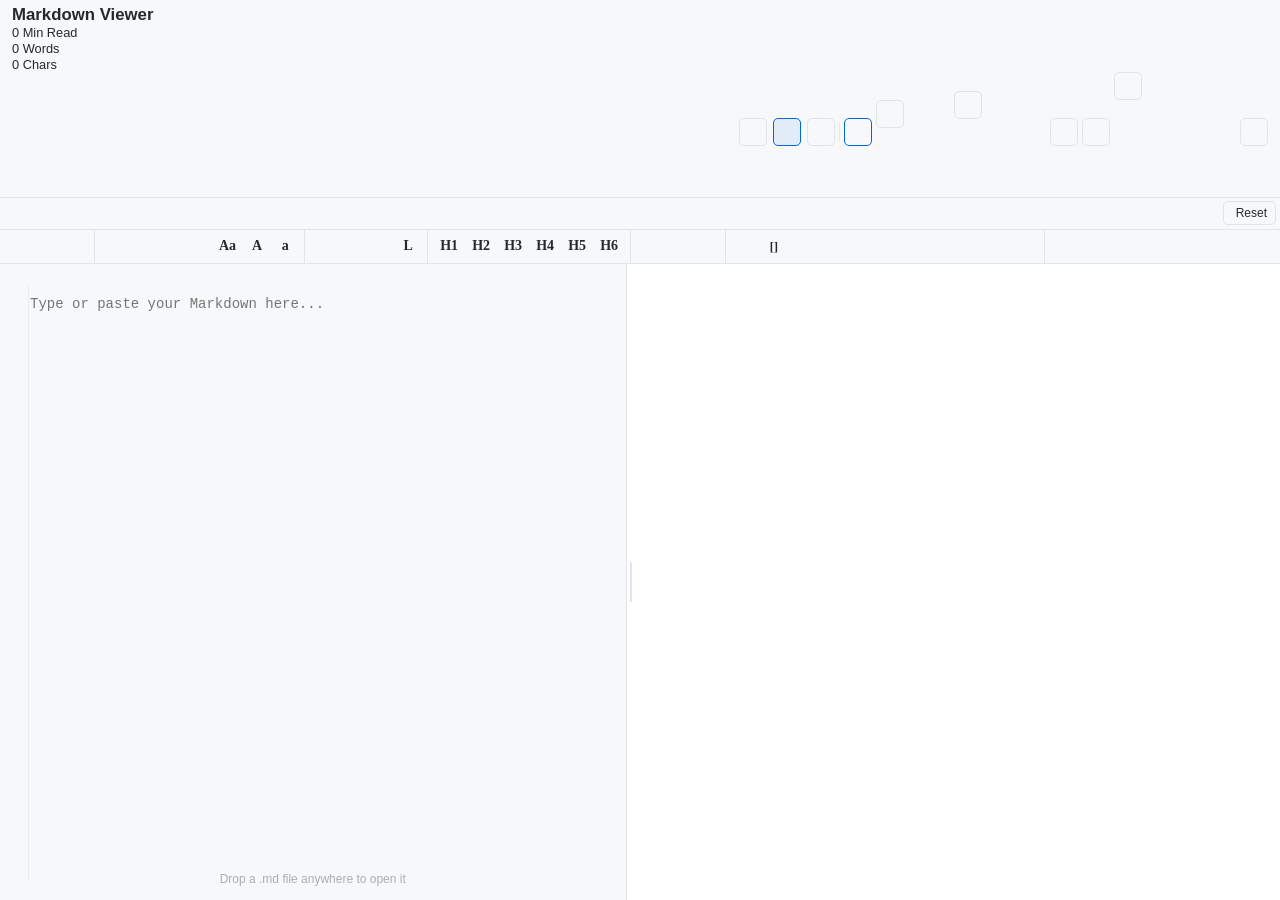
==== commit 449ef1d4: "Merge branch 'pr-123' # Conflicts: #	desktop-app/resources/index.html #	desktop-app/resources/js/scr" ====
--- a/desktop-app/resources/index.html
+++ b/desktop-app/resources/index.html
@@ -18,6 +18,7 @@
     <link rel="alternate" hreflang="zh-Hans" href="https://markdownviewer.pages.dev/?lang=zh" />
     <link rel="alternate" hreflang="ja" href="https://markdownviewer.pages.dev/?lang=ja" />
     <link rel="alternate" hreflang="ko" href="https://markdownviewer.pages.dev/?lang=ko" />
+    <link rel="alternate" hreflang="pt-BR" href="https://markdownviewer.pages.dev/?lang=pt" />
 
     <!-- Asian Search Engine Verification Meta Tags -->
     <meta name="baidu-site-verification" content="baidu_verification_code_placeholder" />
@@ -190,6 +191,7 @@
                             <li><a class="dropdown-item lang-select-item" href="#" data-lang="zh">🇨🇳 简体中文</a></li>
                             <li><a class="dropdown-item lang-select-item" href="#" data-lang="ja">🇯🇵 日本語</a></li>
                             <li><a class="dropdown-item lang-select-item" href="#" data-lang="ko">🇰🇷 한국어</a></li>
+                            <li><a class="dropdown-item lang-select-item" href="#" data-lang="pt">🇧🇷 Português (Brasil)</a></li>
                         </ul>
                     </div>
 
@@ -297,10 +299,11 @@
                                     <i class="bi bi-translate me-2"></i> Language: <span id="mobile-current-lang-label">English</span>
                                 </button>
                                 <ul class="dropdown-menu w-100" aria-labelledby="mobileLanguageDropdown">
-                                    <li><a class="dropdown-item lang-select-item active" href="#" data-lang="en">🇺🇸 English</a></li>
-                                    <li><a class="dropdown-item lang-select-item" href="#" data-lang="zh">🇨🇳 简体中文</a></li>
-                                    <li><a class="dropdown-item lang-select-item" href="#" data-lang="ja">🇯🇵 日本語</a></li>
-                                    <li><a class="dropdown-item lang-select-item" href="#" data-lang="ko">🇰🇷 한국어</a></li>
+                                     <li><a class="dropdown-item lang-select-item active" href="#" data-lang="en">us English</a></li>
+                                     <li><a class="dropdown-item lang-select-item" href="#" data-lang="zh">CN 简体中文</a></li>
+                                     <li><a class="dropdown-item lang-select-item" href="#" data-lang="ja">JP 日本語</a></li>
+                                     <li><a class="dropdown-item lang-select-item" href="#" data-lang="ko">KR 한국어</a></li>
+                                     <li><a class="dropdown-item lang-select-item" href="#" data-lang="pt">BR Português (Brasil)</a></li>
                                 </ul>
                             </div>
                             <button id="mobile-theme-toggle" class="mobile-menu-item" title="Toggle Dark Mode">
--- a/styles.css
+++ b/styles.css
@@ -573,12 +573,14 @@
 }
 
 .find-highlight {
-  background-color: rgba(255, 196, 0, 0.35);
+  background-color: var(--fr-match-highlight, rgba(255, 223, 93, 0.4)) !important;
   border-radius: 2px;
+  color: transparent !important;
 }
 
 .find-highlight.active {
-  background-color: rgba(255, 196, 0, 0.65);
+  background-color: var(--fr-match-active, #ff9b30) !important;
+  color: transparent !important;
 }
 
 /* Dropdown improvements */
@@ -3374,4 +3376,21 @@
   flex: 1;
   position: relative;
   overflow: hidden;
+}
+
+/* ========================================
+   MOBILE FIND PANEL RESPONSIVE FIXES
+   ======================================== */
+@media (max-width: 768px) {
+  #find-replace-dock {
+    display: none !important;
+  }
+  
+  /* Prevent full screen expansion of floating panel on small mobile viewports */
+  .find-replace-panel {
+    width: calc(100% - 24px) !important;
+    right: 12px !important;
+    left: 12px !important;
+    top: 80px !important;
+  }
 }
